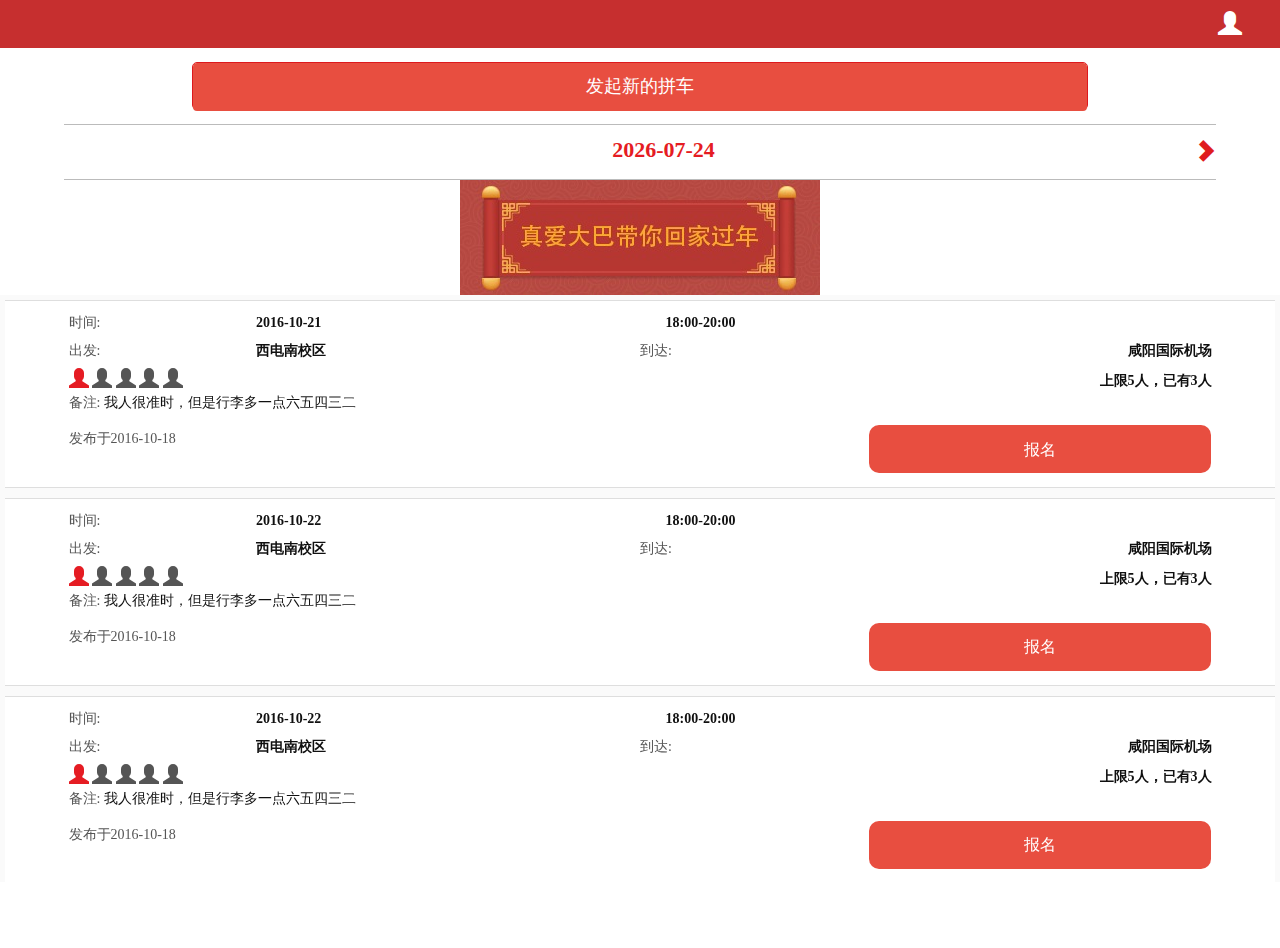
==== YiYeXiaoYuan/WebRoot/index.html @ 7920f0e4 "实现服务层部分代码" ====
<!DOCTYPE html>
<html>
<head>
    <meta charset="utf-8">
    <meta name="viewport" content="width=device-width,initial-scale=1.0, maximum-scale=1.0, user-scalable=no" />
    <title>一页校园</title>
    <link href="css/bootstrap.min.css" rel="stylesheet"/>
    <link href="css/navbar.css" rel="stylesheet"/>
    <link href="css/pullToRefresh.css" rel="stylesheet"/>
    <link href="http://cdn.amazeui.org/amazeui/2.7.2/css/amazeui.min.css" rel="stylesheet" />
    <script src="js/jquery-2.1.0.js"></script>
	<script src="js/iscroll.js"></script>
    <script src="js/pullToRefresh.js"></script>
    <script src="http://cdn.amazeui.org/amazeui/2.5.0/js/amazeui.min.js"></script>
    <script src="js/bootstrap.min.js"></script>
    <script src="js/1.js"></script>

</head>
<body>
<div class="navigation1">
    <span class="glyphicon glyphicon-user" id="user1"></span>
</div>
<div class="one-inner">

    <div class="one-faqi">
        <a href="发起新拼车.html" role="button" class="btn btn-block">发起新的拼车</a>
    </div>
    <div class="one-datechoose">
        <label class="one-choose" for="rili-date"><span  class="glyphicon glyphicon-chevron-right"></span></label>
        <input type="text" class="one-date" id="rili-date" onchange="fresh_page()" readonly/>
    </div>

    <div  id="wrapper">
        <ul class="list-unstyled">
        	
        		<div id="trueLove"></div>
        	
            <li>
                <div class="one-information">
                    <div class="information-time">
                        <span>时间:</span>
                        <span class="time-date startDate">2016-10-21</span>
                        <span class="time-time startTime">18:00-20:00</span>
                    </div>
                    <div class="information-where">
									<span>出发:
									<span class="where-start startPos">西电南校区</span>
									</span>
                        <span class="where-end">到达:</span>
                        <span class="where-finish arrivePos">咸阳国际机场</span>
                    </div>
                    <div class="information-people">
                        <span class="glyphicon glyphicon-user people-applied"></span>
                        <span class="glyphicon glyphicon-user"></span>
                        <span class="glyphicon glyphicon-user"></span>
                        <span class="glyphicon glyphicon-user"></span>
                        <span class="glyphicon glyphicon-user"></span>
                        <span class="people-number">上限<p class="maxMember" style="display: inline;">5</p>人，已有<p class="curtMember"  style="display: inline;">3</p>人</span>
                    </div>
                    <div class="information-remark">
                        <span>备注:</span>
                        <span class="remark-content message">我人很准时，但是行李多一点六五四三二</span>
                    </div>
                    <div class="information-issue">
                        发布于<span class="issue-date pubtime">2016-10-18</span>
                    </div>
                    <div class="information-button">
                        <button href="#" role=button class="issue-btn btn btn-block sign-btn" id="">报名</button>
                    </div>
                </div><!--拼车数据1-->
            </li>
            <li>
                <div class="one-information">
                    <div class="information-time">
                        <span>时间:</span>
                        <span class="time-date startTime_date">2016-10-22</span>
                        <span class="time-time startTime_time">18:00-20:00</span>
                    </div>
                    <div class="information-where">
									<span>出发:
									<span class="where-start startPos">西电南校区</span>
									</span>
                        <span class="where-end">到达:</span>
                        <span class="where-finish arrivePos">咸阳国际机场</span>
                    </div>
                    <div class="information-people">
                        <span class="glyphicon glyphicon-user people-applied"></span>
                        <span class="glyphicon glyphicon-user"></span>
                        <span class="glyphicon glyphicon-user"></span>
                        <span class="glyphicon glyphicon-user"></span>
                        <span class="glyphicon glyphicon-user"></span>
                        <span class="people-number">上限<p class="maxMember" style="display: inline;">5</p>人，已有<p class="curtMember"  style="display: inline;">3</p>人</span>
                    </div>
                    <div class="information-remark">
                        <span>备注:</span>
                        <span class="remark-content message">我人很准时，但是行李多一点六五四三二</span>
                    </div>
                    <div class="information-issue">
                        发布于<span class="issue-date pubtime">2016-10-18</span>
                    </div>
                    <div class="information-button">
                        <a href="#" role=button class="issue-btn btn btn-block sign-btn" id="" >报名</a>
                    </div>
                </div><!--拼车数据2-->
            </li>
            <li>
                <div class="one-information">
                    <div class="information-time">
                        <span>时间:</span>
                        <span class="time-date startTime_date">2016-10-22</span>
                        <span class="time-time startTime_time">18:00-20:00</span>
                    </div>
                    <div class="information-where">
									<span>出发:
									<span class="where-start startPos">西电南校区</span>
									</span>
                        <span class="where-end">到达:</span>
                        <span class="where-finish arrivePos">咸阳国际机场</span>
                    </div>
                    <div class="information-people">
                        <span class="glyphicon glyphicon-user people-applied"></span>
                        <span class="glyphicon glyphicon-user"></span>
                        <span class="glyphicon glyphicon-user"></span>
                        <span class="glyphicon glyphicon-user"></span>
                        <span class="glyphicon glyphicon-user"></span>
                        <span class="people-number">上限<p class="maxMember" style="display: inline;">5</p>人，已有<p class="curtMember"  style="display: inline;">3</p>人</span>
                    </div>
                    <div class="information-remark">
                        <span>备注:</span>
                        <span class="remark-content message">我人很准时，但是行李多一点六五四三二</span>
                    </div>
                    <div class="information-issue">
                        发布于<span class="issue-date pubtime">2016-10-18</span>
                    </div>
                    <div class="information-button">
                        <a href="#" role=button class="issue-btn btn btn-block sign-btn" id="">报名</a>
                    </div>
                </div><!--拼车数据3-->
            </li>
        </ul>


    </div>
    <div class="one-dialog" id="dialog-confirm">
        <div class="dialog-inner">
            <span>确定报名？</span>
        </div>
        <div class="dialog-btn btn-group">
            <a class="btn" role="button">是</a>
            <a class="btn" role="button">否</a>
        </div>
    </div><!--弹窗 是否确认报名-->
    <div class="one-dialog" id="dialog-login">
        <p>请先登录您的账号</p>
        <p>正在跳转至登录界面</p>
        <img src="img/loading.gif"/>
    </div><!--未登录弹窗-->
    <div class="one-dialog" id="dialog-success">
        <div class="dialog-inner">
            <span>报名成功。</span>
            <span>在我的行程查看拼车信息</span><br>
            <img src="img/loading.gif"/>
        </div>
    </div><!--弹窗报名成功-->
    <div class="one-dialog" id="dialog-error">
        <div class="dialog-inner">
            <span>开始新的拼车前请取消已有拼车</span>
        </div>
    </div><!--弹窗报名之前请取消已有报名-->
    <div class="one-dialog" id="dialog-error2">
        <div class="dialog-inner">
            <span>没有更多拼车数据了</span>
        </div>
    </div><!--没有更多数据-->
    <div  id="dialog-love">
            <span>取消</span>
            <span>进入</span>
    </div>
</div>
<script>
    var ticker=0;//计算完整循环复制次数
    var ticker2=0;//阻止多次刷新
    refresher.init({
        id:"wrapper",//<------------------------------------------------------------------------------------┐
        pullDownAction:Refresh,
        pullUpAction:Load

    });
    function Refresh() {
        setTimeout(function () {	// <-- Simulate network congestion, remove setTimeout from production!
            //上拉刷新
            $.ajax({
                type:'get',
                url:'servlet/IndexServlet',
                data:{'status':'1'},
                success:function(){
                    window.location.reload();
                    return true;
                },
                error:function () {
                    console.log('net wrong');
                }
            });
            wrapper.refresh();/****remember to refresh after  action completed！ ---yourId.refresh(); ----| ****/

        }, 1000);

    }

    function Load() {
        setTimeout(function () {// <-- Simulate network congestion, remove setTimeout from production!
            //上拉加载更多数据
            //函数写这里
            var length=16;
            for(var i=0;i<=9;i++) {
                if(ticker*10+i+4>length||ticker2==1){
                    //没有更多数据
                    $('#dialog-error2').fadeIn(300);
                    setTimeout(function () {
                        $('#dialog-error2').fadeOut(300);
                    },2000);
                    ticker2=1;
                    wrapper.refresh();
                    return false;
                }else {
                    $('.list-unstyled').append($('.list-unstyled>li:eq(0)').clone(true));
                }
            }
            ticker+=1;
            wrapper.refresh();
            /****remember to refresh after action completed！！！   ---id.refresh(); --- ****/

        }, 0);

    }


</script>
</body>
</html>
---- YiYeXiaoYuan/WebRoot/css/navbar.css ----
/*common*/
html,body{
 font-family: "微软雅黑";
 width: 100%;
 height: 100%;
}
a{color: #000;}
.navigation1{
	position: fixed;
	width: 100%;
	height: 48px;
	background-color: #c62f2f;
	z-index: 999;
}
#user1{
	position: relative;
	right: 3%;
	float: right;
	font-size: 24px;
	line-height: 44px;
	color: #fff;	
}
.people-applied{
	color: rgb(229,28,35);
}
.one-inner{
	position: absolute;
	top: 48px;
	width: 100%;
	height: 100%;
}
.one-inner-2{
	background-color: #f0edf0;
	position: absolute;
	top: 48px;
	width: 100%;

}
#start_txt{
	text-align: center;
	color: #c62f2f;
	font-size: 1em;
}
::-webkit-input-placeholder { color:#bbb; }
::-moz-placeholder { color:#bbb; } /* firefox 19+ */
:-ms-input-placeholder { color:#bbb; } /* ie */
input:-moz-placeholder { color:#bbb; }
/*弹窗*/
.one-dialog{
	z-index: 2;
	position: fixed;
	top: 40%;
	left: 25%;
	width: 50%;
	height: auto;
	background-color: #fff;
	border: 1px solid #c62f2f;
	border-radius: 6px;
	text-align: center;
	display: none;
}
#dialog-infor{
	height: 15%;
	width: 50%;
}
#dialog-infor>span{
	position: relative;
	top: 20%;
	width: 80%;
}
.dialog-inner{
	line-height: 24px;
	margin: 12px 0;
}
#dialog-love{
	z-index: 2;
	position: fixed;
	top: 40%;
	left:50%;
	width: 330px;
	height: 165px;
	display: none;
	border-radius: 5px;
	margin-left:-165px ;
	background-image: url(../img/新年图2标.jpg);
	background-position: center;
	background-repeat: no-repeat;
	box-shadow: 0px 0px 0px 10000px rgba(0,0,0,.6);
}
#dialog-love>span{
	position: absolute;
	top: 115px;
	height: 48px;
	width: 165px;
	font-size: 24px;
	line-height: 48px;
	color: rgb(237,156,26);
	text-align: center;
	border: 1px solid rgb(237,156,26);
	border-bottom: 0;
}
#dialog-love>span:nth-child(1){
	border-left: 0;
}
#dialog-love>span:nth-child(2){
	left:165px ;
	border-right: 0;
}
#dialog-login{
	height: 96px;
}
#dialog-login p{
    margin:0 0 0 0 ;
}
#dialog-login img{
	margin: 0 0 0 0 ;
}
.dialog-btn{
	width: 100%;
}
.dialog-btn>a{
	width: 50%;
	border: 0;
	border-top: 1px solid rgb(199,51,51);
	border-top-left-radius: 0;
	border-top-right-radius: 0;
	color: #000;
}
.dialog-btn>a:last-child{
	border-left:1px solid rgb(199,51,51);
}

/*index*/
.one-faqi{
	position: relative;
	width: 70%;
	height:48px;
	left: 15%;
	right: 15%;
	color: #fff;
	margin-top: 14px;
	margin-bottom: 14px;
	border: 1px solid #dd191d;
	border-radius:5px;
}
.one-faqi>a{
	background-color: #e84e40;
	color: #fff;
	height: 48px;
	font-size: 18px;
	line-height: 33px;
}
input#rili-date{
	width: 200px;
}
.one-date{
	position: relative;
	left: 3%;
	border: 0;
	text-align: center;
}
#rili-date::-webkit-input-placeholder { color:rgb(229,28,35); }
#rili-date::-moz-placeholder { color:rgb(229,28,35); } /* firefox 19+ */
#rili-date:-ms-input-placeholder { color:rgb(229,28,35); } /* ie */
#rili-date>input:-moz-placeholder { color:rgb(229,28,35); }
.one-datechoose{
	position: relative;
	left: 5%;
	right: 5%;
	width:90%;
	height: 56px;
	border: 1px solid #bbb;
	border-right: 0px;
	border-left: 0px;
	font-size: 22px;
	text-align: center;
	line-height: 48px;
	color: rgb(223,28,30);
	font-weight: bold;
}
.one-choose{
	float: right;
	line-height: 56px;
}
.one-information{
	width: 100%;
	height: auto;
	border: 1px solid rgb(222,222,222);
	border-right: 0;
	border-left: 0;
	padding-left: 5%;
	padding-right: 5%;
	background-color: #fff;
	color: #555;
	z-index: 100;
}
.information-time{
	margin-top: 12px;
	margin-bottom:8px;
}
.time-date,.where-start{
	position: absolute;
	left: 20%;
}
.time-time{
	position: absolute;
	left: 52%;
}

.where-end{
	position: absolute;
	left: 50%;
}
.where-finish{
	float: right;
}
.information-people{
	margin-top: 10px;
}
.information-people>.glyphicon{
	font-size: 20px;
	line-height: 12px;
}
.add-color{
	color: #e84e40 ;
}
.people-number{
	float: right;
}
.remark-content{
	color: #101010;
}
.information-issue{
	margin-top: 16px;
}
.sign-btn{
	position:relative;
	top: -24px;
	left: 70%;
	width: 30%;
	height: 48px;
	border-radius: 10px;
	margin-bottom: -10px;
	background-color: #e84e40;
	color: #fff;
	font-size: 16px;
	line-height: 33px;
}
.time-date,.time-time,.where-finish,.where-start,.people-number{
	color: #101010;
	font-weight: bold;
}



/*发起新拼车*/
.one-left{
	float: left;
	margin-left: 10px;
	color: #fff;
	font-size: 18px;
	line-height: 42px;
}
.form1{
	padding: 10px 0;
	border-bottom: 10px solid rgb(240,237,240);
}
.information-form-fache{
	width: 100%;
	height: 100%;
	background-color: #fff;
}
.form-fache-peo,.form-fache-time,.form-fache-where,.fache-beizhu{
	background-color: #fff;
	position: relative;
	left: 2%;
	width: 96%;
	height: 100%;
}
.form-fache-where{
	height: 32px;
}
.fache-start,.fache-end{
	border: 0;
	font-weight: bold;
	color: #101010;
	border-bottom: 1px solid #555555;
	width: 40%;
	height: 32px;
	border-radius: 0;
	background-color: #fff;
}
.fache-start{
	left: 5%;
	float: left;
	text-align: left;
}
.fache-end{
	float:right;
	text-align: right;
}
.fache-replace{
	position: absolute;
	left: 45%;
	color: #ff5722;
	font-size: xx-large;
}
.form-datechoose{
	position: relative;
	left: 2%;
	width: 96%;
	text-align: center;
}
#one-date{
	position: relative;
	left: 8%;
	width: 85%;
	border: 0;
	text-align: center;
	font-weight: bold;
	margin-top: 14px;
	background-color: #fff;
	color: #000;
}

.form-datechoose>input{
	border: 0;
	text-align: center;
	margin-top: 14px;
}
.form-choose{
	z-index:100;
	float: right;
	line-height:16px;
	margin-top: 10px;
}
.form-fache-time{
	margin-top: 14px;
	text-align: center;
}
.form-fache-time>input[type="number"],.form-fache-peo>input[type="number"]{
	width: 42px;
	height: 42px;
	border: 1px solid rgb(201,201,201);
	border-radius:100%;
	text-align: center;
	}
.form-fache-peo{
	margin-top: 14px;
	text-align: center;
}
input::-webkit-outer-spin-button,
input::-webkit-inner-spin-button{
    -webkit-appearance: none !important;
    margin: 0; 
}
input[type="number"]{-moz-appearance:textfield;}
.fache-beizhu>input{
	border: 0;
	width: 100%;
	height: 32px;
	margin: 14px 0px;
}
.fache-beizhu>input::-webkit-input-placeholder { color:#bbb;text-align: center;font-size: 12px; }
.fache-beizhu>input::-moz-placeholder { color:#bbb;text-align: center;font-size: 12px; } /* firefox 19+ */
.fache-beizhu>input:-ms-input-placeholder { color:#bbb;text-align: center;font-size: 12px; } /* ie */


.fache-submit{
	position: relative;
	left: 12.5%;
	width: 75%;
	height: auto;
	padding-top: 10px;
}
.fache-submit>input{
	background-color: rgb(323,78,64);
	color: #fff;
	height: 48px;
	border: 1px solid #dd191d;
	border-radius:5px;
}




/*placechoose*/
.form2{
	width: 100%;
	background-color: #fff;
}
.choose-where{
	position: relative;
	left: 10%;
	width: 90%;
	background-color: #fff;
	text-align:center;
}
.choose-where>div:nth-child(odd){
	border-right: 2px solid rgb(240,237,240);
}
.choose-where>div:nth-child(1),.choose-where>div:nth-child(2){
	margin-top: 8px;
	border-bottom: 2px solid rgb(240,237,240);
}
.choose-where>div:nth-child(3),.choose-where>div:nth-child(4){
	border-bottom: 8px;
	border-bottom: 2px solid rgb(240,237,240);
}
.choose-where>div:nth-child(5),.choose-where>div:nth-child(6){
	//padding-top: 8px;
	border-bottom: 2px solid rgb(240,237,240);
}
.choose-where>div>a{
	color: #000000;
	font-size: 15px;
}
.set-where{
	border-top: 2px solid rgb(245,245,245);
}
#input-where-end,#input-where-start{
	position: relative;
	top: 28px;
	left: 25%;
	background-color: #fff;
	width: 50%;
	height: 32px;
	text-align: center;
	margin-bottom: 12px;
	border-radius: 4px;
	border: 1px solid rgb(211,211,211);
}
#set-button{
	position: relative;
	top: 28px;
	left: 17%;
	width: 66%;
	height: 48px;
	background-color: rgb(232,78,64);
	color: #fff;
	font-weight: bold;
}
/*登陆，注册*/
.navigation-title{
	position: relative;
	top: 20%;
	left: 32.5%;
	color: #fff;
	font-size: 18px;
}
.form-login{
	width: 100%;
	height: 100%;
}
#login-submit{
	margin-top: 30px;
}
.login-title{
	line-height: 24px;
	height: 28px;
	background-color: #fff;
	color: rgb(231,98,91);
	text-align: center;
	margin-bottom: 10px;
}
.login-text{
	background-color: #fff;
	margin-bottom: 10px;
}
.login-text>input{
	border: 0;
	height: 42px;
	position: relative;
	left: 7%;
	width: 86%;
}
#text-first{
	position: relative;
	width: 100%;
	left: 0;
	height: 10px;
	background-color: #f0edf0;
}
.login-text>div{
	position: relative;
	width: 90%;
	left: 5%;
	border: 1px solid rgb(222,222,222);
}
.login-test{
	background-color: #fff;
	height: 55px;
	margin: 10px 0;
}
.login-get{
	background-color: #fff;
	height: 52px;
}
.login-test>input[type="text"]{
	margin-top: 5px;
	padding: 0;
	position: relative;
	left: 5%;
	width: 43%;
	height: 42px;
	border: 1px solid rgb(222,222,222);
	border-radius: 4px;
	text-align: center;
}
.login-test>img{
	position: relative;
	top: -6px;
	left:7%;
	width: 43%;
	height: 42px;
	margin-top: 5px;
}
.login-test>input[type="button"]{
	position: relative;
	left: 7%;top: -2.5px;
	height: 42px;
	width: 43%;
	background-color: rgb(232,78,64);
	color: #fff;
}
#zhuce-submit,#login-submit{
	position: relative;
	left: 5%;
	top: 5px;
	height: 42px;
	width: 90%;
	background-color: rgb(232,78,64);
	color: #fff;
}
.login-other>a{
	color: rgb(231,98,91);
}
.login-other>a:first-child{
	margin-left: 5%;
	float: left;
}
.login-other>a:last-child{
	margin-right: 5%;
	float: right;
}
.login-prompt{
	height: 21px;
	text-align: center;
	background-color: rgb(220,211,178);
	color: rgb(206,110,84);
	display: none;
}
#login-fengexian{
	position: relative;
	width: 100%;
	left: 0;
	border: 1px solid rgb(222,222,222);
}


/*myRoute*/
.peo-infor,.peo-route{
	height:80px;
	background-color: #fff ;
	margin-bottom: 20px;
}
.infor-pic{
	margin:10px 5px 0 20px ;
	width: 60px;
	height: 60px;
	border-radius: 60px;
}
#peo-user{
	position: relative;
	top: 5px;
	margin: 0;
	border:0;
	text-align: center;
}
.peo-infor>a{
	position: relative;
	top: 14px;
	float: right;
	margin-right: 20px;
	font-size: 24px;
	font-weight: bold;
	color: #000;
}
.peo-route>a>img{
	margin-top: 20px;
	margin-left: 40px;
}
.peo-route>p{
	margin-top: -8px;
	margin-left: 32px;
	font-size: 12px;
}

/*inforChange*/
.one-change{
	background-color: #fff;
	height: auto;
	width: 100%;
	border-bottom: 2px solid  rgb(190,190,190);
}
.one-change>div{
	position: relative;
	width: 90%;
	height: 48px;
	left: 5%;
	line-height: 48px;
	border-bottom: 2px solid  rgb(190,190,190);
}
.change-QQ{
	border: 0 !important;
}
.one-change>div>img{
	margin-right: 5px;
}
.change-right{
	position: relative;
	right: 5%;
	float: right;
	font-size: 24px;
	font-weight: bold;
	color: #000;
}
#userTel{
	margin-left: 42px;
}
#userQQ{
	margin-left: 60px;
}
#left-login{
	position: relative;
	width: 80%;
	height: 42px;
	line-height: 28px;
	left: 10%;
	color: #fff;
	background-color: rgb(232,78,64);
	border-radius: 5px;
	margin-top: 20px;
}

/*setQQ，setUsername*/
#input-QQ,#input-name{
	width: 100%;
	height: 48px;
	border: 0;
	border-bottom: 2px solid rgb(200,200,200);
	padding-left: 20px;
}
#input-QQ::-webkit-input-placeholder,#input-name::-webkit-input-placeholder { padding-left: 20px; }
#input-QQ::-moz-placeholder,#input-name::-moz-placeholder { padding-left: 20px; } /* firefox 19+ */
#input-QQ:-ms-input-placeholder,#input-name:-ms-input-placeholder { padding-left: 20px; } /* ie */
#input-QQ>input:-moz-placeholder,#input-name>input:-moz-placeholder { padding-left: 20px; }

#form-QQ>input[type="submit"],#form-name>input[type="submit"]{
	position: relative;
	width: 80%;
	height: 42px;
	line-height: 28px;
	left: 10%;
	color: #fff;
	background-color: rgb(232,78,64);
	border-radius: 5px;
}
#form-QQ>input[type="submit"]{
	margin-top: 50px;
}
#form-name>input[type="submit"]{
	
}
#form-name>p{
	text-align: center;
}
.red{
	color: red;
	margin-top: -10px;
}


/*pull down/up section*/

#pullDown, #pullUp {
	background:#fff;
	height:40px;
	line-height:40px;
	padding:5px 10px;
	border-bottom:1px solid #ccc;
	font-weight:bold;
	font-size:14px;
	color:#e84e40;
	text-align: center;
}
#pullDown .pullDownIcon, #pullUp .pullUpIcon  {
	display:block; float:left;
	width:40px; height:40px;
	background:url("../img/pull-icon@2x.png") 0 0 no-repeat;
	-webkit-background-size:40px 80px; background-size:40px 80px;
	-webkit-transition-property:-webkit-transform;
	-webkit-transition-duration:250ms;
}
#pullDown .pullDownIcon {
	-webkit-transform:rotate(0deg) translateZ(0);
}
#pullUp .pullUpIcon  {
	-webkit-transform:rotate(-180deg) translateZ(0);
}

#pullDown.flip .pullDownIcon {
	-webkit-transform:rotate(-180deg) translateZ(0);
}

#pullUp.flip .pullUpIcon {
	-webkit-transform:rotate(0deg) translateZ(0);
}

#pullDown.loading .pullDownIcon, #pullUp.loading .pullUpIcon {
	background-position:0 100%;
	-webkit-transform:rotate(0deg) translateZ(0);
	-webkit-transition-duration:0ms;

	-webkit-animation-name:loading;
	-webkit-animation-duration:2s;
	-webkit-animation-iteration-count:infinite;
	-webkit-animation-timing-function:linear;
}

@-webkit-keyframes loading {
	from { -webkit-transform:rotate(0deg) translateZ(0); }
	to { -webkit-transform:rotate(360deg) translateZ(0); }
}
.pullDownLabel .pullUpLabel{
	text-align: center;
}
#scroller{

}

/*mypinche*/
.one-information{
	width: 100%;
}
.btn-see{
	position:relative;
	top: -16px;
	left: 43%;
	width: 40%;
	height: 48px;
	border-radius: 10px;
	background-color: #e84e40;
	color: #fff;
	text-align: center;
	font-size: 16px;
	line-height: 33px;
}
.btn-quxiao{
	position:relative;
	top: -20px;
	left: 42%;
	width: 20%;
	height: 48px;
	border: 1px solid rgb(188,188,188);
	border-radius: 10px;
	margin-bottom: -10px;
	background-color: #fff;
	color: #000;
	font-size: 16px;
	line-height: 33px;
}
.btn-fankui{
	position:relative;
	top: -16px;
	left: 71%;
	width: 33%;
	height: 48px;
	border-radius: 10px;
	background-color: #e84e40;
	color: #fff;
	text-align: center;
	font-size: 16px;
	line-height: 33px;
	display: none;
	z-index: 101;
}
.overlay{
		position: absolute;
		left: 0; right: 0;
		width: 100%;
		height: 195px;
		background-color: rgba(0,0,0,.6) ;
		z-index: 100;
		display: none;
}
.peoTel{
	background-color: #fff;
	display: none;
}
.peoTel>ul>li,.peofankui>ul>li{
	border-bottom: 2px solid rgb(222,222,222);
}
.peoTel>ul>li>p,.peofankui>ul>li>p{
	margin:0 0 5px 50px;
}
.peoTel>ul>li>p:nth-child(1),.peoTel>ul>li:first-child>p:nth-child(2),.peofankui>ul>li>p:nth-child(1),.peofankui>ul>li:first-child>p:nth-child(2){
	padding-top:10px ;
}
.peoTel>ul>li>span,.peofankui>ul>li>span{
	position:relative;
	float: left;
	top: 10px;
	left: 5%;
	font-size: 18px;
}

/*fankui*/
.peofankui>ul>li{
	background-color: #fff;
	height: 90px;
}
.peofankui>ul>li>select{
	position: relative;
	left: 76%;
	top: -50px;
	border: 0;
}
.peofankui>ul>li>select>option{
	border-radius: 2px;
}
.is-success{
	position: relative;
	top: 20px;
	text-align: center;
	height: 40px;
	width: 100%;
}
.is-success>span:nth-child(1){
	position: absolute;
	left: 22%;
	width: 40%;
	height:48px;
	line-height: 32px;
	padding: 8px 0px;
	border: 1px solid rgb(187,187,187);
	border-radius:4px;
	margin: 0;
	color: rgb(115,115,115);
}
#pc-success{
	position: absolute;
	left: 60%;
	width: 22%;
	height:48px;
	line-height: 32px;
	padding: 8px 10px;
	border: 1px solid rgb(232,78,64);
	border-radius:4px;
	margin: 0;
	text-align: center;
	color: #fff;
	background-color:rgb(232,78,64) ;
	z-index: 1;
}
#pc-caret{
	position: absolute;
	left: 75%;top: 60%;
	color: #fff;
	z-index: 2;
}
#pc-fail{
	position: absolute;
	left: 60%;
	top: 44px;
	width: 22%;
	height:48px;
	line-height: 32px;
	padding: 8px 10px;
	border: 1px solid rgb(232,78,64);
	border-radius:4px;
	margin: 0;
	z-index: 2;
	background-color: #fff;
	text-align: center;
	display: none;
}
#pc-infor{
	position: relative;
	top: 44px;
	left: 1%;
	width: 98%;
}
#pc-infor::-webkit-input-placeholder { color:rgb(135,135,135); }
#pc-infor::-moz-placeholder { color:rgb(135,135,135); } /* firefox 19+ */
#pc-infor:-ms-input-placeholder { color:rgb(135,135,135); } /* ie */
#pc-infor>input:-moz-placeholder { color:rgb(135,135,135); }
#pc-submit{
	position: relative;
	top: 50px;
	left: 17%;
	width: 66%;
	height: 48px;
	color: #fff;
	background-color: rgb(232,78,64);
	border: 0;
	border-radius: 5px;
}

/*真爱大巴*/
#trueLove{
	position: relative;
	left: 50%;
	margin-left:-180px;
	width: 360px;
	height: 115px;
	background-image: url(../img/truelove1.jpg);
	background-size:cover;
}

/*trueLove-bus*/
#love-form>div{
	position: relative;
	left: 6%;
	width: 88%;
	border-bottom: 2px solid rgb(180,180,180);
}
#love-form>div:last-child{
	border: 0;
}
#love-form>div>p{
	position: relative;
	left: 6%;
	margin-top: 14px;
}
.love-where input,.love-date>p:nth-child(2)>input:last-child,.love-date>p:nth-child(3)>input:last-child,.love-time>p:nth-child(2)>input:last-child,.love-time>p:nth-child(3)>input:last-child{
	position: relative;
	left: -15%;
	float: right;
}
.love-where span{
	position: absolute;
	color: orangered;
}
.love-where>p:nth-child(2)>span{
	left: 48%;
}
.love-where>p:nth-child(3)>span{
	left: 48%;
}
.love-date>p:nth-child(2)>span:nth-child(3),.love-date>p:nth-child(3)>span:nth-child(3){
	position: absolute;
	left: 48%;
}
.love-time>p:nth-child(2)>span:nth-child(3),.love-time>p:nth-child(3)>span:nth-child(3){
	position: absolute;
	left: 48%;	
}
.love-date>p:nth-child(2)>input:nth-child(2),.love-date>p:nth-child(3)>input:nth-child(2),.love-time>p:nth-child(2)>input:nth-child(2),.love-time>p:nth-child(3)>input:nth-child(2){
	position: absolute;
	left: 30%;	
}
.love-text{
	width: 100% !important;
	left: 0!important;
	height: auto;
}
#love-name{
	position: relative;
	top: 12px;
	left: 15%;
	width: 70%;
	height: 32px;
	border: 1px solid rgb(189,189,189);
	border-top-left-radius: 3px;
	border-top-right-radius: 3px;
	background-image:  url(../img/user.png);
	background-position: 8px;
	background-repeat: no-repeat;
	text-align: center;
}
#love-sushe{
	position: relative;
	top: 11px;
	left: 15%;
	width: 70%;
	height: 32px;
	border: 1px solid rgb(189,189,189);
	border-bottom-left-radius: 3px;
	border-bottom-right-radius: 3px;
	background-image: url(../img/宿舍管理.png);
	background-position: 8px;
	background-repeat: no-repeat;
	text-align: center;
}
#love-beizhu{
	position: relative;
	top: 8px;
	color: orangered;
	text-align: center;
}
#love-sub{
	position: relative;
	top: 10px;
	left: 20%;
	width: 60%;
	height: 42px;
	border: 0;
	border-radius: 4px;
	color: #fff;
	background-color:rgb(232,78,64) ;
}
#love-name::-webkit-input-placeholder,#love-sushe::-webkit-input-placeholder {text-align: center; }
#love-name::-moz-placeholder,#love-sushe::-moz-placeholder { text-align: center; } /* firefox 19+ */
#love-name:-ms-input-placeholder,#love-sushe:-ms-input-placeholder { text-align: center; } /* ie */

input[type=radio]{
	width: 16px;
	height: 16px;
}
.love-pinche{
	margin-top: 10px;
}
.love-pinche>span{
	display: block;
}
.love-pinche>span:nth-child(1){
	margin-top: 15px;
}
.love-pinche>span:nth-child(2){
	margin-top: 10px;
}
.love-pinche>span:nth-child(3),.love-pinche>span:nth-child(4){
	position: relative;
	width: 100%;
}
.love-pinche>span:nth-child(4){
	margin-bottom: 30px;
}
.love-pinche b{
	color: #000;
}
---- YiYeXiaoYuan/WebRoot/css/pullToRefresh.css ----
@charset "utf-8";
/*!
 * pull to refresh v2.0
 *author:wallace
 *2015-7-22
 */
#wrapper {
	position: absolute;
	z-index: 1;
	height: 78%;
	width: 100%;
}
.scroller {
	position: absolute;
	z-index: 1;
	/*	-webkit-touch-callout:none;*/
	-webkit-tap-highlight-color: rgba(0,0,0,0);
	width: 100%;
	padding: 0;
}
.scroller ul {
	list-style: none;
	padding: 0;
	margin: 0;
	width: 100%;
	text-align: left;
}
.scroller li {
	min-height:70px;
	background-color: #fafafa;
	font-size: 14px;
	padding:5px;
}
.pullDown, .pullUp {
	text-align: center;
	height: 40px;
	line-height: 40px;
	font-size: 12px;
	color: #888;
	font-family: Arial, Microsoft YaHei;
} .pullUp{ display:block;}
.loader {
	display: inline-block;
	font-size: 0px;
	padding: 0px;
	display: none;
}
.loader span {
	vertical-align: middle;
	border-radius: 100%;
	display: inline-block;
	width: 10px;
	height: 10px;
	margin: 0 2px;
	-webkit-animation: loader 0.8s linear infinite alternate;
	animation: loader 0.8s linear infinite alternate;
}
.loader span:nth-child(1) {
	-webkit-animation-delay: -1s;
	animation-delay: -1s;
	background: rgba(245, 103, 115,0.6);
}
.loader span:nth-child(2) {
	-webkit-animation-delay: -0.8s;
	animation-delay: -0.8s;
	background: rgba(245, 103, 115,0.8);
}
.loader span:nth-child(3) {
	-webkit-animation-delay: -0.26666s;
	animation-delay: -0.26666s;
	background: rgba(245, 103, 115,1);
}
.loader span:nth-child(4) {
	-webkit-animation-delay: -0.8s;
	animation-delay: -0.8s;
	background: rgba(245, 103, 115,0.8);
}
.loader span:nth-child(5) {
	-webkit-animation-delay: -1s;
	animation-delay: -1s;
	background: rgba(245, 103, 115,0.4);
}
 @keyframes loader {
 from {
transform: scale(0, 0);
}
to {
	transform: scale(1, 1);
}
}
@-webkit-keyframes loader {
 from {
-webkit-transform: scale(0, 0);
}
to {
	-webkit-transform: scale(1, 1);
}
}
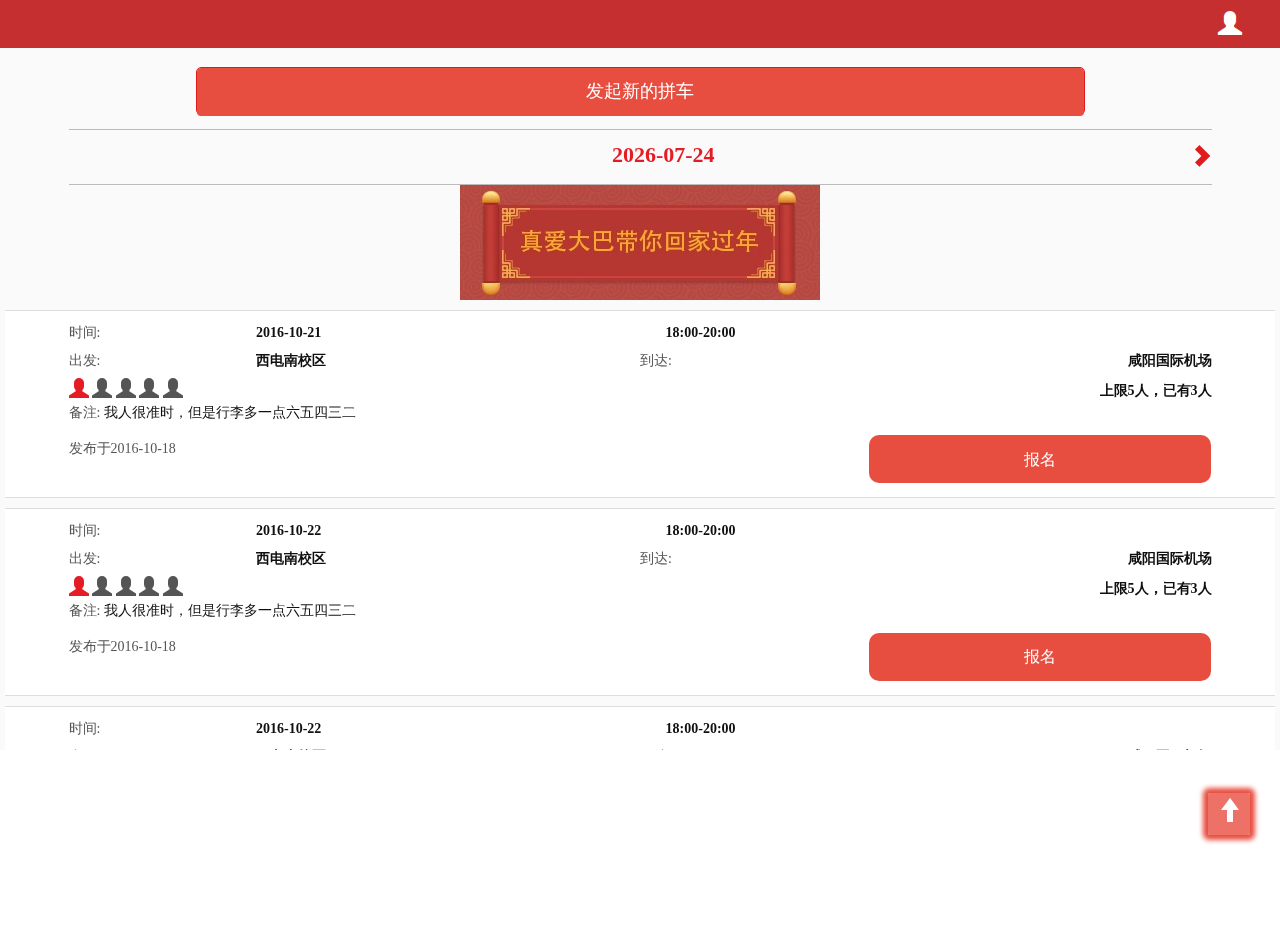
==== commit 9cab7e27: "部分前后端合并,以及修改样式" ====
--- a/YiYeXiaoYuan/WebRoot/index.html
+++ b/YiYeXiaoYuan/WebRoot/index.html
@@ -20,21 +20,20 @@
 <div class="navigation1">
     <span class="glyphicon glyphicon-user" id="user1"></span>
 </div>
+<div id="goTop"><span class="glyphicon glyphicon-arrow-up"></span></div>
 <div class="one-inner">
-
-    <div class="one-faqi">
-        <a href="发起新拼车.html" role="button" class="btn btn-block">发起新的拼车</a>
-    </div>
-    <div class="one-datechoose">
-        <label class="one-choose" for="rili-date"><span  class="glyphicon glyphicon-chevron-right"></span></label>
-        <input type="text" class="one-date" id="rili-date" onchange="fresh_page()" readonly/>
-    </div>
-
     <div  id="wrapper">
         <ul class="list-unstyled">
-        	
-        		<div id="trueLove"></div>
-        	
+        	<li>
+        	<div class="one-faqi" id="one-faqi">
+   			     <a href="newCar.html" role="button" class="btn btn-block">发起新的拼车</a>
+    		</div>
+  			<div class="one-datechoose">
+		        <label class="one-choose" for="rili-date"><span  class="glyphicon glyphicon-chevron-right"></span></label>
+		        <input type="text" class="one-date" id="rili-date" onchange="fresh_page()" readonly/>
+		    </div>
+        	<div id="trueLove"></div>
+        	</li>
             <li>
                 <div class="one-information">
                     <div class="information-time">
@@ -236,5 +235,6 @@
 
 
 </script>
+
 </body>
 </html>--- a/YiYeXiaoYuan/WebRoot/css/navbar.css
+++ b/YiYeXiaoYuan/WebRoot/css/navbar.css
@@ -34,6 +34,7 @@
 	position: absolute;
 	top: 48px;
 	width: 100%;
+	height: 100%;
 
 }
 #start_txt{
@@ -82,7 +83,7 @@
 	display: none;
 	border-radius: 5px;
 	margin-left:-165px ;
-	background-image: url(../img/新年图2标.jpg);
+	background-image: url(../img/truelove2.jpg);
 	background-position: center;
 	background-repeat: no-repeat;
 	box-shadow: 0px 0px 0px 10000px rgba(0,0,0,.6);
@@ -150,8 +151,9 @@
 	font-size: 18px;
 	line-height: 33px;
 }
-input#rili-date{
+#rili-date{
 	width: 200px;
+	background-color: rgb(250,250,250);
 }
 .one-date{
 	position: relative;
@@ -254,6 +256,9 @@
 
 
 /*发起新拼车*/
+.chooseDd1,.chooseDd2{
+	display: none;
+}
 .one-left{
 	float: left;
 	margin-left: 10px;
@@ -389,33 +394,33 @@
 	width: 100%;
 	background-color: #fff;
 }
-.choose-where{
+.choose-where1,.choose-where2{
 	position: relative;
 	left: 10%;
 	width: 90%;
 	background-color: #fff;
 	text-align:center;
 }
-.choose-where>div:nth-child(odd){
+.choose-where1>div:nth-child(odd),.choose-where2>div:nth-child(odd){
 	border-right: 2px solid rgb(240,237,240);
 }
-.choose-where>div:nth-child(1),.choose-where>div:nth-child(2){
+.choose-where1>div:nth-child(1),.choose-where1>div:nth-child(2),.choose-where2>div:nth-child(1),.choose-where2>div:nth-child(2){
 	margin-top: 8px;
 	border-bottom: 2px solid rgb(240,237,240);
 }
-.choose-where>div:nth-child(3),.choose-where>div:nth-child(4){
+.choose-where1>div:nth-child(3),.choose-where1>div:nth-child(4),.choose-where2>div:nth-child(3),.choose-where2>div:nth-child(4){
 	border-bottom: 8px;
 	border-bottom: 2px solid rgb(240,237,240);
 }
-.choose-where>div:nth-child(5),.choose-where>div:nth-child(6){
+.choose-where1>div:nth-child(5),.choose-where1>div:nth-child(6),.choose-where2>div:nth-child(5),.choose-where2>div:nth-child(6){
 	//padding-top: 8px;
 	border-bottom: 2px solid rgb(240,237,240);
 }
-.choose-where>div>a{
+.choose-where1>div>a,.choose-where2>div>a{
 	color: #000000;
 	font-size: 15px;
 }
-.set-where{
+.set-where1,.set-where2{
 	border-top: 2px solid rgb(245,245,245);
 }
 #input-where-end,#input-where-start{
@@ -430,7 +435,7 @@
 	border-radius: 4px;
 	border: 1px solid rgb(211,211,211);
 }
-#set-button{
+#set-button1,#set-button2{
 	position: relative;
 	top: 28px;
 	left: 17%;
@@ -523,7 +528,7 @@
 	background-color: rgb(232,78,64);
 	color: #fff;
 }
-#zhuce-submit,#login-submit{
+#zhuce-submit,#login-submit,#login-get{
 	position: relative;
 	left: 5%;
 	top: 5px;
@@ -923,6 +928,7 @@
 	position: relative;
 	left: 6%;
 	width: 88%;
+	padding-bottom:20px ;
 	border-bottom: 2px solid rgb(180,180,180);
 }
 #love-form>div:last-child{
@@ -933,7 +939,7 @@
 	left: 6%;
 	margin-top: 14px;
 }
-.love-where input,.love-date>p:nth-child(2)>input:last-child,.love-date>p:nth-child(3)>input:last-child,.love-time>p:nth-child(2)>input:last-child,.love-time>p:nth-child(3)>input:last-child{
+.love-where input,.love-date>p:nth-child(2)>input:nth-child(5),.love-date>p:nth-child(3)>input:nth-child(5),.love-time>p:nth-child(2)>input:nth-child(5),.love-time>p:nth-child(3)>input:nth-child(5){
 	position: relative;
 	left: -15%;
 	float: right;
@@ -948,22 +954,67 @@
 .love-where>p:nth-child(3)>span{
 	left: 48%;
 }
-.love-date>p:nth-child(2)>span:nth-child(3),.love-date>p:nth-child(3)>span:nth-child(3){
+.love-date>p:nth-child(2)>span:nth-child(4),.love-date>p:nth-child(3)>span:nth-child(4){
 	position: absolute;
 	left: 48%;
 }
-.love-time>p:nth-child(2)>span:nth-child(3),.love-time>p:nth-child(3)>span:nth-child(3){
+.love-time>p:nth-child(2)>span:nth-child(4),.love-time>p:nth-child(3)>span:nth-child(4){
 	position: absolute;
 	left: 48%;	
 }
 .love-date>p:nth-child(2)>input:nth-child(2),.love-date>p:nth-child(3)>input:nth-child(2),.love-time>p:nth-child(2)>input:nth-child(2),.love-time>p:nth-child(3)>input:nth-child(2){
 	position: absolute;
 	left: 30%;	
+}
+/*radio*/
+input[type="radio"]{
+	display: none;
+}
+.love-where label,.love-date>p:nth-child(2)>label:last-child,.love-date>p:nth-child(3)>label:last-child,.love-time>p:nth-child(2)>label:last-child,.love-time>p:nth-child(3)>label:last-child{
+	position: relative;
+	left: -15%;
+	float: right;
+}
+.love-date>p:nth-child(2)>label:nth-child(3),.love-date>p:nth-child(3)>label:nth-child(3),.love-time>p:nth-child(2)>label:nth-child(3),.love-time>p:nth-child(3)>label:nth-child(3){
+	position: absolute;
+	left: 30%;
+}
+label.checked{
+	background: url(../img/gou.svg);
+}
+.love-time{
+	border: 0!important;
 }
 .love-text{
 	width: 100% !important;
 	left: 0!important;
 	height: auto;
+	border-top: 2px solid rgb(180,180,180)!important;
+	padding-top: 100px;
+	margin-bottom: 90px;
+}
+.chooseNumber{
+	height: 100px;
+	text-align: center;
+	margin-bottom: 60px;
+}
+#numb{
+margin: 10px 40px 0 40px;
+}
+#numb1{
+	border: 0;
+	height: 40px;
+	width: 40px;
+	text-align: center;
+	font-size: 24px;
+}
+#tuan{
+	margin: 20px 0;
+	font-size: 16px;
+}
+#tuan>span{
+	position: relative;
+	top: 2px;
 }
 #love-name{
 	position: relative;
@@ -988,7 +1039,7 @@
 	border: 1px solid rgb(189,189,189);
 	border-bottom-left-radius: 3px;
 	border-bottom-right-radius: 3px;
-	background-image: url(../img/宿舍管理.png);
+	background-image: url(../img/sushe.png);
 	background-position: 8px;
 	background-repeat: no-repeat;
 	text-align: center;
@@ -1040,3 +1091,24 @@
 .love-pinche b{
 	color: #000;
 }
+/*回到顶部*/
+#goTop{
+	position: fixed;
+	right: 30px;
+	bottom: 65px;
+	width: 42px;
+	height: 42px;
+	color: #fff;
+	font-size: 24px;
+	line-height: 40px;
+	text-align: center;
+	border: 0;
+	margin: 0;
+	padding: 0;
+	border-radius: 2px;
+	background: rgba(232,78,64,.8);
+	box-shadow: 0px 0px 5px 5px rgba(232,78,64,1);
+	z-index: 999;
+/*	display: none;*/
+	transition:all ease-in-out .3s;
+}
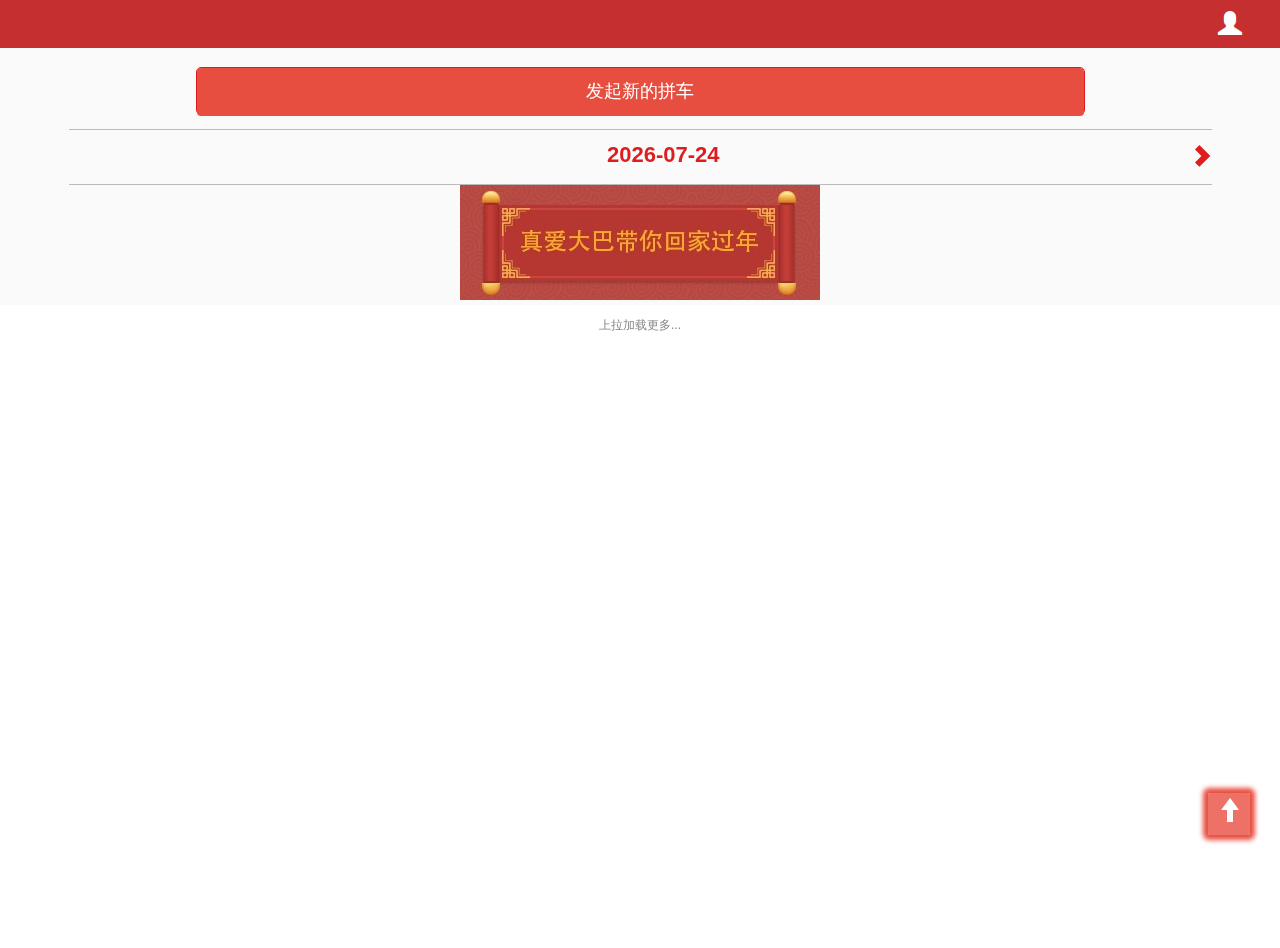
==== commit 15e33268: "修复若干bug" ====
--- a/YiYeXiaoYuan/WebRoot/index.html
+++ b/YiYeXiaoYuan/WebRoot/index.html
@@ -2,139 +2,41 @@
 <html>
 <head>
     <meta charset="utf-8">
-    <meta name="viewport" content="width=device-width,initial-scale=1.0, maximum-scale=1.0, user-scalable=no" />
+    <meta name="viewport"
+          content="width=device-width,initial-scale=1.0, maximum-scale=1.0, user-scalable=no"/>
     <title>一页校园</title>
     <link href="css/bootstrap.min.css" rel="stylesheet"/>
     <link href="css/navbar.css" rel="stylesheet"/>
     <link href="css/pullToRefresh.css" rel="stylesheet"/>
-    <link href="http://cdn.amazeui.org/amazeui/2.7.2/css/amazeui.min.css" rel="stylesheet" />
+    <link href="css/amazeui.min.css" rel="stylesheet"/>
     <script src="js/jquery-2.1.0.js"></script>
-	<script src="js/iscroll.js"></script>
+    <script src="js/iscroll.js"></script>
     <script src="js/pullToRefresh.js"></script>
-    <script src="http://cdn.amazeui.org/amazeui/2.5.0/js/amazeui.min.js"></script>
+    <script src="js/amazeui.min.js"></script>
     <script src="js/bootstrap.min.js"></script>
-    <script src="js/1.js"></script>
 
 </head>
 <body>
 <div class="navigation1">
     <span class="glyphicon glyphicon-user" id="user1"></span>
 </div>
-<div id="goTop"><span class="glyphicon glyphicon-arrow-up"></span></div>
+<div id="goTop">
+    <span class="glyphicon glyphicon-arrow-up"></span>
+</div>
 <div class="one-inner">
-    <div  id="wrapper">
-        <ul class="list-unstyled">
-        	<li>
-        	<div class="one-faqi" id="one-faqi">
-   			     <a href="newCar.html" role="button" class="btn btn-block">发起新的拼车</a>
-    		</div>
-  			<div class="one-datechoose">
-		        <label class="one-choose" for="rili-date"><span  class="glyphicon glyphicon-chevron-right"></span></label>
-		        <input type="text" class="one-date" id="rili-date" onchange="fresh_page()" readonly/>
-		    </div>
-        	<div id="trueLove"></div>
-        	</li>
+    <div id="wrapper">
+        <ul id="dataUl" class="list-unstyled">
             <li>
-                <div class="one-information">
-                    <div class="information-time">
-                        <span>时间:</span>
-                        <span class="time-date startDate">2016-10-21</span>
-                        <span class="time-time startTime">18:00-20:00</span>
-                    </div>
-                    <div class="information-where">
-									<span>出发:
-									<span class="where-start startPos">西电南校区</span>
-									</span>
-                        <span class="where-end">到达:</span>
-                        <span class="where-finish arrivePos">咸阳国际机场</span>
-                    </div>
-                    <div class="information-people">
-                        <span class="glyphicon glyphicon-user people-applied"></span>
-                        <span class="glyphicon glyphicon-user"></span>
-                        <span class="glyphicon glyphicon-user"></span>
-                        <span class="glyphicon glyphicon-user"></span>
-                        <span class="glyphicon glyphicon-user"></span>
-                        <span class="people-number">上限<p class="maxMember" style="display: inline;">5</p>人，已有<p class="curtMember"  style="display: inline;">3</p>人</span>
-                    </div>
-                    <div class="information-remark">
-                        <span>备注:</span>
-                        <span class="remark-content message">我人很准时，但是行李多一点六五四三二</span>
-                    </div>
-                    <div class="information-issue">
-                        发布于<span class="issue-date pubtime">2016-10-18</span>
-                    </div>
-                    <div class="information-button">
-                        <button href="#" role=button class="issue-btn btn btn-block sign-btn" id="">报名</button>
-                    </div>
-                </div><!--拼车数据1-->
-            </li>
-            <li>
-                <div class="one-information">
-                    <div class="information-time">
-                        <span>时间:</span>
-                        <span class="time-date startTime_date">2016-10-22</span>
-                        <span class="time-time startTime_time">18:00-20:00</span>
-                    </div>
-                    <div class="information-where">
-									<span>出发:
-									<span class="where-start startPos">西电南校区</span>
-									</span>
-                        <span class="where-end">到达:</span>
-                        <span class="where-finish arrivePos">咸阳国际机场</span>
-                    </div>
-                    <div class="information-people">
-                        <span class="glyphicon glyphicon-user people-applied"></span>
-                        <span class="glyphicon glyphicon-user"></span>
-                        <span class="glyphicon glyphicon-user"></span>
-                        <span class="glyphicon glyphicon-user"></span>
-                        <span class="glyphicon glyphicon-user"></span>
-                        <span class="people-number">上限<p class="maxMember" style="display: inline;">5</p>人，已有<p class="curtMember"  style="display: inline;">3</p>人</span>
-                    </div>
-                    <div class="information-remark">
-                        <span>备注:</span>
-                        <span class="remark-content message">我人很准时，但是行李多一点六五四三二</span>
-                    </div>
-                    <div class="information-issue">
-                        发布于<span class="issue-date pubtime">2016-10-18</span>
-                    </div>
-                    <div class="information-button">
-                        <a href="#" role=button class="issue-btn btn btn-block sign-btn" id="" >报名</a>
-                    </div>
-                </div><!--拼车数据2-->
-            </li>
-            <li>
-                <div class="one-information">
-                    <div class="information-time">
-                        <span>时间:</span>
-                        <span class="time-date startTime_date">2016-10-22</span>
-                        <span class="time-time startTime_time">18:00-20:00</span>
-                    </div>
-                    <div class="information-where">
-									<span>出发:
-									<span class="where-start startPos">西电南校区</span>
-									</span>
-                        <span class="where-end">到达:</span>
-                        <span class="where-finish arrivePos">咸阳国际机场</span>
-                    </div>
-                    <div class="information-people">
-                        <span class="glyphicon glyphicon-user people-applied"></span>
-                        <span class="glyphicon glyphicon-user"></span>
-                        <span class="glyphicon glyphicon-user"></span>
-                        <span class="glyphicon glyphicon-user"></span>
-                        <span class="glyphicon glyphicon-user"></span>
-                        <span class="people-number">上限<p class="maxMember" style="display: inline;">5</p>人，已有<p class="curtMember"  style="display: inline;">3</p>人</span>
-                    </div>
-                    <div class="information-remark">
-                        <span>备注:</span>
-                        <span class="remark-content message">我人很准时，但是行李多一点六五四三二</span>
-                    </div>
-                    <div class="information-issue">
-                        发布于<span class="issue-date pubtime">2016-10-18</span>
-                    </div>
-                    <div class="information-button">
-                        <a href="#" role=button class="issue-btn btn btn-block sign-btn" id="">报名</a>
-                    </div>
-                </div><!--拼车数据3-->
+                <div class="one-faqi" id="one-faqi">
+                    <a href="newCar.html" role="button" class="btn btn-block">发起新的拼车</a>
+                </div>
+                <div class="one-datechoose">
+                    <label class="one-choose" for="rili-date"><span
+                            class="glyphicon glyphicon-chevron-right"></span> </label> <input
+                        type="text" class="one-date" id="rili-date"
+                         readonly/>
+                </div>
+                <div id="trueLove"></div>
             </li>
         </ul>
 
@@ -145,95 +47,290 @@
             <span>确定报名？</span>
         </div>
         <div class="dialog-btn btn-group">
-            <a class="btn" role="button">是</a>
-            <a class="btn" role="button">否</a>
-        </div>
-    </div><!--弹窗 是否确认报名-->
+            <a class="btn" role="button">是</a> <a class="btn" role="button">否</a>
+        </div>
+    </div>
+    <!--弹窗 是否确认报名-->
     <div class="one-dialog" id="dialog-login">
         <p>请先登录您的账号</p>
         <p>正在跳转至登录界面</p>
         <img src="img/loading.gif"/>
-    </div><!--未登录弹窗-->
+    </div>
+    <!--未登录弹窗-->
     <div class="one-dialog" id="dialog-success">
         <div class="dialog-inner">
-            <span>报名成功。</span>
-            <span>在我的行程查看拼车信息</span><br>
-            <img src="img/loading.gif"/>
-        </div>
-    </div><!--弹窗报名成功-->
+            <span>报名成功。</span> <span>在我的行程查看拼车信息</span><br> <img
+                src="img/loading.gif"/>
+        </div>
+    </div>
+    <!--弹窗报名成功-->
     <div class="one-dialog" id="dialog-error">
         <div class="dialog-inner">
             <span>开始新的拼车前请取消已有拼车</span>
         </div>
-    </div><!--弹窗报名之前请取消已有报名-->
+    </div>
+    <!--弹窗报名之前请取消已有报名-->
     <div class="one-dialog" id="dialog-error2">
         <div class="dialog-inner">
             <span>没有更多拼车数据了</span>
         </div>
-    </div><!--没有更多数据-->
-    <div  id="dialog-love">
-            <span>取消</span>
-            <span>进入</span>
+    </div>
+    <div class="one-dialog" id="dialog-error3">
+        <div class="dialog-inner">
+            <span>已报过该行程，请勿重复报名</span>
+        </div>
+    </div>
+    <!--yi'bao'ming-->
+    <div id="dialog-love">
+        <span>取消</span> <span>进入</span>
     </div>
 </div>
+<script  src="js/1.js"></script>
 <script>
-    var ticker=0;//计算完整循环复制次数
-    var ticker2=0;//阻止多次刷新
+    console.log('y');
+    var $self;
+    var carData1;//全局变量
+    var ticker = 0;//计算完整循环复制次数
+    var ticker2 = 0;//阻止重复刷新
+    var ticker3=0;//第一次加载时移除前两个数据
+    var addperson = function (num, $this1) {
+        for (var i = 0; i < num; i++) {
+            $this1.find('.information-people>span:eq(' + i + ')').addClass(
+                'glyphicon glyphicon-user');
+        }
+    };// 添加拼车总人数
+    var addcolor = function (num, $this1) {
+        for (var i = 0; i < num; i++) {
+            $this1.find('.information-people>span:eq(' + i + ')').addClass(
+                'add-color');
+        }
+    };//  添加加入人数
+    var disBtn = function ($this) {
+        $this.find('.issue-btn').
+        css("background-color", "#000000").
+        attr('disabled', 'disabled').
+        html('人数已满');
+    };
+    var fresh_page = function () {
+        $.ajax({
+                method: 'post',
+                url: 'servlet/StartDateServlet',
+                dataType: 'json',
+                data:{
+                  'startDate':$('#rili-date').val()
+                },
+                async: false,
+                success: function (data) {
+                    ticker2=0;
+                    ticker3=0;
+                    var carData = data;
+                    for (var i = 0; i < 2; i++) {	
+                       $('#dataUl')
+                                .append(
+                                    '<li class="child"><div class="one-information"><div class="information-time"><span>时间:</span><span class="time-date startDate">'
+                                    + carData[i].startDate
+                                    + '</span><span class="time-time startTime">'
+                                    + carData[i].startTime_min_hour
+                                    + ':'
+                                    + carData[i].startTime_min_min
+                                    + '-'
+                                    + carData[i].startTime_max_hour
+                                    + ':'
+                                    + carData[i].startTime_max_min
+                                    + '</span></div><div class="information-where"><span>出发:<span class="where-start startPos">'
+                                    + carData[i].startPos
+                                    + '</span></span><span class="where-end">到达:</span><span class="where-finish arrivePos">'
+                                    + carData[i].arrivePos
+                                    + '</span></div><div class="information-people"><span class=""></span><span class=""></span><span class=""></span><span class=""></span><span class=""></span><span class=""></span><span class="people-number">上限<p class="maxMember" style="display: inline;">'
+                                    + carData[i].maxMember
+                                    + '</p>人，已有<p class="curtMember"  style="display: inline;">'
+                                    + carData[i].curtMember
+                                    + '</p>人</span></div><div class="information-remark"><span>备注:</span><span class="remark-content message">'
+                                    + carData[i].message
+                                    + '</span></div><div class="information-issue">发布于<span class="issue-date pubtime">'
+                                    + carData[i].pubTime
+                                    + '</span></div><div class="information-button"><button href="#" role=button class="issue-btn btn btn-block sign-btn" id="">报名<p  id="carId" hidden>' + carData[i].id + '</p></button></div></div></li>'
+                                ); 
+//                            console.log('1');
+                        var m = i + 1;
+                        $self = $('.list-unstyled li:eq(' + m + ')');
+                        if(data[i].maxMember==data[i].curtMember){
+                            disBtn($self);
+                        }
+                        addperson(carData[i].maxMember, $self);
+                        addcolor(carData[i].curtMember, $self);
+                    }
+                    carData1 = carData;
+//                    $.getScript('js/btn.js');//重加载js
+                    
+                    return true;
+                },
+            error:function () {
+                alert('net wrong');
+            }
+
+            });
+
+    };//首次进入的刷新
+    fresh_page();
+    sessionStorage.setItem("timer", true);//真爱大巴引导判断
+    $("#rili-date").change(function () {
+        $('.list-unstyled').children('.child').remove();
+
+        fresh_page();
+
+        $.getScript('js/btn.js');//重加载js
+        var $date = $('#rili-date').val();
+        var $arr = ['2017-01-13', '2017-01-14', '2017-01-15',
+            '2017-01-16'];
+        var timer = sessionStorage.getItem('timer');
+        for (var i = 0; i < $arr.length; ++i) {
+            if (($arr[i] == $date) && (timer == "true")) {
+                $('#dialog-love').fadeIn(300);
+                sessionStorage.setItem("timer", false)
+            }
+        }
+    });//选择日期刷新
     refresher.init({
-        id:"wrapper",//<------------------------------------------------------------------------------------┐
-        pullDownAction:Refresh,
-        pullUpAction:Load
+        id: "wrapper",//<------------------------------------------------------------------------------------┐
+        pullDownAction: Refresh,
+        pullUpAction: Load
 
     });
     function Refresh() {
-        setTimeout(function () {	// <-- Simulate network congestion, remove setTimeout from production!
-            //上拉刷新
-            $.ajax({
-                type:'get',
-                url:'servlet/IndexServlet',
-                data:{'status':'1'},
-                success:function(){
-                    window.location.reload();
-                    return true;
-                },
-                error:function () {
-                    console.log('net wrong');
-                }
-            });
-            wrapper.refresh();/****remember to refresh after  action completed！ ---yourId.refresh(); ----| ****/
-
-        }, 1000);
-
-    }
-
+        setTimeout(
+            function () { // <-- Simulate network congestion, remove setTimeout from production!
+                //上拉刷新
+                $.ajax({
+                    type: 'post',
+                    url: 'servlet/StartDateServlet',
+                    dataType: 'json',
+                    data:{
+                      'startDate':$('#rili-date').val()
+                    },
+                    success: function (data) {
+                        //alert(data[1].message);
+//                        $('body').append("<script src='js/1.js'><\/script>");
+                        ticker2=0;
+                        ticker3=0;
+                        var carData = data;
+                         $.getScript('js/btn.js');//重加载js
+                        $('.list-unstyled').children('.child').remove();//remove function!!!!
+                        for (var i = 0; i < 2; i++) {
+                            $('#dataUl')
+                                .append(
+                                    '<li class="child"><div class="one-information"><div class="information-time"><span>时间:</span><span class="time-date startDate">'
+                                    + carData[i].startDate
+                                    + '</span><span class="time-time startTime">'
+                                    + carData[i].startTime_min_hour
+                                    + ':'
+                                    + carData[i].startTime_min_min
+                                    + '-'
+                                    + carData[i].startTime_max_hour
+                                    + ':'
+                                    + carData[i].startTime_max_min
+                                    + '</span></div><div class="information-where"><span>出发:<span class="where-start startPos">'
+                                    + carData[i].startPos
+                                    + '</span></span><span class="where-end">到达:</span><span class="where-finish arrivePos">'
+                                    + carData[i].arrivePos
+                                    + '</span></div><div class="information-people"><span class=""></span><span class=""></span><span class=""></span><span class=""></span><span class=""></span><span class=""></span><span class="people-number">上限<p class="maxMember" style="display: inline;">'
+                                    + carData[i].maxMember
+                                    + '</p>人，已有<p class="curtMember"  style="display: inline;">'
+                                    + carData[i].curtMember
+                                    + '</p>人</span></div><div class="information-remark"><span>备注:</span><span class="remark-content message">'
+                                    + carData[i].message
+                                    + '</span></div><div class="information-issue">发布于<span class="issue-date pubtime">'
+                                    + carData[i].pubTime
+                                    + '</span></div><div class="information-button"><button href="#" role=button class="issue-btn btn btn-block sign-btn" id="">报名<p  id="carId" hidden>' + carData[i].id + '</p></button></div></div></li>'
+                                );
+                            var m = i + 1;
+                            $self = $('.list-unstyled li:eq(' + m + ')');
+                            if(data[i].maxMember==data[i].curtMember){
+                                disBtn($self);
+                            }
+                            addperson(carData[i].maxMember, $self);
+                            addcolor(carData[i].curtMember, $self);
+  //                          $.getScript('js/btn.js');//重加载js
+                        }
+                        carData1=carData;//返回新数据
+
+                    },
+                    error: function () {
+                        alert('net wrong');
+                    }
+                });
+                
+                wrapper.refresh();
+                /****remember to refresh after  action completed！ ---yourId.refresh(); ----| ****/
+            }, 1000);
+
+    }//刷新函数
     function Load() {
         setTimeout(function () {// <-- Simulate network congestion, remove setTimeout from production!
             //上拉加载更多数据
-            //函数写这里
-            var length=16;
-            for(var i=0;i<=9;i++) {
-                if(ticker*10+i+4>length||ticker2==1){
+            //函数写这
+//            alert(carData1.length);
+			//重加载js
+            if(ticker3==0){
+                $('.list-unstyled').children('.child').remove();//remove function!!!!
+                ticker3=1;
+            }
+            var length = carData1.length -1;
+            for (var i = 0; i <= 9; i++) {
+                if (ticker * 10 + i > length || ticker2 == 1) {
                     //没有更多数据
                     $('#dialog-error2').fadeIn(300);
                     setTimeout(function () {
                         $('#dialog-error2').fadeOut(300);
-                    },2000);
-                    ticker2=1;
+                    }, 2000);
+                    ticker2 = 1;
                     wrapper.refresh();
                     return false;
-                }else {
-                    $('.list-unstyled').append($('.list-unstyled>li:eq(0)').clone(true));
+                } else {
+                    $('#dataUl')
+                        .append(
+                            '<li class="child"><div class="one-information"><div class="information-time"><span>时间:</span><span class="time-date startDate">'
+                            + carData1[i].startDate
+                            + '</span><span class="time-time startTime">'
+                            + carData1[i].startTime_min_hour
+                            + ':'
+                            + carData1[i].startTime_min_min
+                            + '-'
+                            + carData1[i].startTime_max_hour
+                            + ':'
+                            + carData1[i].startTime_max_min
+                            + '</span></div><div class="information-where"><span>出发:<span class="where-start startPos">'
+                            + carData1[i].startPos
+                            + '</span></span><span class="where-end">到达:</span><span class="where-finish arrivePos">'
+                            + carData1[i].arrivePos
+                            + '</span></div><div class="information-people"><span class=""></span><span class=""></span><span class=""></span><span class=""></span><span class=""></span><span class=""></span><span class="people-number">上限<p class="maxMember" style="display: inline;">'
+                            + carData1[i].maxMember
+                            + '</p>人，已有<p class="curtMember"  style="display: inline;">'
+                            + carData1[i].curtMember
+                            + '</p>人</span></div><div class="information-remark"><span>备注:</span><span class="remark-content message">'
+                            + carData1[i].message
+                            + '</span></div><div class="information-issue">发布于<span class="issue-date pubtime">'
+                            + carData1[i].pubTime
+                            + '</span></div><div class="information-button"><button href="#" role=button class="issue-btn btn btn-block sign-btn" id="">报名<p  id="carId" hidden>' + carData1[i].id + '</p></button></div></div></li>'
+                        );
+                    var m = i + 1;
+                    $self = $('.list-unstyled li:eq(' + m + ')');
+                    if(data[i].maxMember==data[i].curtMember){
+                        disBtn($self);
+                    }
+                    addperson(carData1[i].maxMember, $self);
+                    addcolor(carData1[i].curtMember, $self);
                 }
             }
-            ticker+=1;
+            
+            ticker += 1;
             wrapper.refresh();
             /****remember to refresh after action completed！！！   ---id.refresh(); --- ****/
 
         }, 0);
 
-    }
-
-
+    }//加载函数
+    $.getScript('js/btn.js');
 </script>
 
 </body>
--- a/YiYeXiaoYuan/WebRoot/css/amazeui.min.css
+++ b/YiYeXiaoYuan/WebRoot/css/amazeui.min.css
@@ -0,0 +1 @@
+/*! Amaze UI v2.7.2 | by Amaze UI Team | (c) 2016 AllMobilize, Inc. | Licensed under MIT | 2016-08-17T16:17:24+0800 */*,:after,:before{-webkit-box-sizing:border-box;box-sizing:border-box}body,html{min-height:100%}html{-ms-text-size-adjust:100%;-webkit-text-size-adjust:100%}body{margin:0}article,aside,details,figcaption,figure,footer,header,hgroup,main,menu,nav,section,summary{display:block}audio,canvas,progress,video{display:inline-block;vertical-align:baseline}audio:not([controls]){display:none;height:0}[hidden],script,template{display:none}a{background-color:transparent}a:focus{outline:thin dotted}a:active,a:hover{outline:0}a,ins{text-decoration:none}abbr[title]{border-bottom:1px dotted}b,strong{font-weight:700}pre{white-space:pre-wrap}q{quotes:"\201C" "\201D" "\2018" "\2019"}small{font-size:80%}sub,sup{font-size:75%;line-height:0;position:relative;vertical-align:baseline}sup{top:-.5em}sub{bottom:-.25em}img{-webkit-box-sizing:border-box;box-sizing:border-box;vertical-align:middle;border:0}svg:not(:root){overflow:hidden}figure{margin:0}code,kbd,pre,samp{font-family:Monaco,Menlo,Consolas,"Courier New",FontAwesome,monospace;font-size:1em}fieldset{border:1px solid silver;margin:0 2px;padding:.35em .625em .75em}legend{border:0;padding:0}button,input,optgroup,select,textarea{color:inherit;font:inherit;margin:0}button{overflow:visible}button,input{line-height:normal}button,select{text-transform:none}button,html input[type=button],input[type=reset],input[type=submit]{-webkit-appearance:button;cursor:pointer}input[type=checkbox],input[type=radio]{cursor:pointer;padding:0;-webkit-box-sizing:border-box;box-sizing:border-box}button[disabled],html input[disabled]{cursor:default}button::-moz-focus-inner,input::-moz-focus-inner{border:0;padding:0}input[type=number]::-webkit-inner-spin-button,input[type=number]::-webkit-outer-spin-button{height:auto}input[type=search]{-webkit-appearance:textfield;-webkit-box-sizing:content-box;box-sizing:content-box}input[type=search]::-webkit-search-cancel-button,input[type=search]::-webkit-search-decoration{-webkit-appearance:none}textarea{overflow:auto;vertical-align:top;resize:vertical}optgroup{font-weight:700}table{border-collapse:collapse;border-spacing:0}td,th{padding:0}html{font-size:10px;-webkit-tap-highlight-color:rgba(0,0,0,0)}body{position:relative;background:#fff;font-family:"Segoe UI","Lucida Grande",Helvetica,Arial,"Microsoft YaHei",FreeSans,Arimo,"Droid Sans","wenquanyi micro hei","Hiragino Sans GB","Hiragino Sans GB W3",FontAwesome,sans-serif;font-weight:400;line-height:1.6;color:#333;font-size:1.6rem}body,button,input,select,textarea{text-rendering:optimizeLegibility;-webkit-font-smoothing:antialiased;-moz-osx-font-smoothing:grayscale;-moz-font-feature-settings:"liga","kern"}@media only screen and (max-width:640px){body{word-wrap:break-word;-webkit-hyphens:auto;-ms-hyphens:auto;-moz-hyphens:auto;hyphens:auto}}a{color:#0e90d2}a:focus,a:hover{color:#095f8a}a:focus{outline:thin dotted;outline:1px auto -webkit-focus-ring-color;outline-offset:-2px}ins{background:#ffa;color:#333}mark{background:#ffa;color:#333}abbr[title],dfn[title]{cursor:help}dfn[title]{border-bottom:1px dotted;font-style:normal}address,blockquote,dl,fieldset,figure,hr,ol,p,pre,ul{margin:0 0 1.6rem 0}*+address,*+blockquote,*+dl,*+fieldset,*+figure,*+hr,*+ol,*+p,*+pre,*+ul{margin-top:1.6rem}h1,h2,h3,h4,h5,h6{margin:0 0 1.6rem 0;font-weight:600;font-size:100%}h1{font-size:1.5em}h2{font-size:1.25em}*+h1,*+h2,*+h3,*+h4,*+h5,*+h6{margin-top:2em}ol,ul{padding-left:2em}ol>li>ol,ol>li>ul,ul>li>ol,ul>li>ul{margin:1em 0}dt{font-weight:700}dt+dd{margin-top:.5em}dd{margin-left:0}dd+dt{margin-top:1em}hr{display:block;padding:0;border:0;height:0;border-top:1px solid #eee;-webkit-box-sizing:content-box;box-sizing:content-box}address{font-style:normal}blockquote{padding-top:5px;padding-bottom:5px;padding-left:15px;border-left:4px solid #ddd;font-family:Georgia,"Times New Roman",Times,Kai,"Kaiti SC",KaiTi,BiauKai,FontAwesome,serif}blockquote small{display:block;color:#999;font-family:"Segoe UI","Lucida Grande",Helvetica,Arial,"Microsoft YaHei",FreeSans,Arimo,"Droid Sans","wenquanyi micro hei","Hiragino Sans GB","Hiragino Sans GB W3",FontAwesome,sans-serif;text-align:right}blockquote p:last-of-type{margin-bottom:0}iframe{border:0}button,input:not([type=radio]):not([type=checkbox]),select{vertical-align:middle}.am-scrollbar-measure{width:100px;height:100px;overflow:scroll;position:absolute;top:-9999px}.am-container{-webkit-box-sizing:border-box;box-sizing:border-box;margin-left:auto;margin-right:auto;padding-left:1rem;padding-right:1rem;width:100%;max-width:1000px}.am-container:after,.am-container:before{content:" ";display:table}.am-container:after{clear:both}@media only screen and (min-width:641px){.am-container{padding-left:1.5rem;padding-right:1.5rem}}.am-container>.am-g{width:auto;margin-left:-1rem;margin-right:-1rem}@media only screen and (min-width:641px){.am-container>.am-g{margin-left:-1.5rem;margin-right:-1.5rem}}.am-g{margin:0 auto;width:100%}.am-g:after,.am-g:before{content:" ";display:table}.am-g:after{clear:both}.am-g .am-g{margin-left:-1rem;margin-right:-1rem;width:auto}.am-g .am-g.am-g-collapse{margin-left:0;margin-right:0;width:auto}@media only screen and (min-width:641px){.am-g .am-g{margin-left:-1.5rem;margin-right:-1.5rem}}.am-g.am-g-collapse .am-g{margin-left:0;margin-right:0}.am-g-collapse [class*=am-u-]{padding-left:0;padding-right:0}.am-g-fixed{max-width:1000px}[class*=am-u-]{width:100%;padding-left:1rem;padding-right:1rem;float:left;position:relative}[class*=am-u-]+[class*=am-u-]:last-child{float:right}[class*=am-u-]+[class*=am-u-].am-u-end{float:left}@media only screen and (min-width:641px){[class*=am-u-]{padding-left:1.5rem;padding-right:1.5rem}}[class*=am-u-pull-]{left:auto}[class*=am-u-push-]{right:auto}@media only screen{.am-u-sm-1{width:8.33333333%}.am-u-sm-2{width:16.66666667%}.am-u-sm-3{width:25%}.am-u-sm-4{width:33.33333333%}.am-u-sm-5{width:41.66666667%}.am-u-sm-6{width:50%}.am-u-sm-7{width:58.33333333%}.am-u-sm-8{width:66.66666667%}.am-u-sm-9{width:75%}.am-u-sm-10{width:83.33333333%}.am-u-sm-11{width:91.66666667%}.am-u-sm-12{width:100%}.am-u-sm-pull-0{right:0}.am-u-sm-pull-1{right:8.33333333%}.am-u-sm-pull-2{right:16.66666667%}.am-u-sm-pull-3{right:25%}.am-u-sm-pull-4{right:33.33333333%}.am-u-sm-pull-5{right:41.66666667%}.am-u-sm-pull-6{right:50%}.am-u-sm-pull-7{right:58.33333333%}.am-u-sm-pull-8{right:66.66666667%}.am-u-sm-pull-9{right:75%}.am-u-sm-pull-10{right:83.33333333%}.am-u-sm-pull-11{right:91.66666667%}.am-u-sm-push-0{left:0}.am-u-sm-push-1{left:8.33333333%}.am-u-sm-push-2{left:16.66666667%}.am-u-sm-push-3{left:25%}.am-u-sm-push-4{left:33.33333333%}.am-u-sm-push-5{left:41.66666667%}.am-u-sm-push-6{left:50%}.am-u-sm-push-7{left:58.33333333%}.am-u-sm-push-8{left:66.66666667%}.am-u-sm-push-9{left:75%}.am-u-sm-push-10{left:83.33333333%}.am-u-sm-push-11{left:91.66666667%}.am-u-sm-offset-0{margin-left:0}.am-u-sm-offset-1{margin-left:8.33333333%}.am-u-sm-offset-2{margin-left:16.66666667%}.am-u-sm-offset-3{margin-left:25%}.am-u-sm-offset-4{margin-left:33.33333333%}.am-u-sm-offset-5{margin-left:41.66666667%}.am-u-sm-offset-6{margin-left:50%}.am-u-sm-offset-7{margin-left:58.33333333%}.am-u-sm-offset-8{margin-left:66.66666667%}.am-u-sm-offset-9{margin-left:75%}.am-u-sm-offset-10{margin-left:83.33333333%}.am-u-sm-offset-11{margin-left:91.66666667%}.am-u-sm-reset-order{margin-left:0;margin-right:0;left:auto;right:auto;float:left}[class*=am-u-].am-u-sm-centered{margin-left:auto;margin-right:auto;float:none}[class*=am-u-].am-u-sm-centered:last-child{float:none}[class*=am-u-].am-u-sm-uncentered{margin-left:0;margin-right:0;float:left}[class*=am-u-].am-u-sm-uncentered:last-child{float:left}}@media only screen and (min-width:641px){.am-u-md-1{width:8.33333333%}.am-u-md-2{width:16.66666667%}.am-u-md-3{width:25%}.am-u-md-4{width:33.33333333%}.am-u-md-5{width:41.66666667%}.am-u-md-6{width:50%}.am-u-md-7{width:58.33333333%}.am-u-md-8{width:66.66666667%}.am-u-md-9{width:75%}.am-u-md-10{width:83.33333333%}.am-u-md-11{width:91.66666667%}.am-u-md-12{width:100%}.am-u-md-pull-0{right:0}.am-u-md-pull-1{right:8.33333333%}.am-u-md-pull-2{right:16.66666667%}.am-u-md-pull-3{right:25%}.am-u-md-pull-4{right:33.33333333%}.am-u-md-pull-5{right:41.66666667%}.am-u-md-pull-6{right:50%}.am-u-md-pull-7{right:58.33333333%}.am-u-md-pull-8{right:66.66666667%}.am-u-md-pull-9{right:75%}.am-u-md-pull-10{right:83.33333333%}.am-u-md-pull-11{right:91.66666667%}.am-u-md-push-0{left:0}.am-u-md-push-1{left:8.33333333%}.am-u-md-push-2{left:16.66666667%}.am-u-md-push-3{left:25%}.am-u-md-push-4{left:33.33333333%}.am-u-md-push-5{left:41.66666667%}.am-u-md-push-6{left:50%}.am-u-md-push-7{left:58.33333333%}.am-u-md-push-8{left:66.66666667%}.am-u-md-push-9{left:75%}.am-u-md-push-10{left:83.33333333%}.am-u-md-push-11{left:91.66666667%}.am-u-md-offset-0{margin-left:0}.am-u-md-offset-1{margin-left:8.33333333%}.am-u-md-offset-2{margin-left:16.66666667%}.am-u-md-offset-3{margin-left:25%}.am-u-md-offset-4{margin-left:33.33333333%}.am-u-md-offset-5{margin-left:41.66666667%}.am-u-md-offset-6{margin-left:50%}.am-u-md-offset-7{margin-left:58.33333333%}.am-u-md-offset-8{margin-left:66.66666667%}.am-u-md-offset-9{margin-left:75%}.am-u-md-offset-10{margin-left:83.33333333%}.am-u-md-offset-11{margin-left:91.66666667%}.am-u-md-reset-order{margin-left:0;margin-right:0;left:auto;right:auto;float:left}[class*=am-u-].am-u-md-centered{margin-left:auto;margin-right:auto;float:none}[class*=am-u-].am-u-md-centered:last-child{float:none}[class*=am-u-].am-u-md-uncentered{margin-left:0;margin-right:0;float:left}[class*=am-u-].am-u-md-uncentered:last-child{float:left}}@media only screen and (min-width:1025px){.am-u-lg-1{width:8.33333333%}.am-u-lg-2{width:16.66666667%}.am-u-lg-3{width:25%}.am-u-lg-4{width:33.33333333%}.am-u-lg-5{width:41.66666667%}.am-u-lg-6{width:50%}.am-u-lg-7{width:58.33333333%}.am-u-lg-8{width:66.66666667%}.am-u-lg-9{width:75%}.am-u-lg-10{width:83.33333333%}.am-u-lg-11{width:91.66666667%}.am-u-lg-12{width:100%}.am-u-lg-pull-0{right:0}.am-u-lg-pull-1{right:8.33333333%}.am-u-lg-pull-2{right:16.66666667%}.am-u-lg-pull-3{right:25%}.am-u-lg-pull-4{right:33.33333333%}.am-u-lg-pull-5{right:41.66666667%}.am-u-lg-pull-6{right:50%}.am-u-lg-pull-7{right:58.33333333%}.am-u-lg-pull-8{right:66.66666667%}.am-u-lg-pull-9{right:75%}.am-u-lg-pull-10{right:83.33333333%}.am-u-lg-pull-11{right:91.66666667%}.am-u-lg-push-0{left:0}.am-u-lg-push-1{left:8.33333333%}.am-u-lg-push-2{left:16.66666667%}.am-u-lg-push-3{left:25%}.am-u-lg-push-4{left:33.33333333%}.am-u-lg-push-5{left:41.66666667%}.am-u-lg-push-6{left:50%}.am-u-lg-push-7{left:58.33333333%}.am-u-lg-push-8{left:66.66666667%}.am-u-lg-push-9{left:75%}.am-u-lg-push-10{left:83.33333333%}.am-u-lg-push-11{left:91.66666667%}.am-u-lg-offset-0{margin-left:0}.am-u-lg-offset-1{margin-left:8.33333333%}.am-u-lg-offset-2{margin-left:16.66666667%}.am-u-lg-offset-3{margin-left:25%}.am-u-lg-offset-4{margin-left:33.33333333%}.am-u-lg-offset-5{margin-left:41.66666667%}.am-u-lg-offset-6{margin-left:50%}.am-u-lg-offset-7{margin-left:58.33333333%}.am-u-lg-offset-8{margin-left:66.66666667%}.am-u-lg-offset-9{margin-left:75%}.am-u-lg-offset-10{margin-left:83.33333333%}.am-u-lg-offset-11{margin-left:91.66666667%}.am-u-lg-reset-order{margin-left:0;margin-right:0;left:auto;right:auto;float:left}[class*=am-u-].am-u-lg-centered{margin-left:auto;margin-right:auto;float:none}[class*=am-u-].am-u-lg-centered:last-child{float:none}[class*=am-u-].am-u-lg-uncentered{margin-left:0;margin-right:0;float:left}[class*=am-u-].am-u-lg-uncentered:last-child{float:left}}[class*=am-avg-]{display:block;padding:0;margin:0;list-style:none}[class*=am-avg-]:after,[class*=am-avg-]:before{content:" ";display:table}[class*=am-avg-]:after{clear:both}[class*=am-avg-]>li{display:block;height:auto;float:left}@media only screen{.am-avg-sm-1>li{width:100%}.am-avg-sm-1>li:nth-of-type(n){clear:none}.am-avg-sm-1>li:nth-of-type(1n+1){clear:both}.am-avg-sm-2>li{width:50%}.am-avg-sm-2>li:nth-of-type(n){clear:none}.am-avg-sm-2>li:nth-of-type(2n+1){clear:both}.am-avg-sm-3>li{width:33.33333333%}.am-avg-sm-3>li:nth-of-type(n){clear:none}.am-avg-sm-3>li:nth-of-type(3n+1){clear:both}.am-avg-sm-4>li{width:25%}.am-avg-sm-4>li:nth-of-type(n){clear:none}.am-avg-sm-4>li:nth-of-type(4n+1){clear:both}.am-avg-sm-5>li{width:20%}.am-avg-sm-5>li:nth-of-type(n){clear:none}.am-avg-sm-5>li:nth-of-type(5n+1){clear:both}.am-avg-sm-6>li{width:16.66666667%}.am-avg-sm-6>li:nth-of-type(n){clear:none}.am-avg-sm-6>li:nth-of-type(6n+1){clear:both}.am-avg-sm-7>li{width:14.28571429%}.am-avg-sm-7>li:nth-of-type(n){clear:none}.am-avg-sm-7>li:nth-of-type(7n+1){clear:both}.am-avg-sm-8>li{width:12.5%}.am-avg-sm-8>li:nth-of-type(n){clear:none}.am-avg-sm-8>li:nth-of-type(8n+1){clear:both}.am-avg-sm-9>li{width:11.11111111%}.am-avg-sm-9>li:nth-of-type(n){clear:none}.am-avg-sm-9>li:nth-of-type(9n+1){clear:both}.am-avg-sm-10>li{width:10%}.am-avg-sm-10>li:nth-of-type(n){clear:none}.am-avg-sm-10>li:nth-of-type(10n+1){clear:both}.am-avg-sm-11>li{width:9.09090909%}.am-avg-sm-11>li:nth-of-type(n){clear:none}.am-avg-sm-11>li:nth-of-type(11n+1){clear:both}.am-avg-sm-12>li{width:8.33333333%}.am-avg-sm-12>li:nth-of-type(n){clear:none}.am-avg-sm-12>li:nth-of-type(12n+1){clear:both}}@media only screen and (min-width:641px){.am-avg-md-1>li{width:100%}.am-avg-md-1>li:nth-of-type(n){clear:none}.am-avg-md-1>li:nth-of-type(1n+1){clear:both}.am-avg-md-2>li{width:50%}.am-avg-md-2>li:nth-of-type(n){clear:none}.am-avg-md-2>li:nth-of-type(2n+1){clear:both}.am-avg-md-3>li{width:33.33333333%}.am-avg-md-3>li:nth-of-type(n){clear:none}.am-avg-md-3>li:nth-of-type(3n+1){clear:both}.am-avg-md-4>li{width:25%}.am-avg-md-4>li:nth-of-type(n){clear:none}.am-avg-md-4>li:nth-of-type(4n+1){clear:both}.am-avg-md-5>li{width:20%}.am-avg-md-5>li:nth-of-type(n){clear:none}.am-avg-md-5>li:nth-of-type(5n+1){clear:both}.am-avg-md-6>li{width:16.66666667%}.am-avg-md-6>li:nth-of-type(n){clear:none}.am-avg-md-6>li:nth-of-type(6n+1){clear:both}.am-avg-md-7>li{width:14.28571429%}.am-avg-md-7>li:nth-of-type(n){clear:none}.am-avg-md-7>li:nth-of-type(7n+1){clear:both}.am-avg-md-8>li{width:12.5%}.am-avg-md-8>li:nth-of-type(n){clear:none}.am-avg-md-8>li:nth-of-type(8n+1){clear:both}.am-avg-md-9>li{width:11.11111111%}.am-avg-md-9>li:nth-of-type(n){clear:none}.am-avg-md-9>li:nth-of-type(9n+1){clear:both}.am-avg-md-10>li{width:10%}.am-avg-md-10>li:nth-of-type(n){clear:none}.am-avg-md-10>li:nth-of-type(10n+1){clear:both}.am-avg-md-11>li{width:9.09090909%}.am-avg-md-11>li:nth-of-type(n){clear:none}.am-avg-md-11>li:nth-of-type(11n+1){clear:both}.am-avg-md-12>li{width:8.33333333%}.am-avg-md-12>li:nth-of-type(n){clear:none}.am-avg-md-12>li:nth-of-type(12n+1){clear:both}}@media only screen and (min-width:1025px){.am-avg-lg-1>li{width:100%}.am-avg-lg-1>li:nth-of-type(n){clear:none}.am-avg-lg-1>li:nth-of-type(1n+1){clear:both}.am-avg-lg-2>li{width:50%}.am-avg-lg-2>li:nth-of-type(n){clear:none}.am-avg-lg-2>li:nth-of-type(2n+1){clear:both}.am-avg-lg-3>li{width:33.33333333%}.am-avg-lg-3>li:nth-of-type(n){clear:none}.am-avg-lg-3>li:nth-of-type(3n+1){clear:both}.am-avg-lg-4>li{width:25%}.am-avg-lg-4>li:nth-of-type(n){clear:none}.am-avg-lg-4>li:nth-of-type(4n+1){clear:both}.am-avg-lg-5>li{width:20%}.am-avg-lg-5>li:nth-of-type(n){clear:none}.am-avg-lg-5>li:nth-of-type(5n+1){clear:both}.am-avg-lg-6>li{width:16.66666667%}.am-avg-lg-6>li:nth-of-type(n){clear:none}.am-avg-lg-6>li:nth-of-type(6n+1){clear:both}.am-avg-lg-7>li{width:14.28571429%}.am-avg-lg-7>li:nth-of-type(n){clear:none}.am-avg-lg-7>li:nth-of-type(7n+1){clear:both}.am-avg-lg-8>li{width:12.5%}.am-avg-lg-8>li:nth-of-type(n){clear:none}.am-avg-lg-8>li:nth-of-type(8n+1){clear:both}.am-avg-lg-9>li{width:11.11111111%}.am-avg-lg-9>li:nth-of-type(n){clear:none}.am-avg-lg-9>li:nth-of-type(9n+1){clear:both}.am-avg-lg-10>li{width:10%}.am-avg-lg-10>li:nth-of-type(n){clear:none}.am-avg-lg-10>li:nth-of-type(10n+1){clear:both}.am-avg-lg-11>li{width:9.09090909%}.am-avg-lg-11>li:nth-of-type(n){clear:none}.am-avg-lg-11>li:nth-of-type(11n+1){clear:both}.am-avg-lg-12>li{width:8.33333333%}.am-avg-lg-12>li:nth-of-type(n){clear:none}.am-avg-lg-12>li:nth-of-type(12n+1){clear:both}}code,kbd,pre,samp{font-family:Monaco,Menlo,Consolas,"Courier New",FontAwesome,monospace}code{padding:2px 4px;font-size:1.3rem;color:#c7254e;background-color:#f8f8f8;white-space:nowrap;border-radius:0}pre{display:block;padding:1rem;margin:1rem 0;font-size:1.3rem;line-height:1.6;word-break:break-all;word-wrap:break-word;color:#555;background-color:#f8f8f8;border:1px solid #dedede;border-radius:0}pre code{padding:0;font-size:inherit;color:inherit;white-space:pre-wrap;background-color:transparent;border-radius:0}.am-pre-scrollable{max-height:24rem;overflow-y:scroll}.am-btn{display:inline-block;margin-bottom:0;padding:.5em 1em;vertical-align:middle;font-size:1.6rem;font-weight:400;line-height:1.2;text-align:center;white-space:nowrap;background-image:none;border:1px solid transparent;border-radius:0;cursor:pointer;outline:0;-webkit-appearance:none;-webkit-user-select:none;-moz-user-select:none;-ms-user-select:none;user-select:none;-webkit-transition:background-color .3s ease-out,border-color .3s ease-out;transition:background-color .3s ease-out,border-color .3s ease-out}.am-btn:active:focus,.am-btn:focus{outline:thin dotted;outline:1px auto -webkit-focus-ring-color;outline-offset:-2px}.am-btn:focus,.am-btn:hover{color:#444;text-decoration:none}.am-btn.am-active,.am-btn:active{background-image:none;-webkit-box-shadow:inset 0 3px 5px rgba(0,0,0,.15);box-shadow:inset 0 3px 5px rgba(0,0,0,.15)}.am-btn.am-disabled,.am-btn[disabled],fieldset[disabled] .am-btn{pointer-events:none;border-color:transparent;cursor:not-allowed;opacity:.45;-webkit-box-shadow:none;box-shadow:none}.am-btn.am-round{border-radius:1000px}.am-btn.am-radius{border-radius:2px}.am-btn-default{color:#444;background-color:#e6e6e6;border-color:#e6e6e6}a.am-btn-default:visited{color:#444}.am-btn-default.am-active,.am-btn-default:active,.am-btn-default:focus,.am-btn-default:hover,.am-dropdown.am-active .am-btn-default.am-dropdown-toggle{color:#444;border-color:#c7c7c7}.am-btn-default:focus,.am-btn-default:hover{background-color:#d4d4d4}.am-btn-default.am-active,.am-btn-default:active,.am-dropdown.am-active .am-btn-default.am-dropdown-toggle{background-image:none;background-color:#c2c2c2}.am-btn-default.am-disabled,.am-btn-default.am-disabled.am-active,.am-btn-default.am-disabled:active,.am-btn-default.am-disabled:focus,.am-btn-default.am-disabled:hover,.am-btn-default[disabled],.am-btn-default[disabled].am-active,.am-btn-default[disabled]:active,.am-btn-default[disabled]:focus,.am-btn-default[disabled]:hover,fieldset[disabled] .am-btn-default,fieldset[disabled] .am-btn-default.am-active,fieldset[disabled] .am-btn-default:active,fieldset[disabled] .am-btn-default:focus,fieldset[disabled] .am-btn-default:hover{background-color:#e6e6e6;border-color:#e6e6e6}.am-btn-group .am-btn-default,.am-btn-group-stacked .am-btn-default{border-color:#d9d9d9}.am-btn-primary{color:#fff;background-color:#0e90d2;border-color:#0e90d2}a.am-btn-primary:visited{color:#fff}.am-btn-primary.am-active,.am-btn-primary:active,.am-btn-primary:focus,.am-btn-primary:hover,.am-dropdown.am-active .am-btn-primary.am-dropdown-toggle{color:#fff;border-color:#0a6999}.am-btn-primary:focus,.am-btn-primary:hover{background-color:#0c79b1}.am-btn-primary.am-active,.am-btn-primary:active,.am-dropdown.am-active .am-btn-primary.am-dropdown-toggle{background-image:none;background-color:#0a628f}.am-btn-primary.am-disabled,.am-btn-primary.am-disabled.am-active,.am-btn-primary.am-disabled:active,.am-btn-primary.am-disabled:focus,.am-btn-primary.am-disabled:hover,.am-btn-primary[disabled],.am-btn-primary[disabled].am-active,.am-btn-primary[disabled]:active,.am-btn-primary[disabled]:focus,.am-btn-primary[disabled]:hover,fieldset[disabled] .am-btn-primary,fieldset[disabled] .am-btn-primary.am-active,fieldset[disabled] .am-btn-primary:active,fieldset[disabled] .am-btn-primary:focus,fieldset[disabled] .am-btn-primary:hover{background-color:#0e90d2;border-color:#0e90d2}.am-btn-group .am-btn-primary,.am-btn-group-stacked .am-btn-primary{border-color:#0c80ba}.am-btn-secondary{color:#fff;background-color:#3bb4f2;border-color:#3bb4f2}a.am-btn-secondary:visited{color:#fff}.am-btn-secondary.am-active,.am-btn-secondary:active,.am-btn-secondary:focus,.am-btn-secondary:hover,.am-dropdown.am-active .am-btn-secondary.am-dropdown-toggle{color:#fff;border-color:#0f9ae0}.am-btn-secondary:focus,.am-btn-secondary:hover{background-color:#19a7f0}.am-btn-secondary.am-active,.am-btn-secondary:active,.am-dropdown.am-active .am-btn-secondary.am-dropdown-toggle{background-image:none;background-color:#0e93d7}.am-btn-secondary.am-disabled,.am-btn-secondary.am-disabled.am-active,.am-btn-secondary.am-disabled:active,.am-btn-secondary.am-disabled:focus,.am-btn-secondary.am-disabled:hover,.am-btn-secondary[disabled],.am-btn-secondary[disabled].am-active,.am-btn-secondary[disabled]:active,.am-btn-secondary[disabled]:focus,.am-btn-secondary[disabled]:hover,fieldset[disabled] .am-btn-secondary,fieldset[disabled] .am-btn-secondary.am-active,fieldset[disabled] .am-btn-secondary:active,fieldset[disabled] .am-btn-secondary:focus,fieldset[disabled] .am-btn-secondary:hover{background-color:#3bb4f2;border-color:#3bb4f2}.am-btn-group .am-btn-secondary,.am-btn-group-stacked .am-btn-secondary{border-color:#23abf0}.am-btn-warning{color:#fff;background-color:#F37B1D;border-color:#F37B1D}a.am-btn-warning:visited{color:#fff}.am-btn-warning.am-active,.am-btn-warning:active,.am-btn-warning:focus,.am-btn-warning:hover,.am-dropdown.am-active .am-btn-warning.am-dropdown-toggle{color:#fff;border-color:#c85e0b}.am-btn-warning:focus,.am-btn-warning:hover{background-color:#e0690c}.am-btn-warning.am-active,.am-btn-warning:active,.am-dropdown.am-active .am-btn-warning.am-dropdown-toggle{background-image:none;background-color:#be590a}.am-btn-warning.am-disabled,.am-btn-warning.am-disabled.am-active,.am-btn-warning.am-disabled:active,.am-btn-warning.am-disabled:focus,.am-btn-warning.am-disabled:hover,.am-btn-warning[disabled],.am-btn-warning[disabled].am-active,.am-btn-warning[disabled]:active,.am-btn-warning[disabled]:focus,.am-btn-warning[disabled]:hover,fieldset[disabled] .am-btn-warning,fieldset[disabled] .am-btn-warning.am-active,fieldset[disabled] .am-btn-warning:active,fieldset[disabled] .am-btn-warning:focus,fieldset[disabled] .am-btn-warning:hover{background-color:#F37B1D;border-color:#F37B1D}.am-btn-group .am-btn-warning,.am-btn-group-stacked .am-btn-warning{border-color:#ea6e0c}.am-btn-danger{color:#fff;background-color:#dd514c;border-color:#dd514c}a.am-btn-danger:visited{color:#fff}.am-btn-danger.am-active,.am-btn-danger:active,.am-btn-danger:focus,.am-btn-danger:hover,.am-dropdown.am-active .am-btn-danger.am-dropdown-toggle{color:#fff;border-color:#c62b26}.am-btn-danger:focus,.am-btn-danger:hover{background-color:#d7342e}.am-btn-danger.am-active,.am-btn-danger:active,.am-dropdown.am-active .am-btn-danger.am-dropdown-toggle{background-image:none;background-color:#be2924}.am-btn-danger.am-disabled,.am-btn-danger.am-disabled.am-active,.am-btn-danger.am-disabled:active,.am-btn-danger.am-disabled:focus,.am-btn-danger.am-disabled:hover,.am-btn-danger[disabled],.am-btn-danger[disabled].am-active,.am-btn-danger[disabled]:active,.am-btn-danger[disabled]:focus,.am-btn-danger[disabled]:hover,fieldset[disabled] .am-btn-danger,fieldset[disabled] .am-btn-danger.am-active,fieldset[disabled] .am-btn-danger:active,fieldset[disabled] .am-btn-danger:focus,fieldset[disabled] .am-btn-danger:hover{background-color:#dd514c;border-color:#dd514c}.am-btn-group .am-btn-danger,.am-btn-group-stacked .am-btn-danger{border-color:#d93c37}.am-btn-success{color:#fff;background-color:#5eb95e;border-color:#5eb95e}a.am-btn-success:visited{color:#fff}.am-btn-success.am-active,.am-btn-success:active,.am-btn-success:focus,.am-btn-success:hover,.am-dropdown.am-active .am-btn-success.am-dropdown-toggle{color:#fff;border-color:#429842}.am-btn-success:focus,.am-btn-success:hover{background-color:#4aaa4a}.am-btn-success.am-active,.am-btn-success:active,.am-dropdown.am-active .am-btn-success.am-dropdown-toggle{background-image:none;background-color:#3f913f}.am-btn-success.am-disabled,.am-btn-success.am-disabled.am-active,.am-btn-success.am-disabled:active,.am-btn-success.am-disabled:focus,.am-btn-success.am-disabled:hover,.am-btn-success[disabled],.am-btn-success[disabled].am-active,.am-btn-success[disabled]:active,.am-btn-success[disabled]:focus,.am-btn-success[disabled]:hover,fieldset[disabled] .am-btn-success,fieldset[disabled] .am-btn-success.am-active,fieldset[disabled] .am-btn-success:active,fieldset[disabled] .am-btn-success:focus,fieldset[disabled] .am-btn-success:hover{background-color:#5eb95e;border-color:#5eb95e}.am-btn-group .am-btn-success,.am-btn-group-stacked .am-btn-success{border-color:#4db14d}.am-btn-link{color:#0e90d2;font-weight:400;cursor:pointer;border-radius:0}.am-btn-link,.am-btn-link:active,.am-btn-link[disabled],fieldset[disabled] .am-btn-link{background-color:transparent;-webkit-box-shadow:none;box-shadow:none}.am-btn-link,.am-btn-link:active,.am-btn-link:focus,.am-btn-link:hover{border-color:transparent}.am-btn-link:focus,.am-btn-link:hover{color:#095f8a;text-decoration:underline;background-color:transparent}.am-btn-link[disabled]:focus,.am-btn-link[disabled]:hover,fieldset[disabled] .am-btn-link:focus,fieldset[disabled] .am-btn-link:hover{color:#999;text-decoration:none}.am-btn-xs{font-size:1.2rem}.am-btn-sm{font-size:1.4rem}.am-btn-lg{font-size:1.8rem}.am-btn-xl{font-size:2rem}.am-btn-block{display:block;width:100%;padding-left:0;padding-right:0}.am-btn-block+.am-btn-block{margin-top:5px}input[type=button].am-btn-block,input[type=reset].am-btn-block,input[type=submit].am-btn-block{width:100%}.am-btn.am-btn-loading .am-icon-spin{margin-right:5px}table{max-width:100%;background-color:transparent;empty-cells:show}table code{white-space:normal}th{text-align:left}.am-table{width:100%;margin-bottom:1.6rem;border-spacing:0;border-collapse:separate}.am-table>tbody>tr>td,.am-table>tbody>tr>th,.am-table>tfoot>tr>td,.am-table>tfoot>tr>th,.am-table>thead>tr>td,.am-table>thead>tr>th{padding:.7rem;line-height:1.6;vertical-align:top;border-top:1px solid #ddd}.am-table>thead>tr>th{vertical-align:bottom;border-bottom:1px solid #ddd}.am-table>caption+thead>tr:first-child>td,.am-table>caption+thead>tr:first-child>th,.am-table>colgroup+thead>tr:first-child>td,.am-table>colgroup+thead>tr:first-child>th,.am-table>thead:first-child>tr:first-child>td,.am-table>thead:first-child>tr:first-child>th{border-top:0}.am-table>tbody+tbody tr:first-child td{border-top:2px solid #ddd}.am-table-bordered{border:1px solid #ddd;border-left:none}.am-table-bordered>tbody>tr>td,.am-table-bordered>tbody>tr>th,.am-table-bordered>tfoot>tr>td,.am-table-bordered>tfoot>tr>th,.am-table-bordered>thead>tr>td,.am-table-bordered>thead>tr>th{border-left:1px solid #ddd}.am-table-bordered>tbody>tr:first-child>td,.am-table-bordered>tbody>tr:first-child>th{border-top:none}.am-table-bordered>thead+tbody>tr:first-child>td,.am-table-bordered>thead+tbody>tr:first-child>th{border-top:1px solid #ddd}.am-table-radius{border:1px solid #ddd;border-radius:2px}.am-table-radius>thead>tr:first-child>td:first-child,.am-table-radius>thead>tr:first-child>th:first-child{border-top-left-radius:2px;border-left:none}.am-table-radius>thead>tr:first-child>td:last-child,.am-table-radius>thead>tr:first-child>th:last-child{border-top-right-radius:2px;border-right:none}.am-table-radius>tbody>tr>td:first-child,.am-table-radius>tbody>tr>th:first-child{border-left:none}.am-table-radius>tbody>tr>td:last-child,.am-table-radius>tbody>tr>th:last-child{border-right:none}.am-table-radius>tbody>tr:last-child>td,.am-table-radius>tbody>tr:last-child>th{border-bottom:none}.am-table-radius>tbody>tr:last-child>td:first-child,.am-table-radius>tbody>tr:last-child>th:first-child{border-bottom-left-radius:2px}.am-table-radius>tbody>tr:last-child>td:last-child,.am-table-radius>tbody>tr:last-child>th:last-child{border-bottom-right-radius:2px}.am-table-striped>tbody>tr:nth-child(odd)>td,.am-table-striped>tbody>tr:nth-child(odd)>th{background-color:#f9f9f9}.am-table-hover>tbody>tr:hover>td,.am-table-hover>tbody>tr:hover>th{background-color:#e9e9e9}.am-table-compact>tbody>tr>td,.am-table-compact>tbody>tr>th,.am-table-compact>tfoot>tr>td,.am-table-compact>tfoot>tr>th,.am-table-compact>thead>tr>td,.am-table-compact>thead>tr>th{padding:.4rem}.am-table-centered>tbody>tr>td,.am-table-centered>tbody>tr>th,.am-table-centered>tfoot>tr>td,.am-table-centered>tfoot>tr>th,.am-table-centered>thead>tr>td,.am-table-centered>thead>tr>th{text-align:center}.am-table>tbody>tr.am-active>td,.am-table>tbody>tr.am-active>th,.am-table>tbody>tr>td.am-active,.am-table>tbody>tr>th.am-active,.am-table>tfoot>tr.am-active>td,.am-table>tfoot>tr.am-active>th,.am-table>tfoot>tr>td.am-active,.am-table>tfoot>tr>th.am-active,.am-table>thead>tr.am-active>td,.am-table>thead>tr.am-active>th,.am-table>thead>tr>td.am-active,.am-table>thead>tr>th.am-active{background-color:#ffd}.am-table>tbody>tr.am-disabled>td,.am-table>tbody>tr.am-disabled>th,.am-table>tbody>tr>td.am-disabled,.am-table>tbody>tr>th.am-disabled,.am-table>tfoot>tr.am-disabled>td,.am-table>tfoot>tr.am-disabled>th,.am-table>tfoot>tr>td.am-disabled,.am-table>tfoot>tr>th.am-disabled,.am-table>thead>tr.am-disabled>td,.am-table>thead>tr.am-disabled>th,.am-table>thead>tr>td.am-disabled,.am-table>thead>tr>th.am-disabled{color:#999}.am-table>tbody>tr.am-primary>td,.am-table>tbody>tr.am-primary>th,.am-table>tbody>tr>td.am-primary,.am-table>tbody>tr>th.am-primary,.am-table>tfoot>tr.am-primary>td,.am-table>tfoot>tr.am-primary>th,.am-table>tfoot>tr>td.am-primary,.am-table>tfoot>tr>th.am-primary,.am-table>thead>tr.am-primary>td,.am-table>thead>tr.am-primary>th,.am-table>thead>tr>td.am-primary,.am-table>thead>tr>th.am-primary{color:#0b76ac;background-color:rgba(14,144,210,.115)}.am-table>tbody>tr.am-success>td,.am-table>tbody>tr.am-success>th,.am-table>tbody>tr>td.am-success,.am-table>tbody>tr>th.am-success,.am-table>tfoot>tr.am-success>td,.am-table>tfoot>tr.am-success>th,.am-table>tfoot>tr>td.am-success,.am-table>tfoot>tr>th.am-success,.am-table>thead>tr.am-success>td,.am-table>thead>tr.am-success>th,.am-table>thead>tr>td.am-success,.am-table>thead>tr>th.am-success{color:#5eb95e;background-color:rgba(94,185,94,.115)}.am-table>tbody>tr.am-warning>td,.am-table>tbody>tr.am-warning>th,.am-table>tbody>tr>td.am-warning,.am-table>tbody>tr>th.am-warning,.am-table>tfoot>tr.am-warning>td,.am-table>tfoot>tr.am-warning>th,.am-table>tfoot>tr>td.am-warning,.am-table>tfoot>tr>th.am-warning,.am-table>thead>tr.am-warning>td,.am-table>thead>tr.am-warning>th,.am-table>thead>tr>td.am-warning,.am-table>thead>tr>th.am-warning{color:#F37B1D;background-color:rgba(243,123,29,.115)}.am-table>tbody>tr.am-danger>td,.am-table>tbody>tr.am-danger>th,.am-table>tbody>tr>td.am-danger,.am-table>tbody>tr>th.am-danger,.am-table>tfoot>tr.am-danger>td,.am-table>tfoot>tr.am-danger>th,.am-table>tfoot>tr>td.am-danger,.am-table>tfoot>tr>th.am-danger,.am-table>thead>tr.am-danger>td,.am-table>thead>tr.am-danger>th,.am-table>thead>tr>td.am-danger,.am-table>thead>tr>th.am-danger{color:#dd514c;background-color:rgba(221,81,76,.115)}fieldset{border:none}legend{display:block;width:100%;margin-bottom:2rem;font-size:2rem;line-height:inherit;color:#333;border-bottom:1px solid #e5e5e5;padding-bottom:.5rem}label{display:inline-block;margin-bottom:5px;font-weight:700}input[type=search]{-webkit-box-sizing:border-box;box-sizing:border-box}input[type=checkbox],input[type=radio]{margin:4px 0 0;margin-top:1px\9;line-height:normal}input[type=file]{display:block}select[multiple],select[size]{height:auto}select optgroup{font-size:inherit;font-style:inherit;font-family:inherit}input[type=checkbox]:focus,input[type=file]:focus,input[type=radio]:focus{outline:thin dotted;outline:1px auto -webkit-focus-ring-color;outline-offset:-2px}input[type=number]::-webkit-inner-spin-button,input[type=number]::-webkit-outer-spin-button{height:auto}output{display:block;padding-top:1.6rem;font-size:1.6rem;line-height:1.6;color:#555;vertical-align:middle}.am-form input[type=number],.am-form input[type=search],.am-form input[type=text],.am-form input[type=password],.am-form input[type=datetime],.am-form input[type=datetime-local],.am-form input[type=date],.am-form input[type=month],.am-form input[type=time],.am-form input[type=week],.am-form input[type=email],.am-form input[type=url],.am-form input[type=tel],.am-form input[type=color],.am-form select,.am-form textarea,.am-form-field{display:block;width:100%;padding:.5em;font-size:1.6rem;line-height:1.2;color:#555;vertical-align:middle;background-color:#fff;background-image:none;border:1px solid #ccc;border-radius:0;-webkit-appearance:none;-webkit-transition:border-color .15s ease-in-out,-webkit-box-shadow .15s ease-in-out;transition:border-color .15s ease-in-out,-webkit-box-shadow .15s ease-in-out;transition:border-color .15s ease-in-out,box-shadow .15s ease-in-out;transition:border-color .15s ease-in-out,box-shadow .15s ease-in-out,-webkit-box-shadow .15s ease-in-out}.am-form input[type=number]:focus,.am-form input[type=search]:focus,.am-form input[type=text]:focus,.am-form input[type=password]:focus,.am-form input[type=datetime]:focus,.am-form input[type=datetime-local]:focus,.am-form input[type=date]:focus,.am-form input[type=month]:focus,.am-form input[type=time]:focus,.am-form input[type=week]:focus,.am-form input[type=email]:focus,.am-form input[type=url]:focus,.am-form input[type=tel]:focus,.am-form input[type=color]:focus,.am-form select:focus,.am-form textarea:focus,.am-form-field:focus{outline:0}.am-form input[type=number]:focus,.am-form input[type=search]:focus,.am-form input[type=text]:focus,.am-form input[type=password]:focus,.am-form input[type=datetime]:focus,.am-form input[type=datetime-local]:focus,.am-form input[type=date]:focus,.am-form input[type=month]:focus,.am-form input[type=time]:focus,.am-form input[type=week]:focus,.am-form input[type=email]:focus,.am-form input[type=url]:focus,.am-form input[type=tel]:focus,.am-form input[type=color]:focus,.am-form select:focus,.am-form textarea:focus,.am-form-field:focus{background-color:#fefffe;border-color:#3bb4f2;outline:0;-webkit-box-shadow:inset 0 1px 1px rgba(0,0,0,.075),0 0 5px rgba(59,180,242,.3);box-shadow:inset 0 1px 1px rgba(0,0,0,.075),0 0 5px rgba(59,180,242,.3)}.am-form input[type=number]::-webkit-input-placeholder,.am-form input[type=search]::-webkit-input-placeholder,.am-form input[type=text]::-webkit-input-placeholder,.am-form input[type=password]::-webkit-input-placeholder,.am-form input[type=datetime]::-webkit-input-placeholder,.am-form input[type=datetime-local]::-webkit-input-placeholder,.am-form input[type=date]::-webkit-input-placeholder,.am-form input[type=month]::-webkit-input-placeholder,.am-form input[type=time]::-webkit-input-placeholder,.am-form input[type=week]::-webkit-input-placeholder,.am-form input[type=email]::-webkit-input-placeholder,.am-form input[type=url]::-webkit-input-placeholder,.am-form input[type=tel]::-webkit-input-placeholder,.am-form input[type=color]::-webkit-input-placeholder,.am-form select::-webkit-input-placeholder,.am-form textarea::-webkit-input-placeholder,.am-form-field::-webkit-input-placeholder{color:#999}.am-form input[type=number]::-moz-placeholder,.am-form input[type=search]::-moz-placeholder,.am-form input[type=text]::-moz-placeholder,.am-form input[type=password]::-moz-placeholder,.am-form input[type=datetime]::-moz-placeholder,.am-form input[type=datetime-local]::-moz-placeholder,.am-form input[type=date]::-moz-placeholder,.am-form input[type=month]::-moz-placeholder,.am-form input[type=time]::-moz-placeholder,.am-form input[type=week]::-moz-placeholder,.am-form input[type=email]::-moz-placeholder,.am-form input[type=url]::-moz-placeholder,.am-form input[type=tel]::-moz-placeholder,.am-form input[type=color]::-moz-placeholder,.am-form select::-moz-placeholder,.am-form textarea::-moz-placeholder,.am-form-field::-moz-placeholder{color:#999}.am-form input[type=number]:-ms-input-placeholder,.am-form input[type=search]:-ms-input-placeholder,.am-form input[type=text]:-ms-input-placeholder,.am-form input[type=password]:-ms-input-placeholder,.am-form input[type=datetime]:-ms-input-placeholder,.am-form input[type=datetime-local]:-ms-input-placeholder,.am-form input[type=date]:-ms-input-placeholder,.am-form input[type=month]:-ms-input-placeholder,.am-form input[type=time]:-ms-input-placeholder,.am-form input[type=week]:-ms-input-placeholder,.am-form input[type=email]:-ms-input-placeholder,.am-form input[type=url]:-ms-input-placeholder,.am-form input[type=tel]:-ms-input-placeholder,.am-form input[type=color]:-ms-input-placeholder,.am-form select:-ms-input-placeholder,.am-form textarea:-ms-input-placeholder,.am-form-field:-ms-input-placeholder{color:#999}.am-form input[type=number]::placeholder,.am-form input[type=search]::placeholder,.am-form input[type=text]::placeholder,.am-form input[type=password]::placeholder,.am-form input[type=datetime]::placeholder,.am-form input[type=datetime-local]::placeholder,.am-form input[type=date]::placeholder,.am-form input[type=month]::placeholder,.am-form input[type=time]::placeholder,.am-form input[type=week]::placeholder,.am-form input[type=email]::placeholder,.am-form input[type=url]::placeholder,.am-form input[type=tel]::placeholder,.am-form input[type=color]::placeholder,.am-form select::placeholder,.am-form textarea::placeholder,.am-form-field::placeholder{color:#999}.am-form input[type=number]::-moz-placeholder,.am-form input[type=search]::-moz-placeholder,.am-form input[type=text]::-moz-placeholder,.am-form input[type=password]::-moz-placeholder,.am-form input[type=datetime]::-moz-placeholder,.am-form input[type=datetime-local]::-moz-placeholder,.am-form input[type=date]::-moz-placeholder,.am-form input[type=month]::-moz-placeholder,.am-form input[type=time]::-moz-placeholder,.am-form input[type=week]::-moz-placeholder,.am-form input[type=email]::-moz-placeholder,.am-form input[type=url]::-moz-placeholder,.am-form input[type=tel]::-moz-placeholder,.am-form input[type=color]::-moz-placeholder,.am-form select::-moz-placeholder,.am-form textarea::-moz-placeholder,.am-form-field::-moz-placeholder{opacity:1}.am-form input[type=number][disabled],.am-form input[type=number][readonly],.am-form input[type=search][disabled],.am-form input[type=search][readonly],.am-form input[type=text][disabled],.am-form input[type=text][readonly],.am-form input[type=password][disabled],.am-form input[type=password][readonly],.am-form input[type=datetime][disabled],.am-form input[type=datetime][readonly],.am-form input[type=datetime-local][disabled],.am-form input[type=datetime-local][readonly],.am-form input[type=date][disabled],.am-form input[type=date][readonly],.am-form input[type=month][disabled],.am-form input[type=month][readonly],.am-form input[type=time][disabled],.am-form input[type=time][readonly],.am-form input[type=week][disabled],.am-form input[type=week][readonly],.am-form input[type=email][disabled],.am-form input[type=email][readonly],.am-form input[type=url][disabled],.am-form input[type=url][readonly],.am-form input[type=tel][disabled],.am-form input[type=tel][readonly],.am-form input[type=color][disabled],.am-form input[type=color][readonly],.am-form select[disabled],.am-form select[readonly],.am-form textarea[disabled],.am-form textarea[readonly],.am-form-field[disabled],.am-form-field[readonly],fieldset[disabled] .am-form input[type=number],fieldset[disabled] .am-form input[type=search],fieldset[disabled] .am-form input[type=text],fieldset[disabled] .am-form input[type=password],fieldset[disabled] .am-form input[type=datetime],fieldset[disabled] .am-form input[type=datetime-local],fieldset[disabled] .am-form input[type=date],fieldset[disabled] .am-form input[type=month],fieldset[disabled] .am-form input[type=time],fieldset[disabled] .am-form input[type=week],fieldset[disabled] .am-form input[type=email],fieldset[disabled] .am-form input[type=url],fieldset[disabled] .am-form input[type=tel],fieldset[disabled] .am-form input[type=color],fieldset[disabled] .am-form select,fieldset[disabled] .am-form textarea,fieldset[disabled] .am-form-field{cursor:not-allowed;background-color:#eee}.am-form input[type=number].am-radius,.am-form input[type=search].am-radius,.am-form input[type=text].am-radius,.am-form input[type=password].am-radius,.am-form input[type=datetime].am-radius,.am-form input[type=datetime-local].am-radius,.am-form input[type=date].am-radius,.am-form input[type=month].am-radius,.am-form input[type=time].am-radius,.am-form input[type=week].am-radius,.am-form input[type=email].am-radius,.am-form input[type=url].am-radius,.am-form input[type=tel].am-radius,.am-form input[type=color].am-radius,.am-form select.am-radius,.am-form textarea.am-radius,.am-form-field.am-radius{border-radius:2px}.am-form input[type=number].am-round,.am-form input[type=search].am-round,.am-form input[type=text].am-round,.am-form input[type=password].am-round,.am-form input[type=datetime].am-round,.am-form input[type=datetime-local].am-round,.am-form input[type=date].am-round,.am-form input[type=month].am-round,.am-form input[type=time].am-round,.am-form input[type=week].am-round,.am-form input[type=email].am-round,.am-form input[type=url].am-round,.am-form input[type=tel].am-round,.am-form input[type=color].am-round,.am-form select.am-round,.am-form textarea.am-round,.am-form-field.am-round{border-radius:1000px}.am-form select[multiple],.am-form select[size],.am-form textarea{height:auto}.am-form select{-webkit-appearance:none!important;-moz-appearance:none!important;-webkit-border-radius:0;background:#fff url([data-uri]) no-repeat 100% center}.am-form select[multiple=multiple]{background-image:none}.am-form input[type=datetime-local],.am-form input[type=date],input[type=datetime-local].am-form-field,input[type=date].am-form-field{height:37px}.am-form input[type=datetime-local].am-input-sm,.am-form input[type=date].am-input-sm,input[type=datetime-local].am-form-field.am-input-sm,input[type=date].am-form-field.am-input-sm{height:32px}.am-form input[type=datetime-local] .am-input-lg,.am-form input[type=date] .am-input-lg,input[type=datetime-local].am-form-field .am-input-lg,input[type=date].am-form-field .am-input-lg{height:41px}.am-form-help{display:block;margin-top:5px;margin-bottom:10px;color:#999;font-size:1.3rem}.am-form-group{margin-bottom:1.5rem}.am-form-file{position:relative;overflow:hidden}.am-form-file input[type=file]{position:absolute;left:0;top:0;z-index:1;width:100%;opacity:0;cursor:pointer;font-size:50rem}.am-checkbox,.am-radio{display:block;min-height:1.92rem;margin-top:10px;margin-bottom:10px;padding-left:20px;vertical-align:middle}.am-checkbox label,.am-radio label{display:inline;margin-bottom:0;font-weight:400;cursor:pointer}.am-checkbox input[type=checkbox],.am-checkbox-inline input[type=checkbox],.am-radio input[type=radio],.am-radio-inline input[type=radio]{float:left;margin-left:-20px;outline:0}.am-checkbox+.am-checkbox,.am-radio+.am-radio{margin-top:-5px}.am-checkbox-inline,.am-radio-inline{display:inline-block;padding-left:20px;margin-bottom:0;vertical-align:middle;font-weight:400;cursor:pointer}.am-checkbox-inline+.am-checkbox-inline,.am-radio-inline+.am-radio-inline{margin-top:0;margin-left:10px}.am-checkbox-inline[disabled],.am-checkbox[disabled],.am-radio-inline[disabled],.am-radio[disabled],fieldset[disabled] .am-checkbox,fieldset[disabled] .am-checkbox-inline,fieldset[disabled] .am-radio,fieldset[disabled] .am-radio-inline,fieldset[disabled] input[type=checkbox],fieldset[disabled] input[type=radio],input[type=checkbox][disabled],input[type=radio][disabled]{cursor:not-allowed}.am-form-warning .am-checkbox,.am-form-warning .am-checkbox-inline,.am-form-warning .am-form-help,.am-form-warning .am-form-label,.am-form-warning .am-radio,.am-form-warning .am-radio-inline,.am-form-warning label{color:#F37B1D}.am-form-warning [class*=icon-]{color:#F37B1D}.am-form-warning .am-form-field{border-color:#F37B1D!important;-webkit-box-shadow:inset 0 1px 1px rgba(0,0,0,.075);box-shadow:inset 0 1px 1px rgba(0,0,0,.075)}.am-form-warning .am-form-field:focus{background-color:#fefffe;border-color:#d2620b;-webkit-box-shadow:inset 0 1px 1px rgba(0,0,0,.075),0 0 5px #f8b47e!important;box-shadow:inset 0 1px 1px rgba(0,0,0,.075),0 0 5px #f8b47e!important}.am-form-error .am-checkbox,.am-form-error .am-checkbox-inline,.am-form-error .am-form-help,.am-form-error .am-form-label,.am-form-error .am-radio,.am-form-error .am-radio-inline,.am-form-error label{color:#dd514c}.am-form-error [class*=icon-]{color:#dd514c}.am-field-error,.am-form-error .am-form-field{border-color:#dd514c!important;-webkit-box-shadow:inset 0 1px 1px rgba(0,0,0,.075);box-shadow:inset 0 1px 1px rgba(0,0,0,.075)}.am-field-error:focus,.am-form-error .am-form-field:focus{background-color:#fefffe;border-color:#cf2d27;-webkit-box-shadow:inset 0 1px 1px rgba(0,0,0,.075),0 0 5px #eda4a2!important;box-shadow:inset 0 1px 1px rgba(0,0,0,.075),0 0 5px #eda4a2!important}.am-form-success .am-checkbox,.am-form-success .am-checkbox-inline,.am-form-success .am-form-help,.am-form-success .am-form-label,.am-form-success .am-radio,.am-form-success .am-radio-inline,.am-form-success label{color:#5eb95e}.am-form-success [class*=icon-]{color:#5eb95e}.am-field-valid,.am-form-success .am-form-field{border-color:#5eb95e!important;-webkit-box-shadow:inset 0 1px 1px rgba(0,0,0,.075);box-shadow:inset 0 1px 1px rgba(0,0,0,.075)}.am-field-valid:focus,.am-form-success .am-form-field:focus{background-color:#fefffe;border-color:#459f45;-webkit-box-shadow:inset 0 1px 1px rgba(0,0,0,.075),0 0 5px #a5d8a5!important;box-shadow:inset 0 1px 1px rgba(0,0,0,.075),0 0 5px #a5d8a5!important}.am-form-horizontal .am-checkbox,.am-form-horizontal .am-checkbox-inline,.am-form-horizontal .am-form-label,.am-form-horizontal .am-radio,.am-form-horizontal .am-radio-inline{margin-top:0;margin-bottom:0;padding-top:.6em}.am-form-horizontal .am-form-group:after,.am-form-horizontal .am-form-group:before{content:" ";display:table}.am-form-horizontal .am-form-group:after{clear:both}@media only screen and (min-width:641px){.am-form-horizontal .am-form-label{text-align:right}}@media only screen and (min-width:641px){.am-form-inline .am-form-group{display:inline-block;margin-bottom:0;vertical-align:middle}.am-form-inline .am-form-field{display:inline-block;width:auto;vertical-align:middle}.am-form-inline .am-input-group{display:inline-table;vertical-align:middle}.am-form-inline .am-input-group .am-form-label,.am-form-inline .am-input-group .am-input-group-btn,.am-form-inline .am-input-group .am-input-group-label{width:auto}.am-form-inline .am-input-group>.am-form-field{width:100%}.am-form-inline .am-form-label{margin-bottom:0;vertical-align:middle}.am-form-inline .am-checkbox,.am-form-inline .am-radio{display:inline-block;margin-top:0;margin-bottom:0;padding-left:0;vertical-align:middle}.am-form-inline .am-checkbox input[type=checkbox],.am-form-inline .am-radio input[type=radio]{float:none;margin-left:0}}.am-input-sm{font-size:1.4rem!important}.am-input-lg{font-size:1.8rem!important}.am-form-group-sm .am-checkbox,.am-form-group-sm .am-form-field,.am-form-group-sm .am-form-label,.am-form-group-sm .am-radio{font-size:1.4rem!important}.am-form-group-lg .am-checkbox,.am-form-group-lg .am-form-field,.am-form-group-lg .am-form-label,.am-form-group-lg .am-radio{font-size:1.8rem!important}.am-form-group-lg input[type=checkbox],.am-form-group-lg input[type=radio]{margin-top:7px}.am-form-icon{position:relative}.am-form-icon .am-form-field{padding-left:1.75em!important}.am-form-icon [class*=am-icon-]{position:absolute;left:.5em;top:50%;display:block;margin-top:-.5em;line-height:1;z-index:2}.am-form-icon label~[class*=am-icon-]{top:70%}.am-form-feedback{position:relative}.am-form-feedback .am-form-field{padding-left:.5em!important;padding-right:1.75em!important}.am-form-feedback [class*=am-icon-]{right:.5em;left:auto}.am-form-horizontal .am-form-feedback [class*=am-icon-]{right:1.6em}.am-form-set{margin-bottom:1.5rem;padding:0}.am-form-set>input{position:relative;top:-1px;border-radius:0!important}.am-form-set>input:focus{z-index:2}.am-form-set>input:first-child{top:1px;border-top-right-radius:0!important;border-top-left-radius:0!important}.am-form-set>input:last-child{top:-2px;border-bottom-right-radius:0!important;border-bottom-left-radius:0!important}.am-img-thumbnail{display:inline-block;max-width:100%;height:auto;padding:2px;line-height:1.6;background-color:#fff;border:1px solid #ddd;border-radius:0;-webkit-transition:all .2s ease-in-out;transition:all .2s ease-in-out}.am-img-thumbnail.am-radius{border-radius:2px}.am-img-responsive{display:block;max-width:100%;height:auto}.am-nav{margin-bottom:0;padding:0;list-style:none}.am-nav:after,.am-nav:before{content:" ";display:table}.am-nav:after{clear:both}.am-nav>li{position:relative;display:block}.am-nav>li+li{margin-top:5px}.am-nav>li+.am-nav-header{margin-top:1em}.am-nav>li>a{position:relative;display:block;padding:.4em 1em;border-radius:0}.am-nav>li>a:focus,.am-nav>li>a:hover{text-decoration:none;background-color:#eee}.am-nav>li.am-active>a,.am-nav>li.am-active>a:focus,.am-nav>li.am-active>a:hover{color:#fff;background-color:#0e90d2;cursor:default}.am-nav>li.am-disabled>a{color:#999}.am-nav>li.am-disabled>a:focus,.am-nav>li.am-disabled>a:hover{color:#999;text-decoration:none;background-color:transparent;cursor:not-allowed}.am-nav-header{padding:.4em 1em;text-transform:uppercase;font-weight:700;font-size:100%;color:#555}.am-nav-divider{margin:15px 1em!important;border-top:1px solid #ddd;-webkit-box-shadow:0 1px 0 #fff;box-shadow:0 1px 0 #fff}.am-nav-pills>li{float:left}.am-nav-pills>li+li{margin-left:5px;margin-top:0}.am-nav-tabs{border-bottom:1px solid #ddd}.am-nav-tabs>li{float:left;margin-bottom:-1px}.am-nav-tabs>li+li{margin-top:0}.am-nav-tabs>li>a{margin-right:5px;line-height:1.6;border:1px solid transparent;border-radius:0}.am-nav-tabs>li>a:hover{border-color:#eee #eee #ddd}.am-nav-tabs>li.am-active>a,.am-nav-tabs>li.am-active>a:focus,.am-nav-tabs>li.am-active>a:hover{color:#555;background-color:#fff;border:1px solid #ddd;border-bottom-color:transparent;cursor:default}.am-nav-tabs.am-nav-justify{border-bottom:0}.am-nav-tabs.am-nav-justify>li>a{margin-right:0;border-bottom:1px solid #ddd;border-radius:0}.am-nav-tabs.am-nav-justify>.am-active>a,.am-nav-tabs.am-nav-justify>.am-active>a:focus,.am-nav-tabs.am-nav-justify>.am-active>a:hover{border-bottom-color:#fff}.am-nav-justify{width:100%}.am-nav-justify>li{float:none;display:table-cell;width:1%}.am-nav-justify>li>a{text-align:center;margin-bottom:0}.lte9 .am-nav-justify>li{display:table-cell;width:1%}.am-topbar{position:relative;min-height:50px;margin-bottom:1.6rem;background:#f8f8f8;border-width:0 0 1px;border-style:solid;border-color:#ddd;color:#666}.am-topbar:after,.am-topbar:before{content:" ";display:table}.am-topbar:after{clear:both}.am-topbar a{color:#666}.am-topbar-brand{margin:0}@media only screen and (min-width:641px){.am-topbar-brand{float:left}}.am-topbar-brand a:hover{color:#4d4d4d}.am-topbar-collapse{width:100%;overflow-x:visible;padding:10px;clear:both;-webkit-overflow-scrolling:touch}.am-topbar-collapse:after,.am-topbar-collapse:before{content:" ";display:table}.am-topbar-collapse:after{clear:both}.am-topbar-collapse.am-in{overflow-y:auto}@media only screen and (min-width:641px){.am-topbar-collapse{margin-top:0;padding:0;width:auto;clear:none}.am-topbar-collapse.am-collapse{display:block!important;height:auto!important;padding:0;overflow:visible!important}.am-topbar-collapse.am-in{overflow-y:visible}}.am-topbar-brand{padding:0 10px;float:left;font-size:1.8rem;height:50px;line-height:50px}.am-topbar-toggle{position:relative;float:right;margin-right:10px}@media only screen and (min-width:641px){.am-topbar-toggle{display:none}}@media only screen and (max-width:640px){.am-topbar-nav{margin-bottom:8px}.am-topbar-nav>li{float:none}}@media only screen and (max-width:640px){.am-topbar-nav>li+li{margin-left:0;margin-top:5px}}@media only screen and (min-width:641px){.am-topbar-nav{float:left}.am-topbar-nav>li>a{position:relative;line-height:50px;padding:0 10px}.am-topbar-nav>li>a:after{position:absolute;left:50%;margin-left:-7px;bottom:-1px;content:"";display:inline-block;width:0;height:0;vertical-align:middle;border-bottom:7px solid #f8f8f8;border-right:7px solid transparent;border-left:7px solid transparent;border-top:0 dotted;-webkit-transform:rotate(360deg);-ms-transform:rotate(360deg);transform:rotate(360deg);opacity:0;-webkit-transition:opacity .1s;transition:opacity .1s}.am-topbar-nav>li>a:hover:after{opacity:1;border-bottom-color:#666}.am-topbar-nav>li.am-dropdown>a:after{display:none}.am-topbar-nav>li.am-active>a,.am-topbar-nav>li.am-active>a:focus,.am-topbar-nav>li.am-active>a:hover{border-radius:0;color:#0e90d2;background:0 0}.am-topbar-nav>li.am-active>a:after{opacity:1;border-bottom-color:#0e90d2}}@media only screen and (max-width:640px){.am-topbar-collapse .am-dropdown.am-active .am-dropdown-content{float:none;position:relative;width:100%}}@media only screen and (min-width:641px){.am-topbar-left{float:left}.am-topbar-right{float:right;margin-right:10px}}@media only screen and (max-width:640px){.am-topbar-form .am-form-group{margin-bottom:5px}}@media only screen and (min-width:641px){.am-topbar-form{padding:0 10px;margin-top:8px}.am-topbar-form .am-form-group+.am-btn{margin-left:5px}}.am-topbar-btn{margin-top:8px}@media only screen and (max-width:640px){.am-topbar-collapse .am-btn,.am-topbar-collapse .am-topbar-btn{display:block;width:100%}}.am-topbar-inverse{background-color:#0e90d2;border-color:#0b6fa2;color:#eee}.am-topbar-inverse a{color:#eee}.am-topbar-inverse .am-topbar-brand a{color:#fff}.am-topbar-inverse .am-topbar-brand a:focus,.am-topbar-inverse .am-topbar-brand a:hover{color:#fff;background-color:transparent}.am-topbar-inverse .am-topbar-nav>li>a{color:#eee}.am-topbar-inverse .am-topbar-nav>li>a:focus,.am-topbar-inverse .am-topbar-nav>li>a:hover{color:#fff;background-color:rgba(0,0,0,.05)}.am-topbar-inverse .am-topbar-nav>li>a:focus:after,.am-topbar-inverse .am-topbar-nav>li>a:hover:after{border-bottom-color:#0b6fa2}.am-topbar-inverse .am-topbar-nav>li>a:after{border-bottom-color:#0e90d2}.am-topbar-inverse .am-topbar-nav>li.am-active>a,.am-topbar-inverse .am-topbar-nav>li.am-active>a:focus,.am-topbar-inverse .am-topbar-nav>li.am-active>a:hover{color:#fff;background-color:rgba(0,0,0,.1)}.am-topbar-inverse .am-topbar-nav>li.am-active>a:after,.am-topbar-inverse .am-topbar-nav>li.am-active>a:focus:after,.am-topbar-inverse .am-topbar-nav>li.am-active>a:hover:after{border-bottom-color:#fff}.am-topbar-inverse .am-topbar-nav>li .disabled>a,.am-topbar-inverse .am-topbar-nav>li .disabled>a:focus,.am-topbar-inverse .am-topbar-nav>li .disabled>a:hover{color:#444;background-color:transparent}.am-topbar-fixed-bottom,.am-topbar-fixed-top{position:fixed;right:0;left:0;z-index:1000;-webkit-transform:translate3d(0,0,0);transform:translate3d(0,0,0)}.am-topbar-fixed-top{top:0}.am-topbar-fixed-bottom{bottom:0;margin-bottom:0;border-width:1px 0 0}.am-with-topbar-fixed-top{padding-top:51px}.am-with-topbar-fixed-bottom{padding-bottom:51px}@media only screen and (max-width:640px){.am-topbar-fixed-bottom .am-topbar-collapse{position:absolute;bottom:100%;margin-bottom:1px;background-color:#f8f8f8}.am-topbar-fixed-bottom .am-topbar-collapse .am-dropdown-content:after,.am-topbar-fixed-bottom .am-topbar-collapse .am-dropdown-content:before{display:none}.am-topbar-fixed-bottom.am-topbar-inverse .am-topbar-collapse{background-color:#0e90d2}}.am-breadcrumb{padding:.7em .5em;margin-bottom:2rem;list-style:none;background-color:transparent;border-radius:0;font-size:85%}.am-breadcrumb>li{display:inline-block}.am-breadcrumb>li [class*=am-icon-]:before{color:#999;margin-right:5px}.am-breadcrumb>li+li:before{content:"\00bb\00a0";padding:0 8px;color:#ccc}.am-breadcrumb>.am-active{color:#999}.am-breadcrumb-slash>li+li:before{content:"/\00a0"}.am-pagination{padding-left:0;margin:1.5rem 0;list-style:none;color:#999;text-align:left}.am-pagination:after,.am-pagination:before{content:" ";display:table}.am-pagination:after{clear:both}.am-pagination>li{display:inline-block}.am-pagination>li>a,.am-pagination>li>span{position:relative;display:block;padding:.5em 1em;text-decoration:none;line-height:1.2;background-color:#fff;border:1px solid #ddd;border-radius:0;margin-bottom:5px;margin-right:5px}.am-pagination>li:last-child>a,.am-pagination>li:last-child>span{margin-right:0}.am-pagination>li>a:focus,.am-pagination>li>a:hover,.am-pagination>li>span:focus,.am-pagination>li>span:hover{background-color:#eee}.am-pagination>.am-active>a,.am-pagination>.am-active>a:focus,.am-pagination>.am-active>a:hover,.am-pagination>.am-active>span,.am-pagination>.am-active>span:focus,.am-pagination>.am-active>span:hover{z-index:2;color:#fff;background-color:#0e90d2;border-color:#0e90d2;cursor:default}.am-pagination>.am-disabled>a,.am-pagination>.am-disabled>a:focus,.am-pagination>.am-disabled>a:hover,.am-pagination>.am-disabled>span,.am-pagination>.am-disabled>span:focus,.am-pagination>.am-disabled>span:hover{color:#999;background-color:#fff;border-color:#ddd;cursor:not-allowed;pointer-events:none}.am-pagination .am-pagination-prev{float:left}.am-pagination .am-pagination-prev a{border-radius:0}.am-pagination .am-pagination-next{float:right}.am-pagination .am-pagination-next a{border-radius:0}.am-pagination-centered{text-align:center}.am-pagination-right{text-align:right}[class*=am-animation-]{-webkit-animation-duration:.5s;animation-duration:.5s;-webkit-animation-timing-function:ease-out;animation-timing-function:ease-out;-webkit-animation-fill-mode:both;animation-fill-mode:both}@media screen{.cssanimations [data-am-scrollspy*=animation]{opacity:0}}.am-animation-fade{-webkit-animation-name:am-fade;animation-name:am-fade;-webkit-animation-duration:.8s;animation-duration:.8s;-webkit-animation-timing-function:linear;animation-timing-function:linear}.am-animation-scale-up{-webkit-animation-name:am-scale-up;animation-name:am-scale-up}.am-animation-scale-down{-webkit-animation-name:am-scale-down;animation-name:am-scale-down}.am-animation-slide-top{-webkit-animation-name:am-slide-top;animation-name:am-slide-top}.am-animation-slide-bottom{-webkit-animation-name:am-slide-bottom;animation-name:am-slide-bottom}.am-animation-slide-left{-webkit-animation-name:am-slide-left;animation-name:am-slide-left}.am-animation-slide-right{-webkit-animation-name:am-slide-right;animation-name:am-slide-right}.am-animation-slide-top-fixed{-webkit-animation-name:am-slide-top-fixed;animation-name:am-slide-top-fixed}.am-animation-shake{-webkit-animation-name:am-shake;animation-name:am-shake}.am-animation-spin{-webkit-animation:am-spin 2s infinite linear;animation:am-spin 2s infinite linear}.am-animation-left-spring{-webkit-animation:am-left-spring .3s ease-in-out;animation:am-left-spring .3s ease-in-out}.am-animation-right-spring{-webkit-animation:am-right-spring .3s ease-in-out;animation:am-right-spring .3s ease-in-out}.am-animation-reverse{-webkit-animation-direction:reverse;animation-direction:reverse}.am-animation-paused{-webkit-animation-play-state:paused!important;animation-play-state:paused!important}.am-animation-delay-1{-webkit-animation-delay:1s;animation-delay:1s}.am-animation-delay-2{-webkit-animation-delay:2s;animation-delay:2s}.am-animation-delay-3{-webkit-animation-delay:3s;animation-delay:3s}.am-animation-delay-4{-webkit-animation-delay:4s;animation-delay:4s}.am-animation-delay-5{-webkit-animation-delay:5s;animation-delay:5s}.am-animation-delay-6{-webkit-animation-delay:6s;animation-delay:6s}@-webkit-keyframes am-fade{0%{opacity:0}100%{opacity:1}}@keyframes am-fade{0%{opacity:0}100%{opacity:1}}@-webkit-keyframes am-scale-up{0%{opacity:0;-webkit-transform:scale(.2);transform:scale(.2)}100%{opacity:1;-webkit-transform:scale(1);transform:scale(1)}}@keyframes am-scale-up{0%{opacity:0;-webkit-transform:scale(.2);transform:scale(.2)}100%{opacity:1;-webkit-transform:scale(1);transform:scale(1)}}@-webkit-keyframes am-scale-down{0%{opacity:0;-webkit-transform:scale(1.8);transform:scale(1.8)}100%{opacity:1;-webkit-transform:scale(1);transform:scale(1)}}@keyframes am-scale-down{0%{opacity:0;-webkit-transform:scale(1.8);transform:scale(1.8)}100%{opacity:1;-webkit-transform:scale(1);transform:scale(1)}}@-webkit-keyframes am-slide-top{0%{opacity:0;-webkit-transform:translateY(-100%);transform:translateY(-100%)}100%{opacity:1;-webkit-transform:translateY(0);transform:translateY(0)}}@keyframes am-slide-top{0%{opacity:0;-webkit-transform:translateY(-100%);transform:translateY(-100%)}100%{opacity:1;-webkit-transform:translateY(0);transform:translateY(0)}}@-webkit-keyframes am-slide-bottom{0%{opacity:0;-webkit-transform:translateY(100%);transform:translateY(100%)}100%{opacity:1;-webkit-transform:translateY(0);transform:translateY(0)}}@keyframes am-slide-bottom{0%{opacity:0;-webkit-transform:translateY(100%);transform:translateY(100%)}100%{opacity:1;-webkit-transform:translateY(0);transform:translateY(0)}}@-webkit-keyframes am-slide-left{0%{opacity:0;-webkit-transform:translateX(-100%);transform:translateX(-100%)}100%{opacity:1;-webkit-transform:translateX(0);transform:translateX(0)}}@keyframes am-slide-left{0%{opacity:0;-webkit-transform:translateX(-100%);transform:translateX(-100%)}100%{opacity:1;-webkit-transform:translateX(0);transform:translateX(0)}}@-webkit-keyframes am-slide-right{0%{opacity:0;-webkit-transform:translateX(100%);transform:translateX(100%)}100%{opacity:1;-webkit-transform:translateX(0);transform:translateX(0)}}@keyframes am-slide-right{0%{opacity:0;-webkit-transform:translateX(100%);transform:translateX(100%)}100%{opacity:1;-webkit-transform:translateX(0);transform:translateX(0)}}@-webkit-keyframes am-shake{0%,100%{-webkit-transform:translateX(0);transform:translateX(0)}10%{-webkit-transform:translateX(-9px);transform:translateX(-9px)}20%{-webkit-transform:translateX(8px);transform:translateX(8px)}30%{-webkit-transform:translateX(-7px);transform:translateX(-7px)}40%{-webkit-transform:translateX(6px);transform:translateX(6px)}50%{-webkit-transform:translateX(-5px);transform:translateX(-5px)}60%{-webkit-transform:translateX(4px);transform:translateX(4px)}70%{-webkit-transform:translateX(-3px);transform:translateX(-3px)}80%{-webkit-transform:translateX(2px);transform:translateX(2px)}90%{-webkit-transform:translateX(-1px);transform:translateX(-1px)}}@keyframes am-shake{0%,100%{-webkit-transform:translateX(0);transform:translateX(0)}10%{-webkit-transform:translateX(-9px);transform:translateX(-9px)}20%{-webkit-transform:translateX(8px);transform:translateX(8px)}30%{-webkit-transform:translateX(-7px);transform:translateX(-7px)}40%{-webkit-transform:translateX(6px);transform:translateX(6px)}50%{-webkit-transform:translateX(-5px);transform:translateX(-5px)}60%{-webkit-transform:translateX(4px);transform:translateX(4px)}70%{-webkit-transform:translateX(-3px);transform:translateX(-3px)}80%{-webkit-transform:translateX(2px);transform:translateX(2px)}90%{-webkit-transform:translateX(-1px);transform:translateX(-1px)}}@-webkit-keyframes am-slide-top-fixed{0%{opacity:0;-webkit-transform:translateY(-10px);transform:translateY(-10px)}100%{opacity:1;-webkit-transform:translateY(0);transform:translateY(0)}}@keyframes am-slide-top-fixed{0%{opacity:0;-webkit-transform:translateY(-10px);transform:translateY(-10px)}100%{opacity:1;-webkit-transform:translateY(0);transform:translateY(0)}}@-webkit-keyframes am-slide-bottom-fixed{0%{opacity:0;-webkit-transform:translateY(10px);transform:translateY(10px)}100%{opacity:1;-webkit-transform:translateY(0);transform:translateY(0)}}@keyframes am-slide-bottom-fixed{0%{opacity:0;-webkit-transform:translateY(10px);transform:translateY(10px)}100%{opacity:1;-webkit-transform:translateY(0);transform:translateY(0)}}@-webkit-keyframes am-spin{0%{-webkit-transform:rotate(0);transform:rotate(0)}100%{-webkit-transform:rotate(359deg);transform:rotate(359deg)}}@keyframes am-spin{0%{-webkit-transform:rotate(0);transform:rotate(0)}100%{-webkit-transform:rotate(359deg);transform:rotate(359deg)}}@-webkit-keyframes am-right-spring{0%{-webkit-transform:translateX(0);transform:translateX(0)}50%{-webkit-transform:translateX(-20%);transform:translateX(-20%)}100%{-webkit-transform:translateX(0);transform:translateX(0)}}@keyframes am-right-spring{0%{-webkit-transform:translateX(0);transform:translateX(0)}50%{-webkit-transform:translateX(-20%);transform:translateX(-20%)}100%{-webkit-transform:translateX(0);transform:translateX(0)}}@-webkit-keyframes am-left-spring{0%{-webkit-transform:translateX(0);transform:translateX(0)}50%{-webkit-transform:translateX(20%);transform:translateX(20%)}100%{-webkit-transform:translateX(0);transform:translateX(0)}}@keyframes am-left-spring{0%{-webkit-transform:translateX(0);transform:translateX(0)}50%{-webkit-transform:translateX(20%);transform:translateX(20%)}100%{-webkit-transform:translateX(0);transform:translateX(0)}}.am-article:after,.am-article:before{content:" ";display:table}.am-article:after{clear:both}.am-article>:last-child{margin-bottom:0}.am-article+.am-article{margin-top:2.4rem}.am-article-title{font-size:2.8rem;line-height:1.15;font-weight:400}.am-article-title a{color:inherit;text-decoration:none}.am-article-meta{font-size:1.2rem;line-height:1.5;color:#999}.am-article-lead{color:#666;font-size:1.4rem;line-height:1.5;border:1px solid #dedede;border-radius:2px;background:#f9f9f9;padding:10px}.am-article-divider{margin-bottom:2.4rem;border-color:#eee}*+.am-article-divider{margin-top:2.4rem}.am-article-bd blockquote{font-family:Georgia,"Times New Roman",Times,Kai,"Kaiti SC",KaiTi,BiauKai,FontAwesome,serif}.am-article-bd img{display:block;max-width:100%}.am-badge{display:inline-block;min-width:10px;padding:.25em .625em;font-size:1.2rem;font-weight:700;color:#fff;line-height:1;vertical-align:baseline;white-space:nowrap;text-align:center;background-color:#999;border-radius:0}.am-badge:empty{display:none}.am-badge.am-square{border-radius:0}.am-badge.am-radius{border-radius:2px}.am-badge.am-round{border-radius:1000px}a.am-badge:focus,a.am-badge:hover{color:#fff;text-decoration:none;cursor:pointer}.am-badge-primary{background-color:#0e90d2}.am-badge-secondary{background-color:#3bb4f2}.am-badge-success{background-color:#5eb95e}.am-badge-warning{background-color:#F37B1D}.am-badge-danger{background-color:#dd514c}.am-comment:after,.am-comment:before{content:" ";display:table}.am-comment:after{clear:both}.am-comment-avatar{float:left;width:32px;height:32px;border-radius:50%;border:1px solid transparent}@media only screen and (min-width:641px){.am-comment-avatar{width:48px;height:48px}}.am-comment-main{position:relative;margin-left:42px;border:1px solid #dedede;border-radius:0}.am-comment-main:after,.am-comment-main:before{position:absolute;top:10px;left:-8px;right:100%;width:0;height:0;display:block;content:" ";border-color:transparent;border-style:solid solid outset;border-width:8px 8px 8px 0;pointer-events:none}.am-comment-main:before{border-right-color:#dedede;z-index:1}.am-comment-main:after{border-right-color:#f8f8f8;margin-left:1px;z-index:2}@media only screen and (min-width:641px){.am-comment-main{margin-left:63px}}.am-comment-hd{background:#f8f8f8;border-bottom:1px solid #eee;display:-webkit-box;display:-webkit-flex;display:-ms-flexbox;display:flex}.am-comment-title{margin:0 0 8px 0;font-size:1.6rem;line-height:1.2}.am-comment-meta{-webkit-box-flex:1;-webkit-flex:1;-ms-flex:1;flex:1;padding:10px 15px;font-size:13px;color:#999;line-height:1.2;white-space:nowrap;text-overflow:ellipsis;overflow:hidden}.am-comment-meta a{color:#999}.am-comment-author{font-weight:700;color:#999}.am-comment-bd{padding:15px;overflow:hidden}.am-comment-bd>:last-child{margin-bottom:0}.am-comment-footer{padding:0 15px 5px}.am-comment-footer .am-comment-actions a+a{margin-left:5px}.am-comment-actions{font-size:13px;color:#999}.am-comment-actions a{display:inline-block;padding:10px 5px;line-height:1;color:#999;opacity:.7}.am-comment-actions a:hover{color:#0e90d2;opacity:1}.am-comment-hd .am-comment-actions{padding-right:.5rem}.am-comment-flip .am-comment-avatar{float:right}.am-comment-flip .am-comment-main{margin-left:auto;margin-right:42px}@media only screen and (min-width:641px){.am-comment-flip .am-comment-main{margin-right:63px}}.am-comment-flip .am-comment-main:after,.am-comment-flip .am-comment-main:before{left:auto;right:-8px;border-width:8px 0 8px 8px}.am-comment-flip .am-comment-main:before{border-left-color:#dedede}.am-comment-flip .am-comment-main:after{border-left-color:#f8f8f8;margin-right:1px;margin-left:auto}.am-comment-primary .am-comment-avatar{border-color:#0e90d2}.am-comment-primary .am-comment-main{border-color:#0e90d2}.am-comment-primary .am-comment-main:before{border-right-color:#0e90d2}.am-comment-primary.am-comment-flip .am-comment-main:before{border-left-color:#0e90d2;border-right-color:transparent}.am-comment-primary.am-comment-flip .am-comment-main:after{border-left-color:#f8f8f8}.am-comment-highlight .am-comment-avatar,.am-comment-secondary .am-comment-avatar{border-color:#3bb4f2}.am-comment-highlight .am-comment-main,.am-comment-secondary .am-comment-main{border-color:#3bb4f2}.am-comment-highlight .am-comment-main:before,.am-comment-secondary .am-comment-main:before{border-right-color:#3bb4f2}.am-comment-highlight.am-comment-flip .am-comment-main:before,.am-comment-secondary.am-comment-flip .am-comment-main:before{border-left-color:#3bb4f2;border-right-color:transparent}.am-comment-highlight.am-comment-flip .am-comment-main:after,.am-comment-secondary.am-comment-flip .am-comment-main:after{border-left-color:#f8f8f8}.am-comment-success .am-comment-avatar{border-color:#5eb95e}.am-comment-success .am-comment-main{border-color:#5eb95e}.am-comment-success .am-comment-main:before{border-right-color:#5eb95e}.am-comment-success.am-comment-flip .am-comment-main:before{border-left-color:#5eb95e;border-right-color:transparent}.am-comment-success.am-comment-flip .am-comment-main:after{border-left-color:#f8f8f8}.am-comment-warning .am-comment-avatar{border-color:#F37B1D}.am-comment-warning .am-comment-main{border-color:#F37B1D}.am-comment-warning .am-comment-main:before{border-right-color:#F37B1D}.am-comment-warning.am-comment-flip .am-comment-main:before{border-left-color:#F37B1D;border-right-color:transparent}.am-comment-warning.am-comment-flip .am-comment-main:after{border-left-color:#f8f8f8}.am-comment-danger .am-comment-avatar{border-color:#dd514c}.am-comment-danger .am-comment-main{border-color:#dd514c}.am-comment-danger .am-comment-main:before{border-right-color:#dd514c}.am-comment-danger.am-comment-flip .am-comment-main:before{border-left-color:#dd514c;border-right-color:transparent}.am-comment-danger.am-comment-flip .am-comment-main:after{border-left-color:#f8f8f8}.am-comments-list{padding:0;list-style:none}.am-comments-list .am-comment{margin:1.6rem 0 0 0;list-style:none}@media only screen and (min-width:641px){.am-comments-list-flip .am-comment-main{margin-right:64px}.am-comments-list-flip .am-comment-flip .am-comment-main{margin-left:64px}}.am-btn-group,.am-btn-group-stacked{position:relative;display:inline-block;vertical-align:middle}.am-btn-group-stacked>.am-btn,.am-btn-group>.am-btn{position:relative;float:left}.am-btn-group-stacked>.am-btn.active,.am-btn-group-stacked>.am-btn:active,.am-btn-group-stacked>.am-btn:focus,.am-btn-group-stacked>.am-btn:hover,.am-btn-group>.am-btn.active,.am-btn-group>.am-btn:active,.am-btn-group>.am-btn:focus,.am-btn-group>.am-btn:hover{z-index:2}.am-btn-group-stacked>.am-btn:focus,.am-btn-group>.am-btn:focus{outline:0}.am-btn-group .am-btn+.am-btn,.am-btn-group .am-btn+.am-btn-group,.am-btn-group .am-btn-group+.am-btn,.am-btn-group .am-btn-group+.am-btn-group{margin-left:-1px}.am-btn-toolbar{margin-left:-5px}.am-btn-toolbar:after,.am-btn-toolbar:before{content:" ";display:table}.am-btn-toolbar:after{clear:both}.am-btn-toolbar .am-btn-group,.am-btn-toolbar .am-input-group{float:left}.am-btn-toolbar>.am-btn,.am-btn-toolbar>.am-btn-group,.am-btn-toolbar>.am-input-group{margin-left:5px}.am-btn-group>.am-btn:not(:first-child):not(:last-child):not(.am-dropdown-toggle){border-radius:0}.am-btn-group>.am-btn:first-child{margin-left:0}.am-btn-group>.am-btn:first-child:not(:last-child):not(.am-dropdown-toggle){border-bottom-right-radius:0;border-top-right-radius:0}.am-btn-group>.am-btn:last-child:not(:first-child),.am-btn-group>.am-dropdown-toggle:not(:first-child){border-bottom-left-radius:0;border-top-left-radius:0}.am-btn-group>.am-btn-group{float:left}.am-btn-group>.am-btn-group:not(:first-child):not(:last-child)>.am-btn{border-radius:0}.am-btn-group>.am-btn-group:first-child>.am-btn:last-child,.am-btn-group>.am-btn-group:first-child>.am-dropdown-toggle{border-bottom-right-radius:0;border-top-right-radius:0}.am-btn-group>.am-btn-group:last-child>.am-btn:first-child{border-bottom-left-radius:0;border-top-left-radius:0}.am-btn-group-xs>.am-btn{font-size:1.2rem}.am-btn-group-sm>.am-btn{font-size:1.4rem}.am-btn-group-lg>.am-btn{font-size:1.8rem}.am-btn-group-stacked>.am-btn,.am-btn-group-stacked>.am-btn-group,.am-btn-group-stacked>.am-btn-group>.am-btn{display:block;float:none;width:100%;max-width:100%}.am-btn-group-stacked>.am-btn-group:after,.am-btn-group-stacked>.am-btn-group:before{content:" ";display:table}.am-btn-group-stacked>.am-btn-group:after{clear:both}.am-btn-group-stacked>.am-btn-group>.am-btn{float:none}.am-btn-group-stacked>.am-btn+.am-btn,.am-btn-group-stacked>.am-btn+.am-btn-group,.am-btn-group-stacked>.am-btn-group+.am-btn,.am-btn-group-stacked>.am-btn-group+.am-btn-group{margin-top:-1px;margin-left:0}.am-btn-group-stacked>.am-btn:not(:first-child):not(:last-child){border-radius:0}.am-btn-group-stacked>.am-btn:first-child:not(:last-child){border-top-right-radius:0;border-bottom-right-radius:0;border-bottom-left-radius:0}.am-btn-group-stacked>.am-btn:last-child:not(:first-child){border-bottom-left-radius:0;border-top-right-radius:0;border-top-left-radius:0}.am-btn-group-stacked>.am-btn-group:not(:first-child):not(:last-child)>.am-btn{border-radius:0}.am-btn-group-stacked>.am-btn-group:first-child:not(:last-child)>.am-btn:last-child,.am-btn-group-stacked>.am-btn-group:first-child:not(:last-child)>.am-dropdown-toggle{border-bottom-right-radius:0;border-bottom-left-radius:0}.am-btn-group-stacked>.am-btn-group:last-child:not(:first-child)>.am-btn:first-child{border-top-right-radius:0;border-top-left-radius:0}.am-btn-group-justify{display:table;table-layout:fixed;border-collapse:separate;width:100%}.am-btn-group-justify>.am-btn,.am-btn-group-justify>.am-btn-group{float:none;display:table-cell;width:1%}.am-btn-group-justify>.am-btn-group .am-btn{width:100%}.lte9 .am-btn-group-justify{display:table;table-layout:fixed;border-collapse:separate}.lte9 .am-btn-group-justify>.am-btn,.lte9 .am-btn-group-justify>.am-btn-group{float:none;display:table-cell;width:1%}.am-btn-group .am-dropdown{float:left;margin-left:-1px}.am-btn-group .am-dropdown>.am-btn{border-bottom-left-radius:0;border-top-left-radius:0}.am-btn-group .am-active .am-dropdown-toggle{-webkit-box-shadow:inset 0 3px 5px rgba(0,0,0,.125);box-shadow:inset 0 3px 5px rgba(0,0,0,.125)}.am-btn-group .am-active .am-dropdown-toggle.am-btn-link{-webkit-box-shadow:none;box-shadow:none}.am-btn-group .am-active .am-dropdown-toggle,.am-btn-group .am-dropdown-toggle:active{outline:0}.am-btn-group-check>.am-btn>input[type=checkbox],.am-btn-group-check>.am-btn>input[type=radio],[data-am-button]>.am-btn>input[type=checkbox],[data-am-button]>.am-btn>input[type=radio]{position:absolute;z-index:-1;opacity:0}.am-close{display:inline-block;text-align:center;width:24px;font-size:20px;font-weight:700;line-height:24px;color:#000;text-shadow:0 1px 0 #fff;opacity:.2;-webkit-transition:all .3s;transition:all .3s}.am-close:focus,.am-close:hover{color:#000;text-decoration:none;cursor:pointer;opacity:.5;outline:0}.am-close[class*=am-icon-]{font-size:16px}button.am-close{padding:0;cursor:pointer;background:0 0;border:0;-webkit-appearance:none}a.am-close:hover{color:inherit;text-decoration:none;cursor:pointer}.am-close-alt{border-radius:50%;background:#eee;opacity:.7;-webkit-box-shadow:0 0 0 1px rgba(0,0,0,.25);box-shadow:0 0 0 1px rgba(0,0,0,.25)}.am-close-alt:focus,.am-close-alt:hover{opacity:1}.am-close-spin:hover{-webkit-transform:rotate(360deg);-ms-transform:rotate(360deg);transform:rotate(360deg)}@font-face{font-family:FontAwesome;src:url(../fonts/fontawesome-webfont.eot?v=4.6.3);src:url(../fonts/fontawesome-webfont.eot?#iefix&v=4.6.3) format('embedded-opentype'),url(../fonts/fontawesome-webfont.woff2?v=4.6.3) format('woff2'),url(../fonts/fontawesome-webfont.woff?v=4.6.3) format('woff'),url(../fonts/fontawesome-webfont.ttf?v=4.6.3) format('truetype');font-weight:400;font-style:normal}[class*=am-icon-]{display:inline-block;font-style:normal}[class*=am-icon-]:before{display:inline-block;font:normal normal normal 1.6rem/1 FontAwesome,sans-serif;font-size:inherit;text-rendering:auto;-webkit-font-smoothing:antialiased;-moz-osx-font-smoothing:grayscale;-webkit-transform:translate(0,0);-ms-transform:translate(0,0);transform:translate(0,0)}.am-icon-border{padding:.2em .25em .15em;border:solid .08em #eee;border-radius:.1em}[class*=am-icon-].am-fl{margin-right:.3em}[class*=am-icon-].am-fr{margin-left:.3em}.am-icon-sm:before{font-size:150%;vertical-align:-10%}.am-icon-md:before{font-size:200%;vertical-align:-16%}.am-icon-lg:before{font-size:250%;vertical-align:-22%}.am-icon-btn{-webkit-box-sizing:border-box;box-sizing:border-box;display:inline-block;width:48px;height:48px;font-size:24px;line-height:48px;border-radius:50%;background-color:#eee;color:#555;text-align:center}.am-icon-btn:focus,.am-icon-btn:hover{background-color:#f5f5f5;color:#333;text-decoration:none;outline:0}.am-icon-btn:active{background-color:#ddd;color:#333}.am-icon-btn.am-danger,.am-icon-btn.am-primary,.am-icon-btn.am-secondary,.am-icon-btn.am-success,.am-icon-btn.am-warning{color:#fff}.am-icon-btn.am-primary{background-color:#0e90d2}.am-icon-btn.am-secondary{background-color:#3bb4f2}.am-icon-btn.am-success{background-color:#5eb95e}.am-icon-btn.am-warning{background-color:#F37B1D}.am-icon-btn.am-danger{background-color:#dd514c}.am-icon-btn-sm{width:32px;height:32px;font-size:16px;line-height:32px}.am-icon-btn-lg{width:64px;height:64px;font-size:28px;line-height:64px}.am-icon-fw{width:1.25em;text-align:center}.am-icon-glass:before{content:"\f000"}.am-icon-music:before{content:"\f001"}.am-icon-search:before{content:"\f002"}.am-icon-envelope-o:before{content:"\f003"}.am-icon-heart:before{content:"\f004"}.am-icon-star:before{content:"\f005"}.am-icon-star-o:before{content:"\f006"}.am-icon-user:before{content:"\f007"}.am-icon-film:before{content:"\f008"}.am-icon-th-large:before{content:"\f009"}.am-icon-th:before{content:"\f00a"}.am-icon-th-list:before{content:"\f00b"}.am-icon-check:before{content:"\f00c"}.am-icon-close:before,.am-icon-remove:before,.am-icon-times:before{content:"\f00d"}.am-icon-search-plus:before{content:"\f00e"}.am-icon-search-minus:before{content:"\f010"}.am-icon-power-off:before{content:"\f011"}.am-icon-signal:before{content:"\f012"}.am-icon-cog:before,.am-icon-gear:before{content:"\f013"}.am-icon-trash-o:before{content:"\f014"}.am-icon-home:before{content:"\f015"}.am-icon-file-o:before{content:"\f016"}.am-icon-clock-o:before{content:"\f017"}.am-icon-road:before{content:"\f018"}.am-icon-download:before{content:"\f019"}.am-icon-arrow-circle-o-down:before{content:"\f01a"}.am-icon-arrow-circle-o-up:before{content:"\f01b"}.am-icon-inbox:before{content:"\f01c"}.am-icon-play-circle-o:before{content:"\f01d"}.am-icon-repeat:before,.am-icon-rotate-right:before{content:"\f01e"}.am-icon-refresh:before{content:"\f021"}.am-icon-list-alt:before{content:"\f022"}.am-icon-lock:before{content:"\f023"}.am-icon-flag:before{content:"\f024"}.am-icon-headphones:before{content:"\f025"}.am-icon-volume-off:before{content:"\f026"}.am-icon-volume-down:before{content:"\f027"}.am-icon-volume-up:before{content:"\f028"}.am-icon-qrcode:before{content:"\f029"}.am-icon-barcode:before{content:"\f02a"}.am-icon-tag:before{content:"\f02b"}.am-icon-tags:before{content:"\f02c"}.am-icon-book:before{content:"\f02d"}.am-icon-bookmark:before{content:"\f02e"}.am-icon-print:before{content:"\f02f"}.am-icon-camera:before{content:"\f030"}.am-icon-font:before{content:"\f031"}.am-icon-bold:before{content:"\f032"}.am-icon-italic:before{content:"\f033"}.am-icon-text-height:before{content:"\f034"}.am-icon-text-width:before{content:"\f035"}.am-icon-align-left:before{content:"\f036"}.am-icon-align-center:before{content:"\f037"}.am-icon-align-right:before{content:"\f038"}.am-icon-align-justify:before{content:"\f039"}.am-icon-list:before{content:"\f03a"}.am-icon-dedent:before,.am-icon-outdent:before{content:"\f03b"}.am-icon-indent:before{content:"\f03c"}.am-icon-video-camera:before{content:"\f03d"}.am-icon-image:before,.am-icon-photo:before,.am-icon-picture-o:before{content:"\f03e"}.am-icon-pencil:before{content:"\f040"}.am-icon-map-marker:before{content:"\f041"}.am-icon-adjust:before{content:"\f042"}.am-icon-tint:before{content:"\f043"}.am-icon-edit:before,.am-icon-pencil-square-o:before{content:"\f044"}.am-icon-share-square-o:before{content:"\f045"}.am-icon-check-square-o:before{content:"\f046"}.am-icon-arrows:before{content:"\f047"}.am-icon-step-backward:before{content:"\f048"}.am-icon-fast-backward:before{content:"\f049"}.am-icon-backward:before{content:"\f04a"}.am-icon-play:before{content:"\f04b"}.am-icon-pause:before{content:"\f04c"}.am-icon-stop:before{content:"\f04d"}.am-icon-forward:before{content:"\f04e"}.am-icon-fast-forward:before{content:"\f050"}.am-icon-step-forward:before{content:"\f051"}.am-icon-eject:before{content:"\f052"}.am-icon-chevron-left:before{content:"\f053"}.am-icon-chevron-right:before{content:"\f054"}.am-icon-plus-circle:before{content:"\f055"}.am-icon-minus-circle:before{content:"\f056"}.am-icon-times-circle:before{content:"\f057"}.am-icon-check-circle:before{content:"\f058"}.am-icon-question-circle:before{content:"\f059"}.am-icon-info-circle:before{content:"\f05a"}.am-icon-crosshairs:before{content:"\f05b"}.am-icon-times-circle-o:before{content:"\f05c"}.am-icon-check-circle-o:before{content:"\f05d"}.am-icon-ban:before{content:"\f05e"}.am-icon-arrow-left:before{content:"\f060"}.am-icon-arrow-right:before{content:"\f061"}.am-icon-arrow-up:before{content:"\f062"}.am-icon-arrow-down:before{content:"\f063"}.am-icon-mail-forward:before,.am-icon-share:before{content:"\f064"}.am-icon-expand:before{content:"\f065"}.am-icon-compress:before{content:"\f066"}.am-icon-plus:before{content:"\f067"}.am-icon-minus:before{content:"\f068"}.am-icon-asterisk:before{content:"\f069"}.am-icon-exclamation-circle:before{content:"\f06a"}.am-icon-gift:before{content:"\f06b"}.am-icon-leaf:before{content:"\f06c"}.am-icon-fire:before{content:"\f06d"}.am-icon-eye:before{content:"\f06e"}.am-icon-eye-slash:before{content:"\f070"}.am-icon-exclamation-triangle:before,.am-icon-warning:before{content:"\f071"}.am-icon-plane:before{content:"\f072"}.am-icon-calendar:before{content:"\f073"}.am-icon-random:before{content:"\f074"}.am-icon-comment:before{content:"\f075"}.am-icon-magnet:before{content:"\f076"}.am-icon-chevron-up:before{content:"\f077"}.am-icon-chevron-down:before{content:"\f078"}.am-icon-retweet:before{content:"\f079"}.am-icon-shopping-cart:before{content:"\f07a"}.am-icon-folder:before{content:"\f07b"}.am-icon-folder-open:before{content:"\f07c"}.am-icon-arrows-v:before{content:"\f07d"}.am-icon-arrows-h:before{content:"\f07e"}.am-icon-bar-chart-o:before,.am-icon-bar-chart:before{content:"\f080"}.am-icon-twitter-square:before{content:"\f081"}.am-icon-facebook-square:before{content:"\f082"}.am-icon-camera-retro:before{content:"\f083"}.am-icon-key:before{content:"\f084"}.am-icon-cogs:before,.am-icon-gears:before{content:"\f085"}.am-icon-comments:before{content:"\f086"}.am-icon-thumbs-o-up:before{content:"\f087"}.am-icon-thumbs-o-down:before{content:"\f088"}.am-icon-star-half:before{content:"\f089"}.am-icon-heart-o:before{content:"\f08a"}.am-icon-sign-out:before{content:"\f08b"}.am-icon-linkedin-square:before{content:"\f08c"}.am-icon-thumb-tack:before{content:"\f08d"}.am-icon-external-link:before{content:"\f08e"}.am-icon-sign-in:before{content:"\f090"}.am-icon-trophy:before{content:"\f091"}.am-icon-github-square:before{content:"\f092"}.am-icon-upload:before{content:"\f093"}.am-icon-lemon-o:before{content:"\f094"}.am-icon-phone:before{content:"\f095"}.am-icon-square-o:before{content:"\f096"}.am-icon-bookmark-o:before{content:"\f097"}.am-icon-phone-square:before{content:"\f098"}.am-icon-twitter:before{content:"\f099"}.am-icon-facebook-f:before,.am-icon-facebook:before{content:"\f09a"}.am-icon-github:before{content:"\f09b"}.am-icon-unlock:before{content:"\f09c"}.am-icon-credit-card:before{content:"\f09d"}.am-icon-feed:before,.am-icon-rss:before{content:"\f09e"}.am-icon-hdd-o:before{content:"\f0a0"}.am-icon-bullhorn:before{content:"\f0a1"}.am-icon-bell:before{content:"\f0f3"}.am-icon-certificate:before{content:"\f0a3"}.am-icon-hand-o-right:before{content:"\f0a4"}.am-icon-hand-o-left:before{content:"\f0a5"}.am-icon-hand-o-up:before{content:"\f0a6"}.am-icon-hand-o-down:before{content:"\f0a7"}.am-icon-arrow-circle-left:before{content:"\f0a8"}.am-icon-arrow-circle-right:before{content:"\f0a9"}.am-icon-arrow-circle-up:before{content:"\f0aa"}.am-icon-arrow-circle-down:before{content:"\f0ab"}.am-icon-globe:before{content:"\f0ac"}.am-icon-wrench:before{content:"\f0ad"}.am-icon-tasks:before{content:"\f0ae"}.am-icon-filter:before{content:"\f0b0"}.am-icon-briefcase:before{content:"\f0b1"}.am-icon-arrows-alt:before{content:"\f0b2"}.am-icon-group:before,.am-icon-users:before{content:"\f0c0"}.am-icon-chain:before,.am-icon-link:before{content:"\f0c1"}.am-icon-cloud:before{content:"\f0c2"}.am-icon-flask:before{content:"\f0c3"}.am-icon-cut:before,.am-icon-scissors:before{content:"\f0c4"}.am-icon-copy:before,.am-icon-files-o:before{content:"\f0c5"}.am-icon-paperclip:before{content:"\f0c6"}.am-icon-floppy-o:before,.am-icon-save:before{content:"\f0c7"}.am-icon-square:before{content:"\f0c8"}.am-icon-bars:before,.am-icon-navicon:before,.am-icon-reorder:before{content:"\f0c9"}.am-icon-list-ul:before{content:"\f0ca"}.am-icon-list-ol:before{content:"\f0cb"}.am-icon-strikethrough:before{content:"\f0cc"}.am-icon-underline:before{content:"\f0cd"}.am-icon-table:before{content:"\f0ce"}.am-icon-magic:before{content:"\f0d0"}.am-icon-truck:before{content:"\f0d1"}.am-icon-pinterest:before{content:"\f0d2"}.am-icon-pinterest-square:before{content:"\f0d3"}.am-icon-google-plus-square:before{content:"\f0d4"}.am-icon-google-plus:before{content:"\f0d5"}.am-icon-money:before{content:"\f0d6"}.am-icon-caret-down:before{content:"\f0d7"}.am-icon-caret-up:before{content:"\f0d8"}.am-icon-caret-left:before{content:"\f0d9"}.am-icon-caret-right:before{content:"\f0da"}.am-icon-columns:before{content:"\f0db"}.am-icon-sort:before,.am-icon-unsorted:before{content:"\f0dc"}.am-icon-sort-desc:before,.am-icon-sort-down:before{content:"\f0dd"}.am-icon-sort-asc:before,.am-icon-sort-up:before{content:"\f0de"}.am-icon-envelope:before{content:"\f0e0"}.am-icon-linkedin:before{content:"\f0e1"}.am-icon-rotate-left:before,.am-icon-undo:before{content:"\f0e2"}.am-icon-gavel:before,.am-icon-legal:before{content:"\f0e3"}.am-icon-dashboard:before,.am-icon-tachometer:before{content:"\f0e4"}.am-icon-comment-o:before{content:"\f0e5"}.am-icon-comments-o:before{content:"\f0e6"}.am-icon-bolt:before,.am-icon-flash:before{content:"\f0e7"}.am-icon-sitemap:before{content:"\f0e8"}.am-icon-umbrella:before{content:"\f0e9"}.am-icon-clipboard:before,.am-icon-paste:before{content:"\f0ea"}.am-icon-lightbulb-o:before{content:"\f0eb"}.am-icon-exchange:before{content:"\f0ec"}.am-icon-cloud-download:before{content:"\f0ed"}.am-icon-cloud-upload:before{content:"\f0ee"}.am-icon-user-md:before{content:"\f0f0"}.am-icon-stethoscope:before{content:"\f0f1"}.am-icon-suitcase:before{content:"\f0f2"}.am-icon-bell-o:before{content:"\f0a2"}.am-icon-coffee:before{content:"\f0f4"}.am-icon-cutlery:before{content:"\f0f5"}.am-icon-file-text-o:before{content:"\f0f6"}.am-icon-building-o:before{content:"\f0f7"}.am-icon-hospital-o:before{content:"\f0f8"}.am-icon-ambulance:before{content:"\f0f9"}.am-icon-medkit:before{content:"\f0fa"}.am-icon-fighter-jet:before{content:"\f0fb"}.am-icon-beer:before{content:"\f0fc"}.am-icon-h-square:before{content:"\f0fd"}.am-icon-plus-square:before{content:"\f0fe"}.am-icon-angle-double-left:before{content:"\f100"}.am-icon-angle-double-right:before{content:"\f101"}.am-icon-angle-double-up:before{content:"\f102"}.am-icon-angle-double-down:before{content:"\f103"}.am-icon-angle-left:before{content:"\f104"}.am-icon-angle-right:before{content:"\f105"}.am-icon-angle-up:before{content:"\f106"}.am-icon-angle-down:before{content:"\f107"}.am-icon-desktop:before{content:"\f108"}.am-icon-laptop:before{content:"\f109"}.am-icon-tablet:before{content:"\f10a"}.am-icon-mobile-phone:before,.am-icon-mobile:before{content:"\f10b"}.am-icon-circle-o:before{content:"\f10c"}.am-icon-quote-left:before{content:"\f10d"}.am-icon-quote-right:before{content:"\f10e"}.am-icon-spinner:before{content:"\f110"}.am-icon-circle:before{content:"\f111"}.am-icon-mail-reply:before,.am-icon-reply:before{content:"\f112"}.am-icon-github-alt:before{content:"\f113"}.am-icon-folder-o:before{content:"\f114"}.am-icon-folder-open-o:before{content:"\f115"}.am-icon-smile-o:before{content:"\f118"}.am-icon-frown-o:before{content:"\f119"}.am-icon-meh-o:before{content:"\f11a"}.am-icon-gamepad:before{content:"\f11b"}.am-icon-keyboard-o:before{content:"\f11c"}.am-icon-flag-o:before{content:"\f11d"}.am-icon-flag-checkered:before{content:"\f11e"}.am-icon-terminal:before{content:"\f120"}.am-icon-code:before{content:"\f121"}.am-icon-mail-reply-all:before,.am-icon-reply-all:before{content:"\f122"}.am-icon-star-half-empty:before,.am-icon-star-half-full:before,.am-icon-star-half-o:before{content:"\f123"}.am-icon-location-arrow:before{content:"\f124"}.am-icon-crop:before{content:"\f125"}.am-icon-code-fork:before{content:"\f126"}.am-icon-chain-broken:before,.am-icon-unlink:before{content:"\f127"}.am-icon-question:before{content:"\f128"}.am-icon-info:before{content:"\f129"}.am-icon-exclamation:before{content:"\f12a"}.am-icon-superscript:before{content:"\f12b"}.am-icon-subscript:before{content:"\f12c"}.am-icon-eraser:before{content:"\f12d"}.am-icon-puzzle-piece:before{content:"\f12e"}.am-icon-microphone:before{content:"\f130"}.am-icon-microphone-slash:before{content:"\f131"}.am-icon-shield:before{content:"\f132"}.am-icon-calendar-o:before{content:"\f133"}.am-icon-fire-extinguisher:before{content:"\f134"}.am-icon-rocket:before{content:"\f135"}.am-icon-maxcdn:before{content:"\f136"}.am-icon-chevron-circle-left:before{content:"\f137"}.am-icon-chevron-circle-right:before{content:"\f138"}.am-icon-chevron-circle-up:before{content:"\f139"}.am-icon-chevron-circle-down:before{content:"\f13a"}.am-icon-html5:before{content:"\f13b"}.am-icon-css3:before{content:"\f13c"}.am-icon-anchor:before{content:"\f13d"}.am-icon-unlock-alt:before{content:"\f13e"}.am-icon-bullseye:before{content:"\f140"}.am-icon-ellipsis-h:before{content:"\f141"}.am-icon-ellipsis-v:before{content:"\f142"}.am-icon-rss-square:before{content:"\f143"}.am-icon-play-circle:before{content:"\f144"}.am-icon-ticket:before{content:"\f145"}.am-icon-minus-square:before{content:"\f146"}.am-icon-minus-square-o:before{content:"\f147"}.am-icon-level-up:before{content:"\f148"}.am-icon-level-down:before{content:"\f149"}.am-icon-check-square:before{content:"\f14a"}.am-icon-pencil-square:before{content:"\f14b"}.am-icon-external-link-square:before{content:"\f14c"}.am-icon-share-square:before{content:"\f14d"}.am-icon-compass:before{content:"\f14e"}.am-icon-caret-square-o-down:before,.am-icon-toggle-down:before{content:"\f150"}.am-icon-caret-square-o-up:before,.am-icon-toggle-up:before{content:"\f151"}.am-icon-caret-square-o-right:before,.am-icon-toggle-right:before{content:"\f152"}.am-icon-eur:before,.am-icon-euro:before{content:"\f153"}.am-icon-gbp:before{content:"\f154"}.am-icon-dollar:before,.am-icon-usd:before{content:"\f155"}.am-icon-inr:before,.am-icon-rupee:before{content:"\f156"}.am-icon-cny:before,.am-icon-jpy:before,.am-icon-rmb:before,.am-icon-yen:before{content:"\f157"}.am-icon-rouble:before,.am-icon-rub:before,.am-icon-ruble:before{content:"\f158"}.am-icon-krw:before,.am-icon-won:before{content:"\f159"}.am-icon-bitcoin:before,.am-icon-btc:before{content:"\f15a"}.am-icon-file:before{content:"\f15b"}.am-icon-file-text:before{content:"\f15c"}.am-icon-sort-alpha-asc:before{content:"\f15d"}.am-icon-sort-alpha-desc:before{content:"\f15e"}.am-icon-sort-amount-asc:before{content:"\f160"}.am-icon-sort-amount-desc:before{content:"\f161"}.am-icon-sort-numeric-asc:before{content:"\f162"}.am-icon-sort-numeric-desc:before{content:"\f163"}.am-icon-thumbs-up:before{content:"\f164"}.am-icon-thumbs-down:before{content:"\f165"}.am-icon-youtube-square:before{content:"\f166"}.am-icon-youtube:before{content:"\f167"}.am-icon-xing:before{content:"\f168"}.am-icon-xing-square:before{content:"\f169"}.am-icon-youtube-play:before{content:"\f16a"}.am-icon-dropbox:before{content:"\f16b"}.am-icon-stack-overflow:before{content:"\f16c"}.am-icon-instagram:before{content:"\f16d"}.am-icon-flickr:before{content:"\f16e"}.am-icon-adn:before{content:"\f170"}.am-icon-bitbucket:before{content:"\f171"}.am-icon-bitbucket-square:before{content:"\f172"}.am-icon-tumblr:before{content:"\f173"}.am-icon-tumblr-square:before{content:"\f174"}.am-icon-long-arrow-down:before{content:"\f175"}.am-icon-long-arrow-up:before{content:"\f176"}.am-icon-long-arrow-left:before{content:"\f177"}.am-icon-long-arrow-right:before{content:"\f178"}.am-icon-apple:before{content:"\f179"}.am-icon-windows:before{content:"\f17a"}.am-icon-android:before{content:"\f17b"}.am-icon-linux:before{content:"\f17c"}.am-icon-dribbble:before{content:"\f17d"}.am-icon-skype:before{content:"\f17e"}.am-icon-foursquare:before{content:"\f180"}.am-icon-trello:before{content:"\f181"}.am-icon-female:before{content:"\f182"}.am-icon-male:before{content:"\f183"}.am-icon-gittip:before,.am-icon-gratipay:before{content:"\f184"}.am-icon-sun-o:before{content:"\f185"}.am-icon-moon-o:before{content:"\f186"}.am-icon-archive:before{content:"\f187"}.am-icon-bug:before{content:"\f188"}.am-icon-vk:before{content:"\f189"}.am-icon-weibo:before{content:"\f18a"}.am-icon-renren:before{content:"\f18b"}.am-icon-pagelines:before{content:"\f18c"}.am-icon-stack-exchange:before{content:"\f18d"}.am-icon-arrow-circle-o-right:before{content:"\f18e"}.am-icon-arrow-circle-o-left:before{content:"\f190"}.am-icon-caret-square-o-left:before,.am-icon-toggle-left:before{content:"\f191"}.am-icon-dot-circle-o:before{content:"\f192"}.am-icon-wheelchair:before{content:"\f193"}.am-icon-vimeo-square:before{content:"\f194"}.am-icon-try:before,.am-icon-turkish-lira:before{content:"\f195"}.am-icon-plus-square-o:before{content:"\f196"}.am-icon-space-shuttle:before{content:"\f197"}.am-icon-slack:before{content:"\f198"}.am-icon-envelope-square:before{content:"\f199"}.am-icon-wordpress:before{content:"\f19a"}.am-icon-openid:before{content:"\f19b"}.am-icon-bank:before,.am-icon-institution:before,.am-icon-university:before{content:"\f19c"}.am-icon-graduation-cap:before,.am-icon-mortar-board:before{content:"\f19d"}.am-icon-yahoo:before{content:"\f19e"}.am-icon-google:before{content:"\f1a0"}.am-icon-reddit:before{content:"\f1a1"}.am-icon-reddit-square:before{content:"\f1a2"}.am-icon-stumbleupon-circle:before{content:"\f1a3"}.am-icon-stumbleupon:before{content:"\f1a4"}.am-icon-delicious:before{content:"\f1a5"}.am-icon-digg:before{content:"\f1a6"}.am-icon-pied-piper-pp:before{content:"\f1a7"}.am-icon-pied-piper-alt:before{content:"\f1a8"}.am-icon-drupal:before{content:"\f1a9"}.am-icon-joomla:before{content:"\f1aa"}.am-icon-language:before{content:"\f1ab"}.am-icon-fax:before{content:"\f1ac"}.am-icon-building:before{content:"\f1ad"}.am-icon-child:before{content:"\f1ae"}.am-icon-paw:before{content:"\f1b0"}.am-icon-spoon:before{content:"\f1b1"}.am-icon-cube:before{content:"\f1b2"}.am-icon-cubes:before{content:"\f1b3"}.am-icon-behance:before{content:"\f1b4"}.am-icon-behance-square:before{content:"\f1b5"}.am-icon-steam:before{content:"\f1b6"}.am-icon-steam-square:before{content:"\f1b7"}.am-icon-recycle:before{content:"\f1b8"}.am-icon-automobile:before,.am-icon-car:before{content:"\f1b9"}.am-icon-cab:before,.am-icon-taxi:before{content:"\f1ba"}.am-icon-tree:before{content:"\f1bb"}.am-icon-spotify:before{content:"\f1bc"}.am-icon-deviantart:before{content:"\f1bd"}.am-icon-soundcloud:before{content:"\f1be"}.am-icon-database:before{content:"\f1c0"}.am-icon-file-pdf-o:before{content:"\f1c1"}.am-icon-file-word-o:before{content:"\f1c2"}.am-icon-file-excel-o:before{content:"\f1c3"}.am-icon-file-powerpoint-o:before{content:"\f1c4"}.am-icon-file-image-o:before,.am-icon-file-photo-o:before,.am-icon-file-picture-o:before{content:"\f1c5"}.am-icon-file-archive-o:before,.am-icon-file-zip-o:before{content:"\f1c6"}.am-icon-file-audio-o:before,.am-icon-file-sound-o:before{content:"\f1c7"}.am-icon-file-movie-o:before,.am-icon-file-video-o:before{content:"\f1c8"}.am-icon-file-code-o:before{content:"\f1c9"}.am-icon-vine:before{content:"\f1ca"}.am-icon-codepen:before{content:"\f1cb"}.am-icon-jsfiddle:before{content:"\f1cc"}.am-icon-life-bouy:before,.am-icon-life-buoy:before,.am-icon-life-ring:before,.am-icon-life-saver:before,.am-icon-support:before{content:"\f1cd"}.am-icon-circle-o-notch:before{content:"\f1ce"}.am-icon-ra:before,.am-icon-rebel:before,.am-icon-resistance:before{content:"\f1d0"}.am-icon-empire:before,.am-icon-ge:before{content:"\f1d1"}.am-icon-git-square:before{content:"\f1d2"}.am-icon-git:before{content:"\f1d3"}.am-icon-hacker-news:before,.am-icon-y-combinator-square:before,.am-icon-yc-square:before{content:"\f1d4"}.am-icon-tencent-weibo:before{content:"\f1d5"}.am-icon-qq:before{content:"\f1d6"}.am-icon-wechat:before,.am-icon-weixin:before{content:"\f1d7"}.am-icon-paper-plane:before,.am-icon-send:before{content:"\f1d8"}.am-icon-paper-plane-o:before,.am-icon-send-o:before{content:"\f1d9"}.am-icon-history:before{content:"\f1da"}.am-icon-circle-thin:before{content:"\f1db"}.am-icon-header:before{content:"\f1dc"}.am-icon-paragraph:before{content:"\f1dd"}.am-icon-sliders:before{content:"\f1de"}.am-icon-share-alt:before{content:"\f1e0"}.am-icon-share-alt-square:before{content:"\f1e1"}.am-icon-bomb:before{content:"\f1e2"}.am-icon-futbol-o:before,.am-icon-soccer-ball-o:before{content:"\f1e3"}.am-icon-tty:before{content:"\f1e4"}.am-icon-binoculars:before{content:"\f1e5"}.am-icon-plug:before{content:"\f1e6"}.am-icon-slideshare:before{content:"\f1e7"}.am-icon-twitch:before{content:"\f1e8"}.am-icon-yelp:before{content:"\f1e9"}.am-icon-newspaper-o:before{content:"\f1ea"}.am-icon-wifi:before{content:"\f1eb"}.am-icon-calculator:before{content:"\f1ec"}.am-icon-paypal:before{content:"\f1ed"}.am-icon-google-wallet:before{content:"\f1ee"}.am-icon-cc-visa:before{content:"\f1f0"}.am-icon-cc-mastercard:before{content:"\f1f1"}.am-icon-cc-discover:before{content:"\f1f2"}.am-icon-cc-amex:before{content:"\f1f3"}.am-icon-cc-paypal:before{content:"\f1f4"}.am-icon-cc-stripe:before{content:"\f1f5"}.am-icon-bell-slash:before{content:"\f1f6"}.am-icon-bell-slash-o:before{content:"\f1f7"}.am-icon-trash:before{content:"\f1f8"}.am-icon-copyright:before{content:"\f1f9"}.am-icon-at:before{content:"\f1fa"}.am-icon-eyedropper:before{content:"\f1fb"}.am-icon-paint-brush:before{content:"\f1fc"}.am-icon-birthday-cake:before{content:"\f1fd"}.am-icon-area-chart:before{content:"\f1fe"}.am-icon-pie-chart:before{content:"\f200"}.am-icon-line-chart:before{content:"\f201"}.am-icon-lastfm:before{content:"\f202"}.am-icon-lastfm-square:before{content:"\f203"}.am-icon-toggle-off:before{content:"\f204"}.am-icon-toggle-on:before{content:"\f205"}.am-icon-bicycle:before{content:"\f206"}.am-icon-bus:before{content:"\f207"}.am-icon-ioxhost:before{content:"\f208"}.am-icon-angellist:before{content:"\f209"}.am-icon-cc:before{content:"\f20a"}.am-icon-ils:before,.am-icon-shekel:before,.am-icon-sheqel:before{content:"\f20b"}.am-icon-meanpath:before{content:"\f20c"}.am-icon-buysellads:before{content:"\f20d"}.am-icon-connectdevelop:before{content:"\f20e"}.am-icon-dashcube:before{content:"\f210"}.am-icon-forumbee:before{content:"\f211"}.am-icon-leanpub:before{content:"\f212"}.am-icon-sellsy:before{content:"\f213"}.am-icon-shirtsinbulk:before{content:"\f214"}.am-icon-simplybuilt:before{content:"\f215"}.am-icon-skyatlas:before{content:"\f216"}.am-icon-cart-plus:before{content:"\f217"}.am-icon-cart-arrow-down:before{content:"\f218"}.am-icon-diamond:before{content:"\f219"}.am-icon-ship:before{content:"\f21a"}.am-icon-user-secret:before{content:"\f21b"}.am-icon-motorcycle:before{content:"\f21c"}.am-icon-street-view:before{content:"\f21d"}.am-icon-heartbeat:before{content:"\f21e"}.am-icon-venus:before{content:"\f221"}.am-icon-mars:before{content:"\f222"}.am-icon-mercury:before{content:"\f223"}.am-icon-intersex:before,.am-icon-transgender:before{content:"\f224"}.am-icon-transgender-alt:before{content:"\f225"}.am-icon-venus-double:before{content:"\f226"}.am-icon-mars-double:before{content:"\f227"}.am-icon-venus-mars:before{content:"\f228"}.am-icon-mars-stroke:before{content:"\f229"}.am-icon-mars-stroke-v:before{content:"\f22a"}.am-icon-mars-stroke-h:before{content:"\f22b"}.am-icon-neuter:before{content:"\f22c"}.am-icon-genderless:before{content:"\f22d"}.am-icon-facebook-official:before{content:"\f230"}.am-icon-pinterest-p:before{content:"\f231"}.am-icon-whatsapp:before{content:"\f232"}.am-icon-server:before{content:"\f233"}.am-icon-user-plus:before{content:"\f234"}.am-icon-user-times:before{content:"\f235"}.am-icon-bed:before,.am-icon-hotel:before{content:"\f236"}.am-icon-viacoin:before{content:"\f237"}.am-icon-train:before{content:"\f238"}.am-icon-subway:before{content:"\f239"}.am-icon-medium:before{content:"\f23a"}.am-icon-y-combinator:before,.am-icon-yc:before{content:"\f23b"}.am-icon-optin-monster:before{content:"\f23c"}.am-icon-opencart:before{content:"\f23d"}.am-icon-expeditedssl:before{content:"\f23e"}.am-icon-battery-4:before,.am-icon-battery-full:before{content:"\f240"}.am-icon-battery-3:before,.am-icon-battery-three-quarters:before{content:"\f241"}.am-icon-battery-2:before,.am-icon-battery-half:before{content:"\f242"}.am-icon-battery-1:before,.am-icon-battery-quarter:before{content:"\f243"}.am-icon-battery-0:before,.am-icon-battery-empty:before{content:"\f244"}.am-icon-mouse-pointer:before{content:"\f245"}.am-icon-i-cursor:before{content:"\f246"}.am-icon-object-group:before{content:"\f247"}.am-icon-object-ungroup:before{content:"\f248"}.am-icon-sticky-note:before{content:"\f249"}.am-icon-sticky-note-o:before{content:"\f24a"}.am-icon-cc-jcb:before{content:"\f24b"}.am-icon-cc-diners-club:before{content:"\f24c"}.am-icon-clone:before{content:"\f24d"}.am-icon-balance-scale:before{content:"\f24e"}.am-icon-hourglass-o:before{content:"\f250"}.am-icon-hourglass-1:before,.am-icon-hourglass-start:before{content:"\f251"}.am-icon-hourglass-2:before,.am-icon-hourglass-half:before{content:"\f252"}.am-icon-hourglass-3:before,.am-icon-hourglass-end:before{content:"\f253"}.am-icon-hourglass:before{content:"\f254"}.am-icon-hand-grab-o:before,.am-icon-hand-rock-o:before{content:"\f255"}.am-icon-hand-paper-o:before,.am-icon-hand-stop-o:before{content:"\f256"}.am-icon-hand-scissors-o:before{content:"\f257"}.am-icon-hand-lizard-o:before{content:"\f258"}.am-icon-hand-spock-o:before{content:"\f259"}.am-icon-hand-pointer-o:before{content:"\f25a"}.am-icon-hand-peace-o:before{content:"\f25b"}.am-icon-trademark:before{content:"\f25c"}.am-icon-registered:before{content:"\f25d"}.am-icon-creative-commons:before{content:"\f25e"}.am-icon-gg:before{content:"\f260"}.am-icon-gg-circle:before{content:"\f261"}.am-icon-tripadvisor:before{content:"\f262"}.am-icon-odnoklassniki:before{content:"\f263"}.am-icon-odnoklassniki-square:before{content:"\f264"}.am-icon-get-pocket:before{content:"\f265"}.am-icon-wikipedia-w:before{content:"\f266"}.am-icon-safari:before{content:"\f267"}.am-icon-chrome:before{content:"\f268"}.am-icon-firefox:before{content:"\f269"}.am-icon-opera:before{content:"\f26a"}.am-icon-internet-explorer:before{content:"\f26b"}.am-icon-television:before,.am-icon-tv:before{content:"\f26c"}.am-icon-contao:before{content:"\f26d"}.am-icon-500px:before{content:"\f26e"}.am-icon-amazon:before{content:"\f270"}.am-icon-calendar-plus-o:before{content:"\f271"}.am-icon-calendar-minus-o:before{content:"\f272"}.am-icon-calendar-times-o:before{content:"\f273"}.am-icon-calendar-check-o:before{content:"\f274"}.am-icon-industry:before{content:"\f275"}.am-icon-map-pin:before{content:"\f276"}.am-icon-map-signs:before{content:"\f277"}.am-icon-map-o:before{content:"\f278"}.am-icon-map:before{content:"\f279"}.am-icon-commenting:before{content:"\f27a"}.am-icon-commenting-o:before{content:"\f27b"}.am-icon-houzz:before{content:"\f27c"}.am-icon-vimeo:before{content:"\f27d"}.am-icon-black-tie:before{content:"\f27e"}.am-icon-fonticons:before{content:"\f280"}.am-icon-reddit-alien:before{content:"\f281"}.am-icon-edge:before{content:"\f282"}.am-icon-credit-card-alt:before{content:"\f283"}.am-icon-codiepie:before{content:"\f284"}.am-icon-modx:before{content:"\f285"}.am-icon-fort-awesome:before{content:"\f286"}.am-icon-usb:before{content:"\f287"}.am-icon-product-hunt:before{content:"\f288"}.am-icon-mixcloud:before{content:"\f289"}.am-icon-scribd:before{content:"\f28a"}.am-icon-pause-circle:before{content:"\f28b"}.am-icon-pause-circle-o:before{content:"\f28c"}.am-icon-stop-circle:before{content:"\f28d"}.am-icon-stop-circle-o:before{content:"\f28e"}.am-icon-shopping-bag:before{content:"\f290"}.am-icon-shopping-basket:before{content:"\f291"}.am-icon-hashtag:before{content:"\f292"}.am-icon-bluetooth:before{content:"\f293"}.am-icon-bluetooth-b:before{content:"\f294"}.am-icon-percent:before{content:"\f295"}.am-icon-gitlab:before{content:"\f296"}.am-icon-wpbeginner:before{content:"\f297"}.am-icon-wpforms:before{content:"\f298"}.am-icon-envira:before{content:"\f299"}.am-icon-universal-access:before{content:"\f29a"}.am-icon-wheelchair-alt:before{content:"\f29b"}.am-icon-question-circle-o:before{content:"\f29c"}.am-icon-blind:before{content:"\f29d"}.am-icon-audio-description:before{content:"\f29e"}.am-icon-volume-control-phone:before{content:"\f2a0"}.am-icon-braille:before{content:"\f2a1"}.am-icon-assistive-listening-systems:before{content:"\f2a2"}.am-icon-american-sign-language-interpreting:before,.am-icon-asl-interpreting:before{content:"\f2a3"}.am-icon-deaf:before,.am-icon-deafness:before,.am-icon-hard-of-hearing:before{content:"\f2a4"}.am-icon-glide:before{content:"\f2a5"}.am-icon-glide-g:before{content:"\f2a6"}.am-icon-sign-language:before,.am-icon-signing:before{content:"\f2a7"}.am-icon-low-vision:before{content:"\f2a8"}.am-icon-viadeo:before{content:"\f2a9"}.am-icon-viadeo-square:before{content:"\f2aa"}.am-icon-snapchat:before{content:"\f2ab"}.am-icon-snapchat-ghost:before{content:"\f2ac"}.am-icon-snapchat-square:before{content:"\f2ad"}.am-icon-pied-piper:before{content:"\f2ae"}.am-icon-first-order:before{content:"\f2b0"}.am-icon-yoast:before{content:"\f2b1"}.am-icon-themeisle:before{content:"\f2b2"}.am-icon-google-plus-circle:before,.am-icon-google-plus-official:before{content:"\f2b3"}.am-icon-fa:before,.am-icon-font-awesome:before{content:"\f2b4"}@-webkit-keyframes icon-spin{0%{-webkit-transform:rotate(0);transform:rotate(0)}100%{-webkit-transform:rotate(359deg);transform:rotate(359deg)}}@keyframes icon-spin{0%{-webkit-transform:rotate(0);transform:rotate(0)}100%{-webkit-transform:rotate(359deg);transform:rotate(359deg)}}.am-icon-spin{-webkit-animation:icon-spin 2s infinite linear;animation:icon-spin 2s infinite linear}.am-icon-pulse{-webkit-animation:icon-spin 1s infinite steps(8);animation:icon-spin 1s infinite steps(8)}.am-icon-ul{padding-left:0;margin-left:2.14285714em;list-style-type:none}.am-icon-ul>li{position:relative}.am-icon-li{position:absolute;left:-2.14285714em;width:2.14285714em;top:.14285714em;text-align:center}.am-input-group{position:relative;display:table;border-collapse:separate}.am-input-group .am-form-field{position:relative;z-index:2;float:left;width:100%;margin-bottom:0}.am-input-group .am-form-field,.am-input-group-btn,.am-input-group-label{display:table-cell}.am-input-group .am-form-field:not(:first-child):not(:last-child),.am-input-group-btn:not(:first-child):not(:last-child),.am-input-group-label:not(:first-child):not(:last-child){border-radius:0}.am-input-group-btn,.am-input-group-label{width:1%;white-space:nowrap;vertical-align:middle}.am-input-group-label{height:38px;padding:0 1em;font-size:1.6rem;font-weight:400;line-height:36px;color:#555;text-align:center;background-color:#eee;border:1px solid #ccc;border-radius:0}.am-input-group-label input[type=checkbox],.am-input-group-label input[type=radio]{margin-top:0}.am-input-group .am-form-field:first-child,.am-input-group-btn:first-child>.am-btn,.am-input-group-btn:first-child>.am-btn-group>.am-btn,.am-input-group-btn:first-child>.am-dropdown-toggle,.am-input-group-btn:last-child>.am-btn-group:not(:last-child)>.am-btn,.am-input-group-btn:last-child>.am-btn:not(:last-child):not(.dropdown-toggle),.am-input-group-label:first-child{border-bottom-right-radius:0;border-top-right-radius:0}.am-input-group-label:first-child{border-right:0}.am-input-group .am-form-field:last-child,.am-input-group-btn:first-child>.am-btn-group:not(:first-child)>.am-btn,.am-input-group-btn:first-child>.am-btn:not(:first-child),.am-input-group-btn:last-child>.am-btn,.am-input-group-btn:last-child>.am-btn-group>.am-btn,.am-input-group-btn:last-child>.am-dropdown-toggle,.am-input-group-label:last-child{border-bottom-left-radius:0;border-top-left-radius:0}.am-input-group-label:last-child{border-left:0}.am-input-group-btn{position:relative;font-size:0;white-space:nowrap}.am-input-group-btn>.am-btn{position:relative;border-color:#ccc}.am-input-group-btn>.am-btn+.am-btn{margin-left:-1px}.am-input-group-btn>.am-btn:active,.am-input-group-btn>.am-btn:focus,.am-input-group-btn>.am-btn:hover{z-index:2}.am-input-group-btn:first-child>.am-btn,.am-input-group-btn:first-child>.am-btn-group{margin-right:-2px}.am-input-group-btn:last-child>.am-btn,.am-input-group-btn:last-child>.am-btn-group{margin-left:-1px}.am-input-group .am-form-field,.am-input-group-btn>.am-btn{height:38px;padding-bottom:auto}.am-input-group-lg>.am-form-field,.am-input-group-lg>.am-input-group-btn>.am-btn,.am-input-group-lg>.am-input-group-label{height:42px;font-size:1.8rem!important}.am-input-group-lg>.am-input-group-label{line-height:40px}.am-input-group-sm>.am-form-field,.am-input-group-sm>.am-input-group-btn>.am-btn,.am-input-group-sm>.am-input-group-label{height:33px;font-size:1.4rem!important}.am-input-group-sm>.am-input-group-label{line-height:31px}.am-input-group-primary .am-input-group-label{background:#0e90d2;color:#fff}.am-input-group-primary .am-input-group-btn>.am-btn,.am-input-group-primary .am-input-group-label,.am-input-group-primary.am-input-group .am-form-field{border-color:#0e90d2}.am-input-group-secondary .am-input-group-label{background:#3bb4f2;color:#fff}.am-input-group-secondary .am-input-group-btn>.am-btn,.am-input-group-secondary .am-input-group-label,.am-input-group-secondary.am-input-group .am-form-field{border-color:#3bb4f2}.am-input-group-success .am-input-group-label{background:#5eb95e;color:#fff}.am-input-group-success .am-input-group-btn>.am-btn,.am-input-group-success .am-input-group-label,.am-input-group-success.am-input-group .am-form-field{border-color:#5eb95e}.am-input-group-warning .am-input-group-label{background:#F37B1D;color:#fff}.am-input-group-warning .am-input-group-btn>.am-btn,.am-input-group-warning .am-input-group-label,.am-input-group-warning.am-input-group .am-form-field{border-color:#F37B1D}.am-input-group-danger .am-input-group-label{background:#dd514c;color:#fff}.am-input-group-danger .am-input-group-btn>.am-btn,.am-input-group-danger .am-input-group-label,.am-input-group-danger.am-input-group .am-form-field{border-color:#dd514c}.am-list{margin-bottom:1.6rem;padding-left:0}.am-list>li{position:relative;display:block;margin-bottom:-1px;background-color:#fff;border:1px solid #dedede;border-width:1px 0}.am-list>li>a{display:block;padding:1rem 0}.am-list>li>a.am-active,.am-list>li>a.am-active:focus,.am-list>li>a.am-active:hover{z-index:2;color:#fff;background-color:#0e90d2;border-color:#0e90d2}.am-list>li>a.am-active .am-list-item-heading,.am-list>li>a.am-active:focus .am-list-item-heading,.am-list>li>a.am-active:hover .am-list-item-heading{color:inherit}.am-list>li>a.am-active .am-list-item-text,.am-list>li>a.am-active:focus .am-list-item-text,.am-list>li>a.am-active:hover .am-list-item-text{color:#b2e2fa}.am-list>li>.am-badge{float:right}.am-list>li>.am-badge+.am-badge{margin-right:5px}.am-list-static>li{padding:.8rem .2rem}.am-list-static.am-list-border>li{padding:1rem}.am-list-border>li,.am-list-bordered>li{border-width:1px}.am-list-border>li:first-child,.am-list-border>li:first-child>a,.am-list-bordered>li:first-child,.am-list-bordered>li:first-child>a{border-top-right-radius:0;border-top-left-radius:0}.am-list-border>li:last-child,.am-list-border>li:last-child>a,.am-list-bordered>li:last-child,.am-list-bordered>li:last-child>a{margin-bottom:0;border-bottom-right-radius:0;border-bottom-left-radius:0}.am-list-border>li>a,.am-list-bordered>li>a{padding:1rem}.am-list-border>li>a:focus,.am-list-border>li>a:hover,.am-list-bordered>li>a:focus,.am-list-bordered>li>a:hover{background-color:#f5f5f5}.am-list-striped>li:nth-of-type(even){background:#f5f5f5}.am-list-item-hd{margin-top:0}.am-list-item-text{line-height:1.4;font-size:1.3rem;color:#999;margin:0}.am-panel{margin-bottom:20px;background-color:#fff;border:1px solid transparent;border-radius:0;-webkit-box-shadow:0 1px 1px rgba(0,0,0,.05);box-shadow:0 1px 1px rgba(0,0,0,.05)}.am-panel-hd{padding:.6rem 1.25rem;border-bottom:1px solid transparent;border-top-right-radius:0;border-top-left-radius:0}.am-panel-bd{padding:1.25rem}.am-panel-title{margin:0;font-size:100%;color:inherit}.am-panel-title>a{color:inherit}.am-panel-footer{padding:.6rem 1.25rem;background-color:#f5f5f5;border-top:1px solid #ddd;border-bottom-right-radius:0;border-bottom-left-radius:0}.am-panel-default{border-color:#ddd}.am-panel-default>.am-panel-hd{color:#444;background-color:#f5f5f5;border-color:#ddd}.am-panel-default>.am-panel-hd+.am-panel-collapse>.am-panel-bd{border-top-color:#ddd}.am-panel-default>.am-panel-footer+.am-panel-collapse>.am-panel-bd{border-bottom-color:#ddd}.am-panel-primary{border-color:#10a0ea}.am-panel-primary>.am-panel-hd{color:#fff;background-color:#0e90d2;border-color:#10a0ea}.am-panel-primary>.am-panel-hd+.am-panel-collapse>.am-panel-bd{border-top-color:#10a0ea}.am-panel-primary>.am-panel-footer+.am-panel-collapse>.am-panel-bd{border-bottom-color:#10a0ea}.am-panel-secondary{border-color:#caebfb}.am-panel-secondary>.am-panel-hd{color:#14a6ef;background-color:rgba(59,180,242,.15);border-color:#caebfb}.am-panel-secondary>.am-panel-hd+.am-panel-collapse>.am-panel-bd{border-top-color:#caebfb}.am-panel-secondary>.am-panel-footer+.am-panel-collapse>.am-panel-bd{border-bottom-color:#caebfb}.am-panel-success{border-color:#c9e7c9}.am-panel-success>.am-panel-hd{color:#5eb95e;background-color:rgba(94,185,94,.15);border-color:#c9e7c9}.am-panel-success>.am-panel-hd+.am-panel-collapse>.am-panel-bd{border-top-color:#c9e7c9}.am-panel-success>.am-panel-footer+.am-panel-collapse>.am-panel-bd{border-bottom-color:#c9e7c9}.am-panel-warning{border-color:#fbd0ae}.am-panel-warning>.am-panel-hd{color:#F37B1D;background-color:rgba(243,123,29,.15);border-color:#fbd0ae}.am-panel-warning>.am-panel-hd+.am-panel-collapse>.am-panel-bd{border-top-color:#fbd0ae}.am-panel-warning>.am-panel-footer+.am-panel-collapse>.am-panel-bd{border-bottom-color:#fbd0ae}.am-panel-danger{border-color:#f5cecd}.am-panel-danger>.am-panel-hd{color:#dd514c;background-color:rgba(221,81,76,.15);border-color:#f5cecd}.am-panel-danger>.am-panel-hd+.am-panel-collapse>.am-panel-bd{border-top-color:#f5cecd}.am-panel-danger>.am-panel-footer+.am-panel-collapse>.am-panel-bd{border-bottom-color:#f5cecd}.am-panel>.am-table{margin-bottom:0}.am-panel>.am-table:first-child{border-top-right-radius:0;border-top-left-radius:0}.am-panel>.am-table:first-child>tbody:first-child>tr:first-child td:first-child,.am-panel>.am-table:first-child>tbody:first-child>tr:first-child th:first-child,.am-panel>.am-table:first-child>thead:first-child>tr:first-child td:first-child,.am-panel>.am-table:first-child>thead:first-child>tr:first-child th:first-child{border-top-left-radius:0}.am-panel>.am-table:first-child>tbody:first-child>tr:first-child td:last-child,.am-panel>.am-table:first-child>tbody:first-child>tr:first-child th:last-child,.am-panel>.am-table:first-child>thead:first-child>tr:first-child td:last-child,.am-panel>.am-table:first-child>thead:first-child>tr:first-child th:last-child{border-top-right-radius:0}.am-panel>.am-table:last-child{border-bottom-right-radius:0;border-bottom-left-radius:0}.am-panel>.am-table:last-child>tbody:last-child>tr:last-child td:first-child,.am-panel>.am-table:last-child>tbody:last-child>tr:last-child th:first-child,.am-panel>.am-table:last-child>tfoot:last-child>tr:last-child td:first-child,.am-panel>.am-table:last-child>tfoot:last-child>tr:last-child th:first-child{border-bottom-left-radius:0}.am-panel>.am-table:last-child>tbody:last-child>tr:last-child td:last-child,.am-panel>.am-table:last-child>tbody:last-child>tr:last-child th:last-child,.am-panel>.am-table:last-child>tfoot:last-child>tr:last-child td:last-child,.am-panel>.am-table:last-child>tfoot:last-child>tr:last-child th:last-child{border-bottom-right-radius:0}.am-panel>.am-panel-bd+.am-table{border-top:1px solid #ddd}.am-panel>.am-table>tbody:first-child>tr:first-child td,.am-panel>.am-table>tbody:first-child>tr:first-child th{border-top:0}.am-panel>.am-table-bd{border:0}.am-panel>.am-table-bd>tbody>tr>td:first-child,.am-panel>.am-table-bd>tbody>tr>th:first-child,.am-panel>.am-table-bd>tfoot>tr>td:first-child,.am-panel>.am-table-bd>tfoot>tr>th:first-child,.am-panel>.am-table-bd>thead>tr>td:first-child,.am-panel>.am-table-bd>thead>tr>th:first-child{border-left:0}.am-panel>.am-table-bd>tbody>tr>td:last-child,.am-panel>.am-table-bd>tbody>tr>th:last-child,.am-panel>.am-table-bd>tfoot>tr>td:last-child,.am-panel>.am-table-bd>tfoot>tr>th:last-child,.am-panel>.am-table-bd>thead>tr>td:last-child,.am-panel>.am-table-bd>thead>tr>th:last-child{border-right:0}.am-panel>.am-table-bd>tbody>tr:first-child>td,.am-panel>.am-table-bd>tbody>tr:first-child>th,.am-panel>.am-table-bd>thead>tr:first-child>td,.am-panel>.am-table-bd>thead>tr:first-child>th{border-bottom:0}.am-panel>.am-table-bd>tbody>tr:last-child>td,.am-panel>.am-table-bd>tbody>tr:last-child>th,.am-panel>.am-table-bd>tfoot>tr:last-child>td,.am-panel>.am-table-bd>tfoot>tr:last-child>th{border-bottom:0}.am-panel>.am-list{margin:0}.am-panel>.am-list>li>a{padding-left:1rem;padding-right:1rem}.am-panel>.am-list-static li{padding-left:1rem;padding-right:1rem}.am-panel-group{margin-bottom:2rem}.am-panel-group .am-panel{margin-bottom:0;border-radius:0}.am-panel-group .am-panel+.am-panel{margin-top:6px}.am-panel-group .am-panel-hd{border-bottom:0}.am-panel-group .am-panel-hd+.am-panel-collapse .am-panel-bd{border-top:1px solid #ddd}.am-panel-group .am-panel-footer{border-top:0}.am-panel-group .am-panel-footer+.am-panel-collapse .am-panel-bd{border-bottom:1px solid #ddd}@-webkit-keyframes progress-bar-stripes{from{background-position:36px 0}to{background-position:0 0}}@keyframes progress-bar-stripes{from{background-position:36px 0}to{background-position:0 0}}.am-progress{overflow:hidden;height:2rem;margin-bottom:2rem;background-color:#f5f5f5;border-radius:0;-webkit-box-shadow:inset 0 1px 2px rgba(0,0,0,.1);box-shadow:inset 0 1px 2px rgba(0,0,0,.1)}.am-progress-bar{float:left;width:0;height:100%;font-size:1.2rem;line-height:2rem;color:#fff;text-align:center;background-color:#0e90d2;-webkit-box-shadow:inset 0 -1px 0 rgba(0,0,0,.15);box-shadow:inset 0 -1px 0 rgba(0,0,0,.15);-webkit-transition:width .6s ease;transition:width .6s ease}.am-progress-striped .am-progress-bar{background-image:-webkit-gradient(linear,0 100%,100% 0,color-stop(.25,rgba(255,255,255,.15)),color-stop(.25,transparent),color-stop(.5,transparent),color-stop(.5,rgba(255,255,255,.15)),color-stop(.75,rgba(255,255,255,.15)),color-stop(.75,transparent),to(transparent));background-image:-webkit-linear-gradient(45deg,rgba(255,255,255,.15) 25%,transparent 25%,transparent 50%,rgba(255,255,255,.15) 50%,rgba(255,255,255,.15) 75%,transparent 75%,transparent);background-image:linear-gradient(45deg,rgba(255,255,255,.15) 25%,transparent 25%,transparent 50%,rgba(255,255,255,.15) 50%,rgba(255,255,255,.15) 75%,transparent 75%,transparent);-webkit-background-size:36px 36px;background-size:36px 36px}.am-progress.am-active .am-progress-bar{-webkit-animation:progress-bar-stripes 2s linear infinite;animation:progress-bar-stripes 2s linear infinite}.am-progress-bar[aria-valuenow="1"],.am-progress-bar[aria-valuenow="2"]{min-width:30px}.am-progress-bar[aria-valuenow="0"]{color:#999;min-width:30px;background:0 0;-webkit-box-shadow:none;box-shadow:none}.am-progress-bar-secondary{background-color:#3bb4f2}.am-progress-striped .am-progress-bar-secondary{background-image:-webkit-gradient(linear,0 100%,100% 0,color-stop(.25,rgba(255,255,255,.15)),color-stop(.25,transparent),color-stop(.5,transparent),color-stop(.5,rgba(255,255,255,.15)),color-stop(.75,rgba(255,255,255,.15)),color-stop(.75,transparent),to(transparent));background-image:-webkit-linear-gradient(45deg,rgba(255,255,255,.15) 25%,transparent 25%,transparent 50%,rgba(255,255,255,.15) 50%,rgba(255,255,255,.15) 75%,transparent 75%,transparent);background-image:linear-gradient(45deg,rgba(255,255,255,.15) 25%,transparent 25%,transparent 50%,rgba(255,255,255,.15) 50%,rgba(255,255,255,.15) 75%,transparent 75%,transparent)}.am-progress-bar-success{background-color:#5eb95e}.am-progress-striped .am-progress-bar-success{background-image:-webkit-gradient(linear,0 100%,100% 0,color-stop(.25,rgba(255,255,255,.15)),color-stop(.25,transparent),color-stop(.5,transparent),color-stop(.5,rgba(255,255,255,.15)),color-stop(.75,rgba(255,255,255,.15)),color-stop(.75,transparent),to(transparent));background-image:-webkit-linear-gradient(45deg,rgba(255,255,255,.15) 25%,transparent 25%,transparent 50%,rgba(255,255,255,.15) 50%,rgba(255,255,255,.15) 75%,transparent 75%,transparent);background-image:linear-gradient(45deg,rgba(255,255,255,.15) 25%,transparent 25%,transparent 50%,rgba(255,255,255,.15) 50%,rgba(255,255,255,.15) 75%,transparent 75%,transparent)}.am-progress-bar-warning{background-color:#F37B1D}.am-progress-striped .am-progress-bar-warning{background-image:-webkit-gradient(linear,0 100%,100% 0,color-stop(.25,rgba(255,255,255,.15)),color-stop(.25,transparent),color-stop(.5,transparent),color-stop(.5,rgba(255,255,255,.15)),color-stop(.75,rgba(255,255,255,.15)),color-stop(.75,transparent),to(transparent));background-image:-webkit-linear-gradient(45deg,rgba(255,255,255,.15) 25%,transparent 25%,transparent 50%,rgba(255,255,255,.15) 50%,rgba(255,255,255,.15) 75%,transparent 75%,transparent);background-image:linear-gradient(45deg,rgba(255,255,255,.15) 25%,transparent 25%,transparent 50%,rgba(255,255,255,.15) 50%,rgba(255,255,255,.15) 75%,transparent 75%,transparent)}.am-progress-bar-danger{background-color:#dd514c}.am-progress-striped .am-progress-bar-danger{background-image:-webkit-gradient(linear,0 100%,100% 0,color-stop(.25,rgba(255,255,255,.15)),color-stop(.25,transparent),color-stop(.5,transparent),color-stop(.5,rgba(255,255,255,.15)),color-stop(.75,rgba(255,255,255,.15)),color-stop(.75,transparent),to(transparent));background-image:-webkit-linear-gradient(45deg,rgba(255,255,255,.15) 25%,transparent 25%,transparent 50%,rgba(255,255,255,.15) 50%,rgba(255,255,255,.15) 75%,transparent 75%,transparent);background-image:linear-gradient(45deg,rgba(255,255,255,.15) 25%,transparent 25%,transparent 50%,rgba(255,255,255,.15) 50%,rgba(255,255,255,.15) 75%,transparent 75%,transparent)}.am-progress-xs{height:.6rem}.am-progress-sm{height:1.2rem}.am-thumbnail{display:block;padding:2px;margin-bottom:2rem;background-color:#fff;border:1px solid #ddd;border-radius:0;-webkit-transition:all .2s ease-in-out;transition:all .2s ease-in-out}.am-thumbnail a>img,.am-thumbnail>img{margin-left:auto;margin-right:auto;display:block}.am-thumbnail a.am-thumbnail.active,.am-thumbnail a.am-thumbnail:focus,.am-thumbnail a.am-thumbnail:hover{border-color:#0e90d2;background-color:#fff}.am-thumbnail a>img,.am-thumbnail>img,img.am-thumbnail{max-width:100%;height:auto}.am-thumbnail-caption{margin:0;padding:.8rem;color:#333;font-weight:400}.am-thumbnail-caption :last-child{margin-bottom:0}.am-thumbnails{margin-left:-.5rem;margin-right:-.5rem}.am-thumbnails>li{padding:0 .5rem 1rem .5rem}.am-scrollable-horizontal{width:100%;overflow-y:hidden;overflow-x:auto;-ms-overflow-style:-ms-autohiding-scrollbar;-webkit-overflow-scrolling:touch}.am-scrollable-vertical{height:240px;overflow-y:scroll;-webkit-overflow-scrolling:touch;resize:vertical}.am-square{border-radius:0}.am-radius{border-radius:2px}.am-round{border-radius:1000px}.am-circle{border-radius:50%}.am-cf:after,.am-cf:before{content:" ";display:table}.am-cf:after{clear:both}.am-fl{float:left}.am-fr{float:right}.am-nbfc{overflow:hidden}.am-center{display:block;margin-left:auto;margin-right:auto}.am-block{display:block!important}.am-inline{display:inline!important}.am-inline-block{display:inline-block!important}.am-hide{display:none!important;visibility:hidden!important}.am-vertical-align{font-size:0}.am-vertical-align:before{content:'';display:inline-block;height:100%;vertical-align:middle}.am-vertical-align-bottom,.am-vertical-align-middle{display:inline-block;font-size:1.6rem;max-width:100%}.am-vertical-align-middle{vertical-align:middle}.am-vertical-align-bottom{vertical-align:bottom}.am-responsive-width{-webkit-box-sizing:border-box;box-sizing:border-box;max-width:100%;height:auto}.am-margin{margin:1.6rem}.am-margin-0{margin:0!important}.am-margin-xs{margin:.5rem}.am-margin-sm{margin:1rem}.am-margin-lg{margin:2.4rem}.am-margin-xl{margin:3.2rem}.am-margin-horizontal{margin-left:1.6rem;margin-right:1.6rem}.am-margin-horizontal-0{margin-left:0!important;margin-right:0!important}.am-margin-horizontal-xs{margin-left:.5rem;margin-right:.5rem}.am-margin-horizontal-sm{margin-left:1rem;margin-right:1rem}.am-margin-horizontal-lg{margin-left:2.4rem;margin-right:2.4rem}.am-margin-horizontal-xl{margin-left:3.2rem;margin-right:3.2rem}.am-margin-vertical{margin-top:1.6rem;margin-bottom:1.6rem}.am-margin-vertical-0{margin-top:0!important;margin-bottom:0!important}.am-margin-vertical-xs{margin-top:.5rem;margin-bottom:.5rem}.am-margin-vertical-sm{margin-top:1rem;margin-bottom:1rem}.am-margin-vertical-lg{margin-top:2.4rem;margin-bottom:2.4rem}.am-margin-vertical-xl{margin-top:3.2rem;margin-bottom:3.2rem}.am-margin-top{margin-top:1.6rem}.am-margin-top-0{margin-top:0!important}.am-margin-top-xs{margin-top:.5rem}.am-margin-top-sm{margin-top:1rem}.am-margin-top-lg{margin-top:2.4rem}.am-margin-top-xl{margin-top:3.2rem}.am-margin-bottom{margin-bottom:1.6rem}.am-margin-bottom-0{margin-bottom:0!important}.am-margin-bottom-xs{margin-bottom:.5rem}.am-margin-bottom-sm{margin-bottom:1rem}.am-margin-bottom-lg{margin-bottom:2.4rem}.am-margin-bottom-xl{margin-bottom:3.2rem}.am-margin-left{margin-left:1.6rem}.am-margin-left-0{margin-left:0!important}.am-margin-left-xs{margin-left:.5rem}.am-margin-left-sm{margin-left:1rem}.am-margin-left-lg{margin-left:2.4rem}.am-margin-left-xl{margin-left:3.2rem}.am-margin-right{margin-right:1.6rem}.am-margin-right-0{margin-right:0!important}.am-margin-right-xs{margin-right:.5rem}.am-margin-right-sm{margin-right:1rem}.am-margin-right-lg{margin-right:2.4rem}.am-margin-right-xl{margin-right:3.2rem}.am-padding{padding:1.6rem}.am-padding-0{padding:0!important}.am-padding-xs{padding:.5rem}.am-padding-sm{padding:1rem}.am-padding-lg{padding:2.4rem}.am-padding-xl{padding:3.2rem}.am-padding-horizontal{padding-left:1.6rem;padding-right:1.6rem}.am-padding-horizontal-0{padding-left:0!important;padding-right:0!important}.am-padding-horizontal-xs{padding-left:.5rem;padding-right:.5rem}.am-padding-horizontal-sm{padding-left:1rem;padding-right:1rem}.am-padding-horizontal-lg{padding-left:2.4rem;padding-right:2.4rem}.am-padding-horizontal-xl{padding-left:3.2rem;padding-right:3.2rem}.am-padding-vertical{padding-top:1.6rem;padding-bottom:1.6rem}.am-padding-vertical-0{padding-top:0!important;padding-bottom:0!important}.am-padding-vertical-xs{padding-top:.5rem;padding-bottom:.5rem}.am-padding-vertical-sm{padding-top:1rem;padding-bottom:1rem}.am-padding-vertical-lg{padding-top:2.4rem;padding-bottom:2.4rem}.am-padding-vertical-xl{padding-top:3.2rem;padding-bottom:3.2rem}.am-padding-top{padding-top:1.6rem}.am-padding-top-0{padding-top:0!important}.am-padding-top-xs{padding-top:.5rem}.am-padding-top-sm{padding-top:1rem}.am-padding-top-lg{padding-top:2.4rem}.am-padding-top-xl{padding-top:3.2rem}.am-padding-bottom{padding-bottom:1.6rem}.am-padding-bottom-0{padding-bottom:0!important}.am-padding-bottom-xs{padding-bottom:.5rem}.am-padding-bottom-sm{padding-bottom:1rem}.am-padding-bottom-lg{padding-bottom:2.4rem}.am-padding-bottom-xl{padding-bottom:3.2rem}.am-padding-left{padding-left:1.6rem}.am-padding-left-0{padding-left:0!important}.am-padding-left-xs{padding-left:.5rem}.am-padding-left-sm{padding-left:1rem}.am-padding-left-lg{padding-left:2.4rem}.am-padding-left-xl{padding-left:3.2rem}.am-padding-right{padding-right:1.6rem}.am-padding-right-0{padding-right:0!important}.am-padding-right-xs{padding-right:.5rem}.am-padding-right-sm{padding-right:1rem}.am-padding-right-lg{padding-right:2.4rem}.am-padding-right-xl{padding-right:3.2rem}@media only screen{.am-hide-lg,.am-hide-lg-only,.am-hide-lg-up,.am-hide-md,.am-hide-md-only,.am-hide-md-up,.am-show-lg-down,.am-show-md-down,.am-show-sm,.am-show-sm-down,.am-show-sm-only,.am-show-sm-up{display:inherit!important}.am-hide-lg-down,.am-hide-md-down,.am-hide-sm,.am-hide-sm-down,.am-hide-sm-only,.am-hide-sm-up,.am-show-lg,.am-show-lg-only,.am-show-lg-up,.am-show-md,.am-show-md-only,.am-show-md-up{display:none!important}table.am-hide-lg,table.am-hide-lg-only,table.am-hide-lg-up,table.am-hide-md,table.am-hide-md-only,table.am-hide-md-up,table.am-show-lg-down,table.am-show-md-down,table.am-show-sm,table.am-show-sm-down,table.am-show-sm-only,table.am-show-sm-up{display:table!important}thead.am-hide-lg,thead.am-hide-lg-only,thead.am-hide-lg-up,thead.am-hide-md,thead.am-hide-md-only,thead.am-hide-md-up,thead.am-show-lg-down,thead.am-show-md-down,thead.am-show-sm,thead.am-show-sm-down,thead.am-show-sm-only,thead.am-show-sm-up{display:table-header-group!important}tbody.am-hide-lg,tbody.am-hide-lg-only,tbody.am-hide-lg-up,tbody.am-hide-md,tbody.am-hide-md-only,tbody.am-hide-md-up,tbody.am-show-lg-down,tbody.am-show-md-down,tbody.am-show-sm,tbody.am-show-sm-down,tbody.am-show-sm-only,tbody.am-show-sm-up{display:table-row-group!important}tr.am-hide-lg,tr.am-hide-lg-only,tr.am-hide-lg-up,tr.am-hide-md,tr.am-hide-md-only,tr.am-hide-md-up,tr.am-show-lg-down,tr.am-show-md-down,tr.am-show-sm,tr.am-show-sm-down,tr.am-show-sm-only,tr.am-show-sm-up{display:table-row!important}td.am-hide-lg,td.am-hide-lg-only,td.am-hide-lg-up,td.am-hide-md,td.am-hide-md-only,td.am-hide-md-up,td.am-show-lg-down,td.am-show-md-down,td.am-show-sm,td.am-show-sm-down,td.am-show-sm-only,td.am-show-sm-up,th.am-hide-lg,th.am-hide-lg-only,th.am-hide-lg-up,th.am-hide-md,th.am-hide-md-only,th.am-hide-md-up,th.am-show-lg-down,th.am-show-md-down,th.am-show-sm,th.am-show-sm-down,th.am-show-sm-only,th.am-show-sm-up{display:table-cell!important}}@media only screen and (min-width:641px){.am-hide-lg,.am-hide-lg-only,.am-hide-lg-up,.am-hide-sm,.am-hide-sm-down,.am-hide-sm-only,.am-show-lg-down,.am-show-md,.am-show-md-down,.am-show-md-only,.am-show-md-up,.am-show-sm-up{display:inherit!important}.am-hide-lg-down,.am-hide-md,.am-hide-md-down,.am-hide-md-only,.am-hide-md-up,.am-hide-sm-up,.am-show-lg,.am-show-lg-only,.am-show-lg-up,.am-show-sm,.am-show-sm-down,.am-show-sm-only{display:none!important}table.am-hide-lg,table.am-hide-lg-only,table.am-hide-lg-up,table.am-hide-sm,table.am-hide-sm-down,table.am-hide-sm-only,table.am-show-lg-down,table.am-show-md,table.am-show-md-down,table.am-show-md-only,table.am-show-md-up,table.am-show-sm-up{display:table!important}thead.am-hide-lg,thead.am-hide-lg-only,thead.am-hide-lg-up,thead.am-hide-sm,thead.am-hide-sm-down,thead.am-hide-sm-only,thead.am-show-lg-down,thead.am-show-md,thead.am-show-md-down,thead.am-show-md-only,thead.am-show-md-up,thead.am-show-sm-up{display:table-header-group!important}tbody.am-hide-lg,tbody.am-hide-lg-only,tbody.am-hide-lg-up,tbody.am-hide-sm,tbody.am-hide-sm-down,tbody.am-hide-sm-only,tbody.am-show-lg-down,tbody.am-show-md,tbody.am-show-md-down,tbody.am-show-md-only,tbody.am-show-md-up,tbody.am-show-sm-up{display:table-row-group!important}tr.am-hide-lg,tr.am-hide-lg-only,tr.am-hide-lg-up,tr.am-hide-sm,tr.am-hide-sm-down,tr.am-hide-sm-only,tr.am-show-lg-down,tr.am-show-md,tr.am-show-md-down,tr.am-show-md-only,tr.am-show-md-up,tr.am-show-sm-up{display:table-row!important}td.am-hide-lg,td.am-hide-lg-only,td.am-hide-lg-up,td.am-hide-sm,td.am-hide-sm-down,td.am-hide-sm-only,td.am-show-lg-down,td.am-show-md,td.am-show-md-down,td.am-show-md-only,td.am-show-md-up,td.am-show-sm-up,th.am-hide-lg,th.am-hide-lg-only,th.am-hide-lg-up,th.am-hide-sm,th.am-hide-sm-down,th.am-hide-sm-only,th.am-show-lg-down,th.am-show-md,th.am-show-md-down,th.am-show-md-only,th.am-show-md-up,th.am-show-sm-up{display:table-cell!important}}@media only screen and (min-width:1025px){.am-hide-md,.am-hide-md-down,.am-hide-md-only,.am-hide-sm,.am-hide-sm-down,.am-hide-sm-only,.am-show-lg,.am-show-lg-down,.am-show-lg-only,.am-show-lg-up,.am-show-md-up,.am-show-sm-up{display:inherit!important}.am-hide-lg,.am-hide-lg-down,.am-hide-lg-only,.am-hide-lg-up,.am-hide-md-up,.am-hide-sm-up,.am-show-md,.am-show-md-down,.am-show-md-only,.am-show-sm,.am-show-sm-down,.am-show-sm-only{display:none!important}table.am-hide-md,table.am-hide-md-down,table.am-hide-md-only,table.am-hide-sm,table.am-hide-sm-down,table.am-hide-sm-only,table.am-show-lg,table.am-show-lg-down,table.am-show-lg-only,table.am-show-lg-up,table.am-show-md-up,table.am-show-sm-up{display:table!important}thead.am-hide-md,thead.am-hide-md-down,thead.am-hide-md-only,thead.am-hide-sm,thead.am-hide-sm-down,thead.am-hide-sm-only,thead.am-show-lg,thead.am-show-lg-down,thead.am-show-lg-only,thead.am-show-lg-up,thead.am-show-md-up,thead.am-show-sm-up{display:table-header-group!important}tbody.am-hide-md,tbody.am-hide-md-down,tbody.am-hide-md-only,tbody.am-hide-sm,tbody.am-hide-sm-down,tbody.am-hide-sm-only,tbody.am-show-lg,tbody.am-show-lg-down,tbody.am-show-lg-only,tbody.am-show-lg-up,tbody.am-show-md-up,tbody.am-show-sm-up{display:table-row-group!important}tr.am-hide-md,tr.am-hide-md-down,tr.am-hide-md-only,tr.am-hide-sm,tr.am-hide-sm-down,tr.am-hide-sm-only,tr.am-show-lg,tr.am-show-lg-down,tr.am-show-lg-only,tr.am-show-lg-up,tr.am-show-md-up,tr.am-show-sm-up{display:table-row!important}td.am-hide-md,td.am-hide-md-down,td.am-hide-md-only,td.am-hide-sm,td.am-hide-sm-down,td.am-hide-sm-only,td.am-show-lg,td.am-show-lg-down,td.am-show-lg-only,td.am-show-lg-up,td.am-show-md-up,td.am-show-sm-up,th.am-hide-md,th.am-hide-md-down,th.am-hide-md-only,th.am-hide-sm,th.am-hide-sm-down,th.am-hide-sm-only,th.am-show-lg,th.am-show-lg-down,th.am-show-lg-only,th.am-show-lg-up,th.am-show-md-up,th.am-show-sm-up{display:table-cell!important}}@media only screen and (orientation:landscape){.am-hide-portrait,.am-show-landscape{display:inherit!important}.am-hide-landscape,.am-show-portrait{display:none!important}}@media only screen and (orientation:portrait){.am-hide-landscape,.am-show-portrait{display:inherit!important}.am-hide-portrait,.am-show-landscape{display:none!important}}.am-sans-serif{font-family:"Segoe UI","Lucida Grande",Helvetica,Arial,"Microsoft YaHei",FreeSans,Arimo,"Droid Sans","wenquanyi micro hei","Hiragino Sans GB","Hiragino Sans GB W3",FontAwesome,sans-serif}.am-serif{font-family:Georgia,"Times New Roman",Times,SimSun,FontAwesome,serif}.am-kai{font-family:Georgia,"Times New Roman",Times,Kai,"Kaiti SC",KaiTi,BiauKai,FontAwesome,serif}.am-monospace{font-family:Monaco,Menlo,Consolas,"Courier New",FontAwesome,monospace}.am-text-primary{color:#0e90d2}.am-text-secondary{color:#3bb4f2}.am-text-success{color:#5eb95e}.am-text-warning{color:#F37B1D}.am-text-danger{color:#dd514c}.am-link-muted{color:#666}.am-link-muted a{color:#666}.am-link-muted a:hover,.am-link-muted:hover{color:#555}.am-text-default{font-size:1.6rem}.am-text-xs{font-size:1.2rem}.am-text-sm{font-size:1.4rem}.am-text-lg{font-size:1.8rem}.am-text-xl{font-size:2.4rem}.am-text-xxl{font-size:3.2rem}.am-text-xxxl{font-size:4.2rem}.am-ellipsis,.am-text-truncate{word-wrap:normal;text-overflow:ellipsis;white-space:nowrap;overflow:hidden}.am-text-break{word-wrap:break-word;-webkit-hyphens:auto;-ms-hyphens:auto;-moz-hyphens:auto;hyphens:auto}.am-text-nowrap{white-space:nowrap}[class*=am-align-]{margin-bottom:1rem}.am-align-left{margin-right:1rem;float:left}.am-align-right{margin-left:1rem;float:right}.am-sr-only{position:absolute;width:1px;height:1px;margin:-1px;padding:0;overflow:hidden;clip:rect(0,0,0,0);border:0}.am-text-ir{font:0/0 a;color:transparent;text-shadow:none;background-color:transparent;border:0}@media only screen{.am-text-left{text-align:left!important}.am-text-right{text-align:right!important}.am-text-center{text-align:center!important}.am-text-justify{text-align:justify!important}}@media only screen and (max-width:640px){.am-sm-only-text-left{text-align:left!important}.am-sm-only-text-right{text-align:right!important}.am-sm-only-text-center{text-align:center!important}.am-sm-only-text-justify{text-align:justify!important}}@media only screen and (min-width:641px) and (max-width:1024px){.am-md-only-text-left{text-align:left!important}.am-md-only-text-right{text-align:right!important}.am-md-only-text-center{text-align:center!important}.am-md-only-text-justify{text-align:justify!important}}@media only screen and (min-width:641px){.am-md-text-left{text-align:left!important}.am-md-text-right{text-align:right!important}.am-md-text-center{text-align:center!important}.am-md-text-justify{text-align:justify!important}}@media only screen and (min-width:1025px){.am-lg-text-left{text-align:left!important}.am-lg-text-right{text-align:right!important}.am-lg-text-center{text-align:center!important}.am-lg-text-justify{text-align:justify!important}}.am-text-top{vertical-align:top!important}.am-text-middle{vertical-align:middle!important}.am-text-bottom{vertical-align:bottom!important}.am-angle{position:absolute}.am-angle:after,.am-angle:before{position:absolute;display:block;content:"";width:0;height:0;border:8px dashed transparent;z-index:1}.am-angle-up{top:0}.am-angle-up:after,.am-angle-up:before{border-bottom-style:solid;border-width:0 8px 8px}.am-angle-up:before{border-bottom-color:#ddd;bottom:0}.am-angle-up:after{border-bottom-color:#fff;bottom:-1px}.am-angle-down{bottom:-9px}.am-angle-down:after,.am-angle-down:before{border-top-style:solid;border-width:8px 8px 0}.am-angle-down:before{border-top-color:#ddd;bottom:0}.am-angle-down:after{border-top-color:#fff;bottom:1px}.am-angle-left{left:-9px}.am-angle-left:after,.am-angle-left:before{border-right-style:solid;border-width:8px 8px 8px 0}.am-angle-left:before{border-right-color:#ddd;left:0}.am-angle-left:after{border-right-color:#fff;left:1px}.am-angle-right{right:0}.am-angle-right:after,.am-angle-right:before{border-left-style:solid;border-width:8px 0 8px 8px}.am-angle-right:before{border-left-color:#ddd;left:0}.am-angle-right:after{border-left-color:#fff;left:-1px}.am-alert{margin-bottom:1em;padding:.625em;background:#0e90d2;color:#fff;border:1px solid #0c7cb5;border-radius:0}.am-alert a{color:#fff}.am-alert h1,.am-alert h2,.am-alert h3,.am-alert h4,.am-alert h5,.am-alert h6{color:inherit}.am-alert .am-close{opacity:.4}.am-alert .am-close:hover{opacity:.6}*+.am-alert{margin-top:1em}.am-alert>:last-child{margin-bottom:0}.am-form-group .am-alert{margin:5px 0 0;padding:.25em .625em;font-size:1.3rem}.am-alert>.am-close:first-child{float:right;height:auto;margin:-3px -5px auto auto}.am-alert>.am-close:first-child+*{margin-top:0}.am-alert-secondary{background-color:#eee;border-color:#dfdfdf;color:#555}.am-alert-success{background-color:#5eb95e;border-color:#4bad4b;color:#fff}.am-alert-warning{background-color:#F37B1D;border-color:#e56c0c;color:#fff}.am-alert-danger{background-color:#dd514c;border-color:#d83832;color:#fff}.am-dropdown{position:relative;display:inline-block}.am-dropdown-toggle:focus{outline:0}.am-dropdown-content{position:absolute;top:100%;left:0;z-index:1020;display:none;float:left;min-width:160px;padding:15px;margin:9px 0 0;text-align:left;line-height:1.6;background-color:#fff;border:1px solid #ddd;border-radius:0;-webkit-background-clip:padding-box;background-clip:padding-box;-webkit-animation-duration:.15s;animation-duration:.15s}.am-dropdown-content:after,.am-dropdown-content:before{position:absolute;display:block;content:"";width:0;height:0;border:8px dashed transparent;z-index:1}.am-dropdown-content:after,.am-dropdown-content:before{border-bottom-style:solid;border-width:0 8px 8px}.am-dropdown-content:before{border-bottom-color:#ddd;bottom:0}.am-dropdown-content:after{border-bottom-color:#fff;bottom:-1px}.am-dropdown-content:after,.am-dropdown-content:before{left:10px;top:-8px;pointer-events:none}.am-dropdown-content:after{top:-7px}.am-active>.am-dropdown-content{display:block}.am-dropdown-content :first-child{margin-top:0}.am-dropdown-up .am-dropdown-content{top:auto;bottom:100%;margin:0 0 9px}.am-dropdown-up .am-dropdown-content:after,.am-dropdown-up .am-dropdown-content:before{border-bottom:none;border-top:8px solid #ddd;top:auto;bottom:-8px}.am-dropdown-up .am-dropdown-content:after{bottom:-7px;border-top-color:#fff}.am-dropdown-flip .am-dropdown-content{left:auto;right:0}.am-dropdown-flip .am-dropdown-content:after,.am-dropdown-flip .am-dropdown-content:before{left:auto;right:10px}ul.am-dropdown-content{list-style:none;padding:5px 0}ul.am-dropdown-content.am-fr{right:0;left:auto}ul.am-dropdown-content .am-divider{height:1px;margin:0rem 0;overflow:hidden;background-color:#e5e5e5}ul.am-dropdown-content>li>a{display:block;padding:6px 20px;clear:both;font-weight:400;color:#333;white-space:nowrap}ul.am-dropdown-content>li>a:focus,ul.am-dropdown-content>li>a:hover{text-decoration:none;color:#262626;background-color:#f5f5f5}ul.am-dropdown-content>.am-active>a,ul.am-dropdown-content>.am-active>a:focus,ul.am-dropdown-content>.am-active>a:hover{color:#fff;text-decoration:none;outline:0;background-color:#0e90d2}ul.am-dropdown-content>.am-disabled>a,ul.am-dropdown-content>.am-disabled>a:focus,ul.am-dropdown-content>.am-disabled>a:hover{color:#999}ul.am-dropdown-content>.am-disabled>a:focus,ul.am-dropdown-content>.am-disabled>a:hover{text-decoration:none;background-color:transparent;background-image:none;filter:progid:DXImageTransform.Microsoft.gradient(enabled=false);cursor:not-allowed}.am-dropdown-header{display:block;padding:6px 20px;font-size:1.2rem;color:#999}.am-fr>.am-dropdown-content{right:0;left:auto}.am-fr>.am-dropdown-content:before{right:10px;left:auto}.am-dropdown-animation{-webkit-animation:am-dropdown-animation .15s ease-out;animation:am-dropdown-animation .15s ease-out}@-webkit-keyframes am-dropdown-animation{0%{opacity:1;-webkit-transform:translateY(0);transform:translateY(0)}100%{opacity:0;-webkit-transform:translateY(-10px);transform:translateY(-10px)}}@keyframes am-dropdown-animation{0%{opacity:1;-webkit-transform:translateY(0);transform:translateY(0)}100%{opacity:0;-webkit-transform:translateY(-10px);transform:translateY(-10px)}}.am-slider a:focus,.am-slider a:hover{outline:0}.am-control-nav,.am-direction-nav,.am-slides{margin:0;padding:0;list-style:none}.am-slider{margin:0;padding:0}.am-slider .am-slides:after,.am-slider .am-slides:before{content:" ";display:table}.am-slider .am-slides:after{clear:both}.am-slider .am-slides>li{display:none;-webkit-backface-visibility:hidden;position:relative}.no-js .am-slider .am-slides>li:first-child{display:block}.am-slider .am-slides img{width:100%;display:block}.am-pauseplay span{text-transform:capitalize}.am-slider{position:relative}.am-viewport{-webkit-transition:all 1s ease;transition:all 1s ease}.am-slider-carousel li{margin-right:5px}.am-control-nav{position:absolute}.am-control-nav li{display:inline-block}.am-control-thumbs{position:static;overflow:hidden}.am-control-thumbs img{-webkit-transition:all 1s ease;transition:all 1s ease}.am-slider-slide .am-slides>li{display:none;position:relative}@media all and (transform-3d),(-webkit-transform-3d){.am-slider-slide .am-slides>li{-webkit-transition:-webkit-transform .6s ease-in-out;transition:-webkit-transform .6s ease-in-out;transition:transform .6s ease-in-out;transition:transform .6s ease-in-out,-webkit-transform .6s ease-in-out;-webkit-backface-visibility:hidden;backface-visibility:hidden;-webkit-perspective:1000px;perspective:1000px}.am-slider-slide .am-slides>li.active.right,.am-slider-slide .am-slides>li.next{-webkit-transform:translate3d(100%,0,0);transform:translate3d(100%,0,0);left:0}.am-slider-slide .am-slides>li.active.left,.am-slider-slide .am-slides>li.prev{-webkit-transform:translate3d(-100%,0,0);transform:translate3d(-100%,0,0);left:0}.am-slider-slide .am-slides>li.active,.am-slider-slide .am-slides>li.next.left,.am-slider-slide .am-slides>li.prev.right{-webkit-transform:translate3d(0,0,0);transform:translate3d(0,0,0);left:0}}.am-slider-slide .am-slides>.active,.am-slider-slide .am-slides>.next,.am-slider-slide .am-slides>.prev{display:block}.am-slider-slide .am-slides>.active{left:0}.am-slider-slide .am-slides>.next,.am-slider-slide .am-slides>.prev{position:absolute;top:0;width:100%}.am-slider-slide .am-slides>.next{left:100%}.am-slider-slide .am-slides>.prev{left:-100%}.am-slider-slide .am-slides>.next.left,.am-slider-slide .am-slides>.prev.right{left:0}.am-slider-slide .am-slides>.active.left{left:-100%}.am-slider-slide .am-slides>.active.right{left:100%}.am-slider-default{margin:0 0 20px;background-color:#fff;border-radius:2px;-webkit-box-shadow:0 0 2px rgba(0,0,0,.15);box-shadow:0 0 2px rgba(0,0,0,.15)}.am-slider-default .am-viewport{max-height:2000px;-webkit-transition:all 1s ease;transition:all 1s ease}.loading .am-slider-default .am-viewport{max-height:300px}.am-slider-default .carousel li{margin-right:5px}.am-slider-default .am-direction-nav a{position:absolute;top:50%;z-index:10;display:block;width:36px;height:36px;margin:-18px 0 0;overflow:hidden;opacity:.45;cursor:pointer;color:rgba(0,0,0,.65);-webkit-transition:all .3s ease;transition:all .3s ease}.am-slider-default .am-direction-nav a:before{display:inline-block;font:normal normal normal 1.6rem/1 FontAwesome,sans-serif;font-size:inherit;text-rendering:auto;-webkit-font-smoothing:antialiased;-moz-osx-font-smoothing:grayscale;-webkit-transform:translate(0,0);-ms-transform:translate(0,0);transform:translate(0,0);width:100%;color:#333;content:"\f137";font-size:24px!important;text-align:center;line-height:36px!important;height:36px}.am-slider-default .am-direction-nav a.am-next:before{content:"\f138"}.am-slider-default .am-direction-nav .am-prev{left:10px}.am-slider-default .am-direction-nav .am-next{right:10px;text-align:right}.am-slider-default .am-direction-nav .am-disabled{opacity:0!important;cursor:default}.am-slider-default:hover .am-prev{opacity:.7;left:10px}.am-slider-default:hover .am-prev:hover{opacity:1}.am-slider-default:hover .am-next{opacity:.7;right:10px}.am-slider-default:hover .am-next:hover{opacity:1}.am-slider-default .am-pauseplay a{display:block;width:20px;height:20px;position:absolute;bottom:5px;left:10px;opacity:.8;z-index:10;overflow:hidden;cursor:pointer;color:#000}.am-slider-default .am-pauseplay a::before{font:normal normal normal 1.6rem/1 FontAwesome,sans-serif;font-size:inherit;text-rendering:auto;-webkit-font-smoothing:antialiased;-moz-osx-font-smoothing:grayscale;-webkit-transform:translate(0,0);-ms-transform:translate(0,0);transform:translate(0,0);font-size:20px;display:inline-block;content:"\f04c"}.am-slider-default .am-pauseplay a:hover{opacity:1}.am-slider-default .am-pauseplay a.am-play::before{content:"\f04b"}.am-slider-default .am-slider-desc{background-color:rgba(0,0,0,.7);position:absolute;bottom:0;padding:10px;width:100%;color:#fff}.am-slider-default .am-control-nav{width:100%;position:absolute;bottom:-15px;text-align:center}.am-slider-default .am-control-nav li{margin:0 6px;display:inline-block}.am-slider-default .am-control-nav li a{width:8px;height:8px;display:block;background-color:#666;background-color:rgba(0,0,0,.5);line-height:0;font-size:0;cursor:pointer;text-indent:-9999px;border-radius:20px;-webkit-box-shadow:inset 0 0 3px rgba(0,0,0,.3);box-shadow:inset 0 0 3px rgba(0,0,0,.3)}.am-slider-default .am-control-nav li a:hover{background-color:#333;background-color:rgba(0,0,0,.7)}.am-slider-default .am-control-nav li a.am-active{background-color:#000;background-color:#0e90d2;cursor:default}.am-slider-default .am-control-thumbs{margin:5px 0 0;position:static;overflow:hidden}.am-slider-default .am-control-thumbs li{width:25%;float:left;margin:0}.am-slider-default .am-control-thumbs img{width:100%;height:auto;display:block;opacity:.7;cursor:pointer}.am-slider-default .am-control-thumbs img:hover{opacity:1}.am-slider-default .am-control-thumbs .am-active{opacity:1;cursor:default}.am-slider-default .am-control-thumbs i{position:absolute}.am-modal{position:fixed;top:0;right:0;bottom:0;left:0;z-index:1110;display:none;opacity:0;outline:0;text-align:center;-webkit-transform:scale(1.185);-ms-transform:scale(1.185);transform:scale(1.185);-webkit-transition-property:opacity,-webkit-transform;transition-property:opacity,-webkit-transform;transition-property:transform,opacity;transition-property:transform,opacity,-webkit-transform;-webkit-backface-visibility:hidden;backface-visibility:hidden;-webkit-perspective:1000px;perspective:1000px}.am-modal:focus{outline:0}.am-modal.am-modal-active{opacity:1;-webkit-transition-duration:.3s;transition-duration:.3s;-webkit-transform:scale(1);-ms-transform:scale(1);transform:scale(1);overflow-x:hidden;overflow-y:auto}.am-modal.am-modal-out{opacity:0;z-index:1109;-webkit-transition-duration:.3s;transition-duration:.3s;-webkit-transform:scale(.815);-ms-transform:scale(.815);transform:scale(.815)}.am-modal:before{content:"\200B";display:inline-block;height:100%;vertical-align:middle}.am-modal-dialog{position:relative;display:inline-block;vertical-align:middle;margin-left:auto;margin-right:auto;width:270px;max-width:100%;border-radius:0;background:#f8f8f8}@media only screen and (min-width:641px){.am-modal-dialog{width:540px}}.am-modal-hd{padding:15px 10px 5px 10px;font-size:1.8rem;font-weight:500}.am-modal-hd+.am-modal-bd{padding-top:0}.am-modal-hd .am-close{position:absolute;top:4px;right:4px}.am-modal-bd{padding:15px 10px;text-align:center;border-bottom:1px solid #dedede;border-radius:2px 2px 0 0}.am-modal-bd+.am-modal-bd{margin-top:5px}.am-modal-prompt-input{display:block;margin:5px auto 0 auto;border-radius:0;padding:5px;line-height:1.8rem;width:80%;border:1px solid #dedede;-webkit-appearance:none;-moz-appearance:none;-ms-appearance:none;appearance:none}.am-modal-prompt-input:focus{outline:0;border-color:#d6d6d6}.am-modal-footer{height:44px;overflow:hidden;display:table;width:100%;border-collapse:collapse}.am-modal-btn{display:table-cell!important;padding:0 5px;height:44px;-webkit-box-sizing:border-box!important;box-sizing:border-box!important;font-size:1.6rem;line-height:44px;text-align:center;color:#0e90d2;display:block;word-wrap:normal;text-overflow:ellipsis;white-space:nowrap;overflow:hidden;cursor:pointer;border-right:1px solid #dedede}.am-modal-btn:first-child{border-radius:0}.am-modal-btn:last-child{border-right:none;border-radius:0}.am-modal-btn:first-child:last-child{border-radius:0}.am-modal-btn.am-modal-btn-bold{font-weight:500}.am-modal-btn:active{background:#d4d4d4}.am-modal-btn+.am-modal-btn{border-left:1px solid #dedede}.am-modal-no-btn .am-modal-dialog{border-radius:0;border-bottom:none}.am-modal-no-btn .am-modal-bd{border-bottom:none}.am-modal-no-btn .am-modal-footer{display:none}.am-modal-loading .am-modal-bd{border-bottom:none}.am-modal-loading .am-icon-spin{display:inline-block;font-size:2.4rem}.am-modal-loading .am-modal-footer{display:none}.am-modal-actions{position:fixed;left:0;bottom:0;z-index:1110;width:100%;max-height:100%;overflow-x:hidden;overflow-y:auto;text-align:center;border-radius:0;-webkit-transform:translateY(100%);-ms-transform:translateY(100%);transform:translateY(100%);-webkit-transition:-webkit-transform .3s;transition:-webkit-transform .3s;transition:transform .3s;transition:transform .3s,-webkit-transform .3s}.am-modal-actions.am-modal-active{-webkit-transform:translateY(0);-ms-transform:translateY(0);transform:translateY(0)}.am-modal-actions.am-modal-out{z-index:1109;-webkit-transform:translateY(100%);-ms-transform:translateY(100%);transform:translateY(100%)}.am-modal-actions-group{margin:10px}.am-modal-actions-group .am-list{margin:0;border-radius:0}.am-modal-actions-group .am-list>li{margin-bottom:0;border-bottom:none;display:block;word-wrap:normal;text-overflow:ellipsis;white-space:nowrap;overflow:hidden;-webkit-box-shadow:inset 0 1px 0 rgba(0,0,0,.015);box-shadow:inset 0 1px 0 rgba(0,0,0,.015)}.am-modal-actions-group .am-list>li>a{padding:1rem;display:block;word-wrap:normal;text-overflow:ellipsis;white-space:nowrap;overflow:hidden}.am-modal-actions-group .am-list>li:first-child{border-top:none;border-top-right-radius:0;border-top-left-radius:0}.am-modal-actions-group .am-list>li:last-child{border-bottom:none;border-bottom-right-radius:0;border-bottom-left-radius:0}.am-modal-actions-header{padding:1rem;color:#999;font-size:1.4rem}.am-modal-actions-danger{color:#dd514c}.am-modal-actions-danger a{color:inherit}.am-popup{position:fixed;left:0;top:0;width:100%;height:100%;z-index:1110;background:#fff;display:none;overflow:hidden;-webkit-transition-property:-webkit-transform;transition-property:-webkit-transform;transition-property:transform;transition-property:transform,-webkit-transform;-webkit-transform:translateY(100%);-ms-transform:translateY(100%);transform:translateY(100%)}.am-popup.am-modal-active,.am-popup.am-modal-out{-webkit-transition-duration:.3s;transition-duration:.3s}.am-popup.am-modal-active{-webkit-transform:translateY(0);-ms-transform:translateY(0);transform:translateY(0)}.am-popup.am-modal-out{-webkit-transform:translateY(100%);-ms-transform:translateY(100%);transform:translateY(100%)}@media all and (min-width:630px) and (min-height:630px){.am-popup{width:630px;height:630px;left:50%;top:50%;margin-left:-315px;margin-top:-315px;-webkit-transform:translateY(1024px);-ms-transform:translateY(1024px);transform:translateY(1024px)}.am-popup.am-modal-active{-webkit-transform:translateY(0);-ms-transform:translateY(0);transform:translateY(0)}.am-popup.am-modal-out{-webkit-transform:translateY(1024px);-ms-transform:translateY(1024px);transform:translateY(1024px)}}.am-popup-inner{padding-top:44px;height:100%;overflow:auto;-webkit-overflow-scrolling:touch}.am-popup-hd{position:absolute;top:0;z-index:1000;width:100%;height:43px;border-bottom:1px solid #dedede;background-color:#fff}.am-popup-hd .am-popup-title{font-size:1.8rem;font-weight:700;line-height:43px;text-align:center;margin:0 30px;color:#333;display:block;word-wrap:normal;text-overflow:ellipsis;white-space:nowrap;overflow:hidden}.am-popup-hd .am-close{position:absolute;right:10px;top:8px;cursor:pointer;-webkit-transition:all .3s;transition:all .3s;color:#999}.am-popup-hd .am-close:hover{-webkit-transform:rotate(360deg);-ms-transform:rotate(360deg);transform:rotate(360deg);color:#555}.am-popup-bd{padding:15px;background:#f8f8f8;color:#555}.am-offcanvas{display:none;position:fixed;top:0;right:0;bottom:0;left:0;z-index:1090;background:rgba(0,0,0,.15)}.am-offcanvas.am-active{display:block}.am-offcanvas-page{position:fixed;-webkit-transition:margin-left .3s ease-in-out;transition:margin-left .3s ease-in-out}.am-offcanvas-bar{position:fixed;top:0;bottom:0;left:0;z-index:1091;width:270px;max-width:100%;background:#333;overflow-y:auto;-webkit-overflow-scrolling:touch;-webkit-transition:-webkit-transform .3s ease-in-out;transition:-webkit-transform .3s ease-in-out;transition:transform .3s ease-in-out;transition:transform .3s ease-in-out,-webkit-transform .3s ease-in-out;-webkit-transform:translateX(-100%);-ms-transform:translateX(-100%);transform:translateX(-100%)}.am-offcanvas-bar:after{content:"";display:block;position:absolute;top:0;bottom:0;right:0;width:1px;background:#262626}.am-offcanvas.am-active .am-offcanvas-bar.am-offcanvas-bar-active{-webkit-transform:translateX(0);-ms-transform:translateX(0);transform:translateX(0)}.am-offcanvas-bar-flip{left:auto;right:0;-webkit-transform:translateX(100%);-ms-transform:translateX(100%);transform:translateX(100%)}.am-offcanvas-bar-flip:after{right:auto;left:0}.am-offcanvas-content{padding:15px;color:#999}.am-offcanvas-content a{color:#ccc}.am-popover{position:absolute;top:0;left:0;margin:0;border-radius:0;background:#333;color:#fff;border:1px solid #333;display:none;font-size:1.6rem;z-index:1150;opacity:0;-webkit-transition:opacity .3s;transition:opacity .3s}.am-popover.am-active{display:block!important;opacity:1}.am-popover-inner{position:relative;background:#333;padding:8px;z-index:110}.am-popover-caret{position:absolute;top:0;z-index:100;display:inline-block;width:0;height:0;vertical-align:middle;border-bottom:8px solid #333;border-right:8px solid transparent;border-left:8px solid transparent;border-top:0 dotted;-webkit-transform:rotate(360deg);-ms-transform:rotate(360deg);transform:rotate(360deg);overflow:hidden}.am-popover-top .am-popover-caret{top:auto;bottom:-8px;-webkit-transform:rotate(180deg);-ms-transform:rotate(180deg);transform:rotate(180deg)}.am-popover-bottom .am-popover-caret{top:-8px}.am-popover-bottom .am-popover-caret,.am-popover-top .am-popover-caret{left:50%;margin-left:-8px}.am-popover-left .am-popover-caret{top:auto;left:auto;right:-12px;-webkit-transform:rotate(90deg);-ms-transform:rotate(90deg);transform:rotate(90deg)}.am-popover-right .am-popover-caret{right:auto;left:-12px;-webkit-transform:rotate(-90deg);-ms-transform:rotate(-90deg);transform:rotate(-90deg)}.am-popover-left .am-popover-caret,.am-popover-right .am-popover-caret{top:50%;margin-top:-4px}.am-popover-sm{font-size:1.4rem}.am-popover-sm .am-popover-inner{padding:5px}.am-popover-lg{font-size:1.8rem}.am-popover-primary{border-color:#0e90d2}.am-popover-primary .am-popover-inner{background:#0e90d2}.am-popover-primary .am-popover-caret{border-bottom-color:#0e90d2}.am-popover-secondary{border-color:#3bb4f2}.am-popover-secondary .am-popover-inner{background:#3bb4f2}.am-popover-secondary .am-popover-caret{border-bottom-color:#3bb4f2}.am-popover-success{border-color:#5eb95e}.am-popover-success .am-popover-inner{background:#5eb95e}.am-popover-success .am-popover-caret{border-bottom-color:#5eb95e}.am-popover-warning{border-color:#F37B1D}.am-popover-warning .am-popover-inner{background:#F37B1D}.am-popover-warning .am-popover-caret{border-bottom-color:#F37B1D}.am-popover-danger{border-color:#dd514c}.am-popover-danger .am-popover-inner{background:#dd514c}.am-popover-danger .am-popover-caret{border-bottom-color:#dd514c}#nprogress{pointer-events:none}#nprogress .nprogress-bar{position:fixed;top:0;left:0;z-index:2000;width:100%;height:2px;background:#5eb95e}#nprogress .nprogress-peg{display:block;position:absolute;right:0;width:100px;height:100%;-webkit-box-shadow:0 0 10px #5eb95e,0 0 5px #5eb95e;box-shadow:0 0 10px #5eb95e,0 0 5px #5eb95e;opacity:1;-webkit-transform:rotate(3deg) translate(0,-4px);-ms-transform:rotate(3deg) translate(0,-4px);transform:rotate(3deg) translate(0,-4px)}#nprogress .nprogress-spinner{position:fixed;top:15px;right:15px;z-index:2000;display:block}#nprogress .nprogress-spinner-icon{width:18px;height:18px;-webkit-box-sizing:border-box;box-sizing:border-box;border:solid 2px transparent;border-top-color:#5eb95e;border-left-color:#5eb95e;border-radius:50%;-webkit-animation:nprogress-spinner .4s linear infinite;animation:nprogress-spinner .4s linear infinite}@-webkit-keyframes nprogress-spinner{0%{-webkit-transform:rotate(0);transform:rotate(0)}100%{-webkit-transform:rotate(360deg);transform:rotate(360deg)}}@keyframes nprogress-spinner{0%{-webkit-transform:rotate(0);transform:rotate(0)}100%{-webkit-transform:rotate(360deg);transform:rotate(360deg)}}.am-tabs-bd{position:relative;overflow:hidden;border:1px solid #ddd;border-top:none;z-index:100;-webkit-transition:height .3s;transition:height .3s}.am-tabs-bd:after,.am-tabs-bd:before{content:" ";display:table}.am-tabs-bd:after{clear:both}.am-tabs-bd .am-tab-panel{position:absolute;top:0;z-index:99;float:left;width:100%;padding:10px 10px 15px;visibility:hidden;-webkit-transition:-webkit-transform .3s;transition:-webkit-transform .3s;transition:transform .3s;transition:transform .3s,-webkit-transform .3s;-webkit-transform:translateX(-100%);-ms-transform:translateX(-100%);transform:translateX(-100%)}.am-tabs-bd .am-tab-panel *{-webkit-user-drag:none}.am-tabs-bd .am-tab-panel.am-active{position:relative;z-index:100;visibility:visible;-webkit-transform:translateX(0);-ms-transform:translateX(0);transform:translateX(0)}.am-tabs-bd .am-tab-panel.am-active~.am-tab-panel{-webkit-transform:translateX(100%);-ms-transform:translateX(100%);transform:translateX(100%)}.am-tabs-bd .am-tabs-bd{border:none}.am-tabs-bd-ofv{overflow:visible}.am-tabs-bd-ofv>.am-tab-panel{display:none}.am-tabs-bd-ofv>.am-tab-panel.am-active{display:block}.am-tabs-fade .am-tab-panel{opacity:0;-webkit-transition:opacity .25s linear;transition:opacity .25s linear}.am-tabs-fade .am-tab-panel.am-in{opacity:1}.am-share{font-size:14px}.am-share-title{padding:10px 0 0;margin:0 10px;font-weight:400;text-align:center;color:#555;background-color:#f8f8f8;border-bottom:1px solid #fff;border-top-right-radius:2px;border-top-left-radius:2px}.am-share-title:after{content:"";display:block;width:100%;height:0;margin-top:10px;border-bottom:1px solid #dfdfdf}.am-share-sns{margin:0 10px;padding-top:15px;background-color:#f8f8f8;border-bottom-right-radius:2px;border-bottom-left-radius:2px}.am-share-sns li{margin-bottom:15px}.am-share-sns a{display:block;color:#555}.am-share-sns span{display:block}.am-share-sns [class*=am-icon]{background-color:#3bb4f2;border-radius:50%;width:36px;height:36px;line-height:36px;color:#fff;margin-bottom:5px;font-size:18px}.am-share-sns .am-icon-weibo{background-color:#ea1328}.am-share-sns .am-icon-qq{background-color:#009cda}.am-share-sns .am-icon-star{background-color:#ffc028}.am-share-sns .am-icon-tencent-weibo{background-color:#23ccfe}.am-share-sns .am-icon-wechat,.am-share-sns .am-icon-weixin{background-color:#44b549}.am-share-sns .am-icon-renren{background-color:#105ba3}.am-share-sns .am-icon-comment{background-color:#5eb95e}.am-share-footer{margin:10px}.am-share-footer .am-btn{color:#555}.am-share-wechat-qr{font-size:14px;color:#777}.am-share-wechat-qr .am-modal-dialog{background-color:#fff;border:1px solid #dedede}.am-share-wechat-qr .am-modal-hd{padding-top:10px;text-align:left;margin-bottom:10px}.am-share-wechat-qr .am-share-wx-qr{margin-bottom:10px}.am-share-wechat-qr .am-share-wechat-tip{text-align:left}.am-share-wechat-qr .am-share-wechat-tip em{color:#dd514c;font-weight:700;font-style:normal;margin-left:3px;margin-right:3px}.am-pureview{position:fixed;left:0;top:0;bottom:0;right:0;z-index:1120;width:100%;height:100%;background:rgba(0,0,0,.95);display:none;overflow:hidden;-webkit-transition:-webkit-transform .3s;transition:-webkit-transform .3s;transition:transform .3s;transition:transform .3s,-webkit-transform .3s;-webkit-transform:translate(0,100%);-ms-transform:translate(0,100%);transform:translate(0,100%)}.am-pureview.am-active{-webkit-transform:translate(0,0);-ms-transform:translate(0,0);transform:translate(0,0)}.am-pureview ol,.am-pureview ul{list-style:none;padding:0;margin:0;width:100%}.am-pureview-slider{overflow:hidden;height:100%}.am-pureview-slider li{position:absolute;width:100%;height:100%;top:0;display:-webkit-box;display:-webkit-flex;display:-ms-flexbox;display:flex;-webkit-box-pack:center;-webkit-justify-content:center;-ms-flex-pack:center;justify-content:center;-webkit-box-align:center;-webkit-align-items:center;-ms-flex-align:center;align-items:center;vertical-align:middle;-webkit-transition:all .3s linear;transition:all .3s linear;z-index:100;visibility:hidden}.am-pureview-slider li.am-pureview-slide-prev{-webkit-transform:translate(-100%,0);-ms-transform:translate(-100%,0);transform:translate(-100%,0);z-index:109}.am-pureview-slider li.am-pureview-slide-next{-webkit-transform:translate(100%,0);-ms-transform:translate(100%,0);transform:translate(100%,0);z-index:109}.am-pureview-slider li.am-active{position:relative;z-index:110;-webkit-transform:translate(0,0);-ms-transform:translate(0,0);transform:translate(0,0);visibility:visible}.am-pureview-slider .pinch-zoom-container{width:100%;z-index:1121}.am-pureview-slider .am-pinch-zoom{position:relative;width:100%;display:-webkit-box;display:-webkit-flex;display:-ms-flexbox;display:flex;-webkit-box-pack:center;-webkit-justify-content:center;-ms-flex-pack:center;justify-content:center;-webkit-box-align:center;-webkit-align-items:center;-ms-flex-align:center;align-items:center}.am-pureview-slider .am-pinch-zoom:after{display:inline-block;font:normal normal normal 1.6rem/1 FontAwesome,sans-serif;font-size:inherit;text-rendering:auto;-webkit-font-smoothing:antialiased;-moz-osx-font-smoothing:grayscale;-webkit-transform:translate(0,0);-ms-transform:translate(0,0);transform:translate(0,0);content:"\f110";-webkit-animation:icon-spin 2s infinite linear;animation:icon-spin 2s infinite linear;font-size:24px;line-height:24px;color:#eee;position:absolute;top:50%;left:50%;margin-left:-12px;margin-top:-12px;z-index:1}.am-pureview-slider .am-pinch-zoom.am-pureview-loaded:after{display:none}.am-pureview-slider img{position:relative;display:block;max-width:100%;max-height:100%;opacity:0;z-index:200;-webkit-user-drag:none;-webkit-transition:opacity .2s ease-in;transition:opacity .2s ease-in}.am-pureview-slider img.am-img-loaded{opacity:1}.am-pureview-direction{position:absolute;top:50%;width:100%;margin-top:-18px!important;z-index:1122}.am-pureview-only .am-pureview-direction,.am-touch .am-pureview-direction{display:none}.am-pureview-direction li{position:absolute;width:36px;height:36px}.am-pureview-direction a{display:block;height:36px;border:none;color:#ccc;opacity:.5;cursor:pointer;text-align:center;z-index:1125}.am-pureview-direction a:before{content:"\f137";line-height:36px;font-size:24px}.am-pureview-direction a:hover{opacity:1}.am-pureview-direction .am-pureview-prev{left:15px}.am-pureview-direction .am-pureview-next{right:15px}.am-pureview-direction .am-pureview-next a:before{content:"\f138"}.am-pureview-bar{position:absolute;bottom:0;height:45px;width:100%;background-color:rgba(0,0,0,.35);color:#eee;line-height:45px;padding:0 10px;font-size:14px;display:-webkit-box;display:-webkit-flex;display:-ms-flexbox;display:flex}.am-pureview-bar .am-pureview-title{display:block;word-wrap:normal;text-overflow:ellipsis;white-space:nowrap;overflow:hidden;margin-left:6px;-webkit-box-flex:1;-webkit-flex:1;-ms-flex:1;flex:1}.am-pureview-bar .am-pureview-total{font-size:10px;line-height:48px}.am-pureview-actions{position:absolute;z-index:1130;left:0;right:0;top:0;height:45px;background-color:rgba(0,0,0,.35)}.am-pureview-actions a{position:absolute;left:10px;color:#ccc;display:block;width:45px;line-height:45px;text-align:left;font-size:16px}.am-pureview-actions a:hover{color:#fff}.am-pureview-actions [data-am-toggle=share]{left:auto;right:10px}.am-pureview-actions,.am-pureview-bar{opacity:0;-webkit-transition:all .15s;transition:all .15s;z-index:1130}.am-pureview-bar-active .am-pureview-actions,.am-pureview-bar-active .am-pureview-bar{opacity:1}.am-pureview-nav{position:absolute;bottom:15px;left:0;right:0;text-align:center;z-index:1131}.am-pureview-bar-active .am-pureview-nav{display:none}.am-pureview-nav li{display:inline-block;background:#ccc;background:rgba(255,255,255,.5);width:8px;height:8px;margin:0 3px;border-radius:50%;text-indent:-9999px;overflow:hidden;cursor:pointer}.am-pureview-nav .am-active{background:#fff;background:rgba(255,255,255,.9)}[data-am-pureview] img{cursor:pointer}.am-pureview-active{overflow:hidden}.ath-viewport *{-webkit-box-sizing:border-box;box-sizing:border-box}.ath-viewport{position:relative;z-index:2147483641;pointer-events:none;-webkit-tap-highlight-color:rgba(0,0,0,0);-webkit-touch-callout:none;-webkit-user-select:none;-moz-user-select:none;-ms-user-select:none;user-select:none;-webkit-text-size-adjust:none;-ms-text-size-adjust:none;text-size-adjust:none}.ath-modal{pointer-events:auto!important;background:rgba(0,0,0,.6)}.ath-mandatory{background:#000}.ath-container{pointer-events:auto!important;position:absolute;z-index:2147483641;padding:.7em .6em;width:18em;background:#eee;-webkit-background-size:100% auto;background-size:100% auto;-webkit-box-shadow:0 .2em 0 #d1d1d1;box-shadow:0 .2em 0 #d1d1d1;font-family:sans-serif;font-size:15px;line-height:1.5em;text-align:center}.ath-container small{font-size:.8em;line-height:1.3em;display:block;margin-top:.5em}.ath-ios.ath-phone{bottom:1.8em;left:50%;margin-left:-9em}.ath-ios6.ath-tablet{left:5em;top:1.8em}.ath-ios7.ath-tablet{left:.7em;top:1.8em}.ath-ios8.ath-tablet{right:.4em;top:1.8em}.ath-android{bottom:1.8em;left:50%;margin-left:-9em}.ath-container:before{content:'';position:relative;display:block;float:right;margin:-.7em -.6em 0 .5em;background-image:url([data-uri]);background-color:rgba(255,255,255,.8);-webkit-background-size:50% 50%;background-size:50%;background-repeat:no-repeat;background-position:50%;width:2.7em;height:2.7em;text-align:center;overflow:hidden;color:#a33;z-index:2147483642}.ath-container.ath-icon:before{position:absolute;top:0;right:0;margin:0;float:none}.ath-mandatory .ath-container:before{display:none}.ath-container.ath-android:before{float:left;margin:-.7em .5em 0 -.6em}.ath-container.ath-android.ath-icon:before{position:absolute;right:auto;left:0;margin:0;float:none}.ath-action-icon{display:inline-block;vertical-align:middle;background-position:50%;background-repeat:no-repeat;text-indent:-9999em;overflow:hidden}.ath-ios7 .ath-action-icon,.ath-ios8 .ath-action-icon{width:1.6em;height:1.6em;background-image:url([data-uri]);margin-top:-.3em;-webkit-background-size:auto 100%;background-size:auto 100%}.ath-ios6 .ath-action-icon{width:1.8em;height:1.8em;background-image:url([data-uri]);margin-bottom:.4em;-webkit-background-size:100% auto;background-size:100% auto}.ath-android .ath-action-icon{width:1.4em;height:1.4em;background-image:url([data-uri]);-webkit-background-size:100% auto;background-size:100% auto}.ath-container p{margin:0;padding:0;position:relative;z-index:2147483642;text-shadow:0 .1em 0 #fff;font-size:1.1em}.ath-ios.ath-phone:after{content:'';background:#eee;position:absolute;width:2em;height:2em;bottom:-.9em;left:50%;margin-left:-1em;-webkit-transform:scaleX(.9) rotate(45deg);-ms-transform:scaleX(.9) rotate(45deg);transform:scaleX(.9) rotate(45deg);-webkit-box-shadow:.2em .2em 0 #d1d1d1;box-shadow:.2em .2em 0 #d1d1d1}.ath-ios.ath-tablet:after{content:'';background:#eee;position:absolute;width:2em;height:2em;top:-.9em;left:50%;margin-left:-1em;-webkit-transform:scaleX(.9) rotate(45deg);-ms-transform:scaleX(.9) rotate(45deg);transform:scaleX(.9) rotate(45deg);z-index:2147483641}.ath-application-icon{position:relative;padding:0;border:0;margin:0 auto .2em auto;height:6em;width:6em;z-index:2147483642}.ath-container.ath-ios .ath-application-icon{border-radius:1em;-webkit-box-shadow:0 .2em .4em rgba(0,0,0,.3),inset 0 .07em 0 rgba(255,255,255,.5);box-shadow:0 .2em .4em rgba(0,0,0,.3),inset 0 .07em 0 rgba(255,255,255,.5);margin:0 auto .4em auto}@media only screen and (orientation:landscape){.ath-container.ath-phone{width:24em}.ath-android.ath-phone{margin-left:-12em}.ath-ios.ath-phone{margin-left:-12em}.ath-ios6:after{left:39%}.ath-ios8.ath-phone{left:auto;bottom:auto;right:.4em;top:1.8em}.ath-ios8.ath-phone:after{bottom:auto;top:-.9em;left:68%;z-index:2147483641;-webkit-box-shadow:none;box-shadow:none}}.am-checkbox,.am-checkbox-inline,.am-radio,.am-radio-inline{padding-left:22px;position:relative;-webkit-transition:color .25s linear;transition:color .25s linear;font-size:14px;line-height:1.5}label.am-checkbox,label.am-radio{font-weight:400}.am-ucheck-icons{color:#999;display:block;height:20px;top:0;left:0;position:absolute;width:20px;text-align:center;line-height:21px;font-size:18px;cursor:pointer}.am-checkbox .am-icon-checked,.am-checkbox .am-icon-unchecked,.am-checkbox-inline .am-icon-checked,.am-checkbox-inline .am-icon-unchecked,.am-radio .am-icon-checked,.am-radio .am-icon-unchecked,.am-radio-inline .am-icon-checked,.am-radio-inline .am-icon-unchecked{position:absolute;left:0;top:0;display:inline-table;margin:0;background-color:transparent;-webkit-transition:color .25s linear;transition:color .25s linear}.am-checkbox .am-icon-checked:before,.am-checkbox .am-icon-unchecked:before,.am-checkbox-inline .am-icon-checked:before,.am-checkbox-inline .am-icon-unchecked:before,.am-radio .am-icon-checked:before,.am-radio .am-icon-unchecked:before,.am-radio-inline .am-icon-checked:before,.am-radio-inline .am-icon-unchecked:before{display:inline-block;font:normal normal normal 1.6rem/1 FontAwesome,sans-serif;font-size:inherit;text-rendering:auto;-webkit-font-smoothing:antialiased;-moz-osx-font-smoothing:grayscale;-webkit-transform:translate(0,0);-ms-transform:translate(0,0);transform:translate(0,0)}.am-checkbox .am-icon-checked,.am-checkbox-inline .am-icon-checked,.am-radio .am-icon-checked,.am-radio-inline .am-icon-checked{opacity:0}.am-checkbox .am-icon-checked:before,.am-checkbox-inline .am-icon-checked:before{content:"\f046"}.am-checkbox .am-icon-unchecked:before,.am-checkbox-inline .am-icon-unchecked:before{content:"\f096"}.am-radio .am-icon-checked:before,.am-radio-inline .am-icon-checked:before{content:"\f192"}.am-radio .am-icon-unchecked:before,.am-radio-inline .am-icon-unchecked:before{content:"\f10c"}.am-ucheck-checkbox,.am-ucheck-radio{position:absolute;left:0;top:0;margin:0;padding:0;width:20px;height:20px;opacity:0;outline:0!important}.am-ucheck-checkbox:hover:not(.am-nohover):not(:disabled)+.am-ucheck-icons,.am-ucheck-radio:hover:not(.am-nohover):not(:disabled)+.am-ucheck-icons{color:#0e90d2}.am-ucheck-checkbox:checked+.am-ucheck-icons,.am-ucheck-radio:checked+.am-ucheck-icons{color:#0e90d2}.am-ucheck-checkbox:checked+.am-ucheck-icons .am-icon-unchecked,.am-ucheck-radio:checked+.am-ucheck-icons .am-icon-unchecked{opacity:0}.am-ucheck-checkbox:checked+.am-ucheck-icons .am-icon-checked,.am-ucheck-radio:checked+.am-ucheck-icons .am-icon-checked{opacity:1}.am-ucheck-checkbox:disabled+.am-ucheck-icons,.am-ucheck-radio:disabled+.am-ucheck-icons{cursor:default;color:#d8d8d8}.am-ucheck-checkbox:disabled:checked+.am-ucheck-icons .am-icon-unchecked,.am-ucheck-radio:disabled:checked+.am-ucheck-icons .am-icon-unchecked{opacity:0}.am-ucheck-checkbox:disabled:checked+.am-ucheck-icons .am-icon-checked,.am-ucheck-radio:disabled:checked+.am-ucheck-icons .am-icon-checked{opacity:1;color:#d8d8d8}.am-checkbox-inline.am-secondary .am-ucheck-checkbox:hover:not(.am-nohover):not(:disabled)+.am-ucheck-icons,.am-checkbox-inline.am-secondary .am-ucheck-radio:hover:not(.am-nohover):not(:disabled)+.am-ucheck-icons,.am-checkbox.am-secondary .am-ucheck-checkbox:hover:not(.am-nohover):not(:disabled)+.am-ucheck-icons,.am-checkbox.am-secondary .am-ucheck-radio:hover:not(.am-nohover):not(:disabled)+.am-ucheck-icons,.am-radio-inline.am-secondary .am-ucheck-checkbox:hover:not(.am-nohover):not(:disabled)+.am-ucheck-icons,.am-radio-inline.am-secondary .am-ucheck-radio:hover:not(.am-nohover):not(:disabled)+.am-ucheck-icons,.am-radio.am-secondary .am-ucheck-checkbox:hover:not(.am-nohover):not(:disabled)+.am-ucheck-icons,.am-radio.am-secondary .am-ucheck-radio:hover:not(.am-nohover):not(:disabled)+.am-ucheck-icons{color:#3bb4f2}.am-checkbox-inline.am-secondary .am-ucheck-checkbox:checked+.am-ucheck-icons,.am-checkbox-inline.am-secondary .am-ucheck-radio:checked+.am-ucheck-icons,.am-checkbox.am-secondary .am-ucheck-checkbox:checked+.am-ucheck-icons,.am-checkbox.am-secondary .am-ucheck-radio:checked+.am-ucheck-icons,.am-radio-inline.am-secondary .am-ucheck-checkbox:checked+.am-ucheck-icons,.am-radio-inline.am-secondary .am-ucheck-radio:checked+.am-ucheck-icons,.am-radio.am-secondary .am-ucheck-checkbox:checked+.am-ucheck-icons,.am-radio.am-secondary .am-ucheck-radio:checked+.am-ucheck-icons{color:#3bb4f2}.am-checkbox-inline.am-success .am-ucheck-checkbox:hover:not(.am-nohover):not(:disabled)+.am-ucheck-icons,.am-checkbox-inline.am-success .am-ucheck-radio:hover:not(.am-nohover):not(:disabled)+.am-ucheck-icons,.am-checkbox.am-success .am-ucheck-checkbox:hover:not(.am-nohover):not(:disabled)+.am-ucheck-icons,.am-checkbox.am-success .am-ucheck-radio:hover:not(.am-nohover):not(:disabled)+.am-ucheck-icons,.am-radio-inline.am-success .am-ucheck-checkbox:hover:not(.am-nohover):not(:disabled)+.am-ucheck-icons,.am-radio-inline.am-success .am-ucheck-radio:hover:not(.am-nohover):not(:disabled)+.am-ucheck-icons,.am-radio.am-success .am-ucheck-checkbox:hover:not(.am-nohover):not(:disabled)+.am-ucheck-icons,.am-radio.am-success .am-ucheck-radio:hover:not(.am-nohover):not(:disabled)+.am-ucheck-icons{color:#5eb95e}.am-checkbox-inline.am-success .am-ucheck-checkbox:checked+.am-ucheck-icons,.am-checkbox-inline.am-success .am-ucheck-radio:checked+.am-ucheck-icons,.am-checkbox.am-success .am-ucheck-checkbox:checked+.am-ucheck-icons,.am-checkbox.am-success .am-ucheck-radio:checked+.am-ucheck-icons,.am-radio-inline.am-success .am-ucheck-checkbox:checked+.am-ucheck-icons,.am-radio-inline.am-success .am-ucheck-radio:checked+.am-ucheck-icons,.am-radio.am-success .am-ucheck-checkbox:checked+.am-ucheck-icons,.am-radio.am-success .am-ucheck-radio:checked+.am-ucheck-icons{color:#5eb95e}.am-checkbox-inline.am-warning .am-ucheck-checkbox:hover:not(.am-nohover):not(:disabled)+.am-ucheck-icons,.am-checkbox-inline.am-warning .am-ucheck-radio:hover:not(.am-nohover):not(:disabled)+.am-ucheck-icons,.am-checkbox.am-warning .am-ucheck-checkbox:hover:not(.am-nohover):not(:disabled)+.am-ucheck-icons,.am-checkbox.am-warning .am-ucheck-radio:hover:not(.am-nohover):not(:disabled)+.am-ucheck-icons,.am-radio-inline.am-warning .am-ucheck-checkbox:hover:not(.am-nohover):not(:disabled)+.am-ucheck-icons,.am-radio-inline.am-warning .am-ucheck-radio:hover:not(.am-nohover):not(:disabled)+.am-ucheck-icons,.am-radio.am-warning .am-ucheck-checkbox:hover:not(.am-nohover):not(:disabled)+.am-ucheck-icons,.am-radio.am-warning .am-ucheck-radio:hover:not(.am-nohover):not(:disabled)+.am-ucheck-icons{color:#F37B1D}.am-checkbox-inline.am-warning .am-ucheck-checkbox:checked+.am-ucheck-icons,.am-checkbox-inline.am-warning .am-ucheck-radio:checked+.am-ucheck-icons,.am-checkbox.am-warning .am-ucheck-checkbox:checked+.am-ucheck-icons,.am-checkbox.am-warning .am-ucheck-radio:checked+.am-ucheck-icons,.am-radio-inline.am-warning .am-ucheck-checkbox:checked+.am-ucheck-icons,.am-radio-inline.am-warning .am-ucheck-radio:checked+.am-ucheck-icons,.am-radio.am-warning .am-ucheck-checkbox:checked+.am-ucheck-icons,.am-radio.am-warning .am-ucheck-radio:checked+.am-ucheck-icons{color:#F37B1D}.am-checkbox-inline.am-danger .am-ucheck-checkbox:hover:not(.am-nohover):not(:disabled)+.am-ucheck-icons,.am-checkbox-inline.am-danger .am-ucheck-radio:hover:not(.am-nohover):not(:disabled)+.am-ucheck-icons,.am-checkbox.am-danger .am-ucheck-checkbox:hover:not(.am-nohover):not(:disabled)+.am-ucheck-icons,.am-checkbox.am-danger .am-ucheck-radio:hover:not(.am-nohover):not(:disabled)+.am-ucheck-icons,.am-radio-inline.am-danger .am-ucheck-checkbox:hover:not(.am-nohover):not(:disabled)+.am-ucheck-icons,.am-radio-inline.am-danger .am-ucheck-radio:hover:not(.am-nohover):not(:disabled)+.am-ucheck-icons,.am-radio.am-danger .am-ucheck-checkbox:hover:not(.am-nohover):not(:disabled)+.am-ucheck-icons,.am-radio.am-danger .am-ucheck-radio:hover:not(.am-nohover):not(:disabled)+.am-ucheck-icons{color:#dd514c}.am-checkbox-inline.am-danger .am-ucheck-checkbox:checked+.am-ucheck-icons,.am-checkbox-inline.am-danger .am-ucheck-radio:checked+.am-ucheck-icons,.am-checkbox.am-danger .am-ucheck-checkbox:checked+.am-ucheck-icons,.am-checkbox.am-danger .am-ucheck-radio:checked+.am-ucheck-icons,.am-radio-inline.am-danger .am-ucheck-checkbox:checked+.am-ucheck-icons,.am-radio-inline.am-danger .am-ucheck-radio:checked+.am-ucheck-icons,.am-radio.am-danger .am-ucheck-checkbox:checked+.am-ucheck-icons,.am-radio.am-danger .am-ucheck-radio:checked+.am-ucheck-icons{color:#dd514c}.am-field-error+.am-ucheck-icons{color:#dd514c}.am-field-valid+.am-ucheck-icons{color:#5eb95e}.am-selected{width:200px}.am-selected-btn{width:100%;padding-left:10px;text-align:right}.am-selected-btn.am-btn-default{background:0 0}.am-invalid .am-selected-btn{border-color:#dd514c}.am-selected-header{height:45px;background-color:#f2f2f2;border-bottom:1px solid #ddd;display:none}.am-selected-status{text-align:left;width:100%;display:block;word-wrap:normal;text-overflow:ellipsis;white-space:nowrap;overflow:hidden}.am-selected-content{padding:10px 0}.am-selected-search{padding:0 10px 10px}.am-selected-search .am-form-field{padding:.5em}.am-selected-list{margin:0;padding:0;list-style:none;font-size:1.5rem}.am-selected-list li{position:relative;cursor:pointer;padding:5px 10px;-webkit-transition:background-color .15s;transition:background-color .15s}.am-selected-list li:hover{background-color:#f8f8f8}.am-selected-list li:hover .am-icon-check{opacity:.6}.am-selected-list li.am-checked .am-icon-check{opacity:1;color:#0e90d2}.am-selected-list li.am-disabled{opacity:.5;pointer-events:none;cursor:not-allowed}.am-selected-list .am-selected-list-header{margin-top:8px;font-size:1.3rem;color:#999;border-bottom:1px solid #e5e5e5;cursor:default}.am-selected-list .am-selected-list-header:hover{background:0 0}.am-selected-list .am-selected-list-header:first-child{margin-top:0}.am-selected-list .am-selected-text{display:block;word-wrap:normal;text-overflow:ellipsis;white-space:nowrap;overflow:hidden;margin-right:30px}.am-selected-list .am-icon-check{position:absolute;right:8px;top:5px;color:#999;opacity:0;-webkit-transition:opacity .15s;transition:opacity .15s}.am-selected-hint{line-height:1.2;color:#dd514c}.am-selected-hint:not(:empty){margin-top:10px;border-top:1px solid #e5e5e5;padding:10px 10px 0}.am-selected-placeholder{opacity:.65}.am-fade{opacity:0;-webkit-transition:opacity .2s linear;transition:opacity .2s linear}.am-fade.am-in{opacity:1}.am-collapse{display:none}.am-collapse.am-in{display:block}tr.am-collapse.am-in{display:table-row}tbody.am-collapse.am-in{display:table-row-group}.am-collapsing{position:relative;height:0;overflow:hidden;-webkit-transition:height .3s ease;transition:height .3s ease}.am-sticky{position:fixed!important;z-index:1010;-webkit-transform-origin:0 0;-ms-transform-origin:0 0;transform-origin:0 0}[data-am-sticky][class*=am-animation-]{-webkit-animation-duration:.2s;animation-duration:.2s}.am-dimmer-active{overflow:hidden}.am-dimmer{position:fixed;top:0;right:0;bottom:0;left:0;display:none;width:100%;height:100%;background-color:rgba(0,0,0,.6);z-index:1100;opacity:0}.am-dimmer.am-active{opacity:1}[data-am-collapse]{cursor:pointer}.am-datepicker{top:0;left:0;border-radius:0;background:#fff;-webkit-box-shadow:0 0 10px #ccc;box-shadow:0 0 10px #ccc;padding-bottom:10px;margin-top:10px;width:238px;color:#555;display:none}.am-datepicker>div{display:none}.am-datepicker table{width:100%}.am-datepicker tr.am-datepicker-header{font-size:1.6rem;color:#fff;background:#3bb4f2}.am-datepicker td,.am-datepicker th{text-align:center;font-weight:400;cursor:pointer}.am-datepicker th{height:48px}.am-datepicker td{font-size:1.4rem}.am-datepicker td.am-datepicker-day{height:34px;width:34px}.am-datepicker td.am-datepicker-day:hover{background:#F0F0F0;height:34px;width:34px}.am-datepicker td.am-datepicker-day.am-disabled{cursor:no-drop;color:#999;background:#fafafa}.am-datepicker td.am-datepicker-new,.am-datepicker td.am-datepicker-old{color:#89d7ff}.am-datepicker td.am-active,.am-datepicker td.am-active:hover{border-radius:0;color:#0084c7;background:#F0F0F0}.am-datepicker td span{display:block;width:79.33px;height:40px;line-height:40px;float:left;cursor:pointer}.am-datepicker td span:hover{background:#F0F0F0}.am-datepicker td span.am-active{color:#0084c7;background:#F0F0F0}.am-datepicker td span.am-disabled{cursor:no-drop;color:#999;background:#fafafa}.am-datepicker td span.am-datepicker-old{color:#89d7ff}.am-datepicker .am-datepicker-dow{height:40px;color:#0c80ba}.am-datepicker-caret{display:block!important;display:inline-block;width:0;height:0;vertical-align:middle;border-bottom:7px solid #3bb4f2;border-right:7px solid transparent;border-left:7px solid transparent;border-top:0 dotted;-webkit-transform:rotate(360deg);-ms-transform:rotate(360deg);transform:rotate(360deg);position:absolute;top:-7px;left:6px}.am-datepicker-right .am-datepicker-caret{left:auto;right:7px}.am-datepicker-up .am-datepicker-caret{top:auto;bottom:-7px;display:inline-block;width:0;height:0;vertical-align:middle;border-top:7px solid #fff;border-right:7px solid transparent;border-left:7px solid transparent;border-bottom:0 dotted;-webkit-transform:rotate(360deg);-ms-transform:rotate(360deg);transform:rotate(360deg)}.am-datepicker-select{height:34px;line-height:34px;text-align:center;-webkit-transition:background-color .3s ease-out;transition:background-color .3s ease-out}.am-datepicker-select:hover{background:rgba(154,217,248,.5);color:#0c80ba}.am-datepicker-next,.am-datepicker-prev{width:34px;height:34px}.am-datepicker-next-icon,.am-datepicker-prev-icon{width:34px;height:34px;line-height:34px;display:inline-block;-webkit-transition:background-color .3s ease-out;transition:background-color .3s ease-out}.am-datepicker-next-icon:hover,.am-datepicker-prev-icon:hover{background:rgba(154,217,248,.5);color:#0c80ba}.am-datepicker-prev-icon:before{display:inline-block;font:normal normal normal 1.6rem/1 FontAwesome,sans-serif;font-size:inherit;text-rendering:auto;-webkit-font-smoothing:antialiased;-moz-osx-font-smoothing:grayscale;-webkit-transform:translate(0,0);-ms-transform:translate(0,0);transform:translate(0,0);content:"\f053"}.am-datepicker-next-icon:before{display:inline-block;font:normal normal normal 1.6rem/1 FontAwesome,sans-serif;font-size:inherit;text-rendering:auto;-webkit-font-smoothing:antialiased;-moz-osx-font-smoothing:grayscale;-webkit-transform:translate(0,0);-ms-transform:translate(0,0);transform:translate(0,0);content:"\f054"}.am-datepicker-dropdown{position:absolute;z-index:1120}@media only screen and (max-width:640px){.am-datepicker{width:100%}.am-datepicker td span{width:33.33%}.am-datepicker-caret{display:none!important}.am-datepicker-next,.am-datepicker-prev{width:44px;height:44px}}.am-datepicker-success tr.am-datepicker-header{background:#5eb95e}.am-datepicker-success td.am-datepicker-day.am-disabled{color:#999}.am-datepicker-success td.am-datepicker-new,.am-datepicker-success td.am-datepicker-old{color:#94df94}.am-datepicker-success td.am-active,.am-datepicker-success td.am-active:hover{color:#1b961b}.am-datepicker-success td span.am-datepicker-old{color:#94df94}.am-datepicker-success td span.am-active{color:#1b961b}.am-datepicker-success .am-datepicker-caret{border-bottom-color:#5eb95e}.am-datepicker-success .am-datepicker-dow{color:#367b36}.am-datepicker-success .am-datepicker-next-icon:hover,.am-datepicker-success .am-datepicker-prev-icon:hover,.am-datepicker-success .am-datepicker-select:hover{background:rgba(165,216,165,.5);color:#367b36}.am-datepicker-danger tr.am-datepicker-header{background:#dd514c}.am-datepicker-danger td.am-datepicker-day.am-disabled{color:#999}.am-datepicker-danger td.am-datepicker-new,.am-datepicker-danger td.am-datepicker-old{color:#f59490}.am-datepicker-danger td.am-active,.am-datepicker-danger td.am-active:hover{color:#c10802}.am-datepicker-danger td span.am-datepicker-old{color:#f59490}.am-datepicker-danger td span.am-active{color:#c10802}.am-datepicker-danger .am-datepicker-caret{border-bottom-color:#dd514c}.am-datepicker-danger .am-datepicker-dow{color:#a4241f}.am-datepicker-danger .am-datepicker-next-icon:hover,.am-datepicker-danger .am-datepicker-prev-icon:hover,.am-datepicker-danger .am-datepicker-select:hover{background:rgba(237,164,162,.5);color:#a4241f}.am-datepicker-warning tr.am-datepicker-header{background:#F37B1D}.am-datepicker-warning td.am-datepicker-day.am-disabled{color:#999}.am-datepicker-warning td.am-datepicker-new,.am-datepicker-warning td.am-datepicker-old{color:#ffad6d}.am-datepicker-warning td.am-active,.am-datepicker-warning td.am-active:hover{color:#aa4b00}.am-datepicker-warning td span.am-datepicker-old{color:#ffad6d}.am-datepicker-warning td span.am-active{color:#aa4b00}.am-datepicker-warning .am-datepicker-caret{border-bottom-color:#F37B1D}.am-datepicker-warning .am-datepicker-dow{color:#a14c09}.am-datepicker-warning .am-datepicker-next-icon:hover,.am-datepicker-warning .am-datepicker-prev-icon:hover,.am-datepicker-warning .am-datepicker-select:hover{background:rgba(248,180,126,.5);color:#a14c09}.am-datepicker>div{display:block}.am-datepicker>div span.am-datepicker-hour{width:59.5px}.am-datepicker-date{display:block}.am-datepicker-date.am-input-group{display:table}.am-datepicker-time-box{padding:30px 0 30px 0}.am-datepicker-time-box strong{font-size:5.2rem;display:inline-block;height:70px;width:70px;line-height:70px;font-weight:400}.am-datepicker-time-box strong:hover{border-radius:4px;background:#ECECEC}.am-datepicker-time-box em{display:inline-block;height:70px;width:20px;line-height:70px;font-size:5.2rem;font-style:normal}.am-datepicker-toggle{text-align:center;cursor:pointer;padding:10px 0}.am-datepicker-toggle:hover{background:#f0f0f0}@media print{*,:after,:before{background:0 0!important;color:#000!important;-webkit-box-shadow:none!important;box-shadow:none!important;text-shadow:none!important}a,a:visited{text-decoration:underline}a[href]:after{content:" (" attr(href) ")"}abbr[title]:after{content:" [" attr(title) "] "}a[href^="javascript:"]:after,a[href^="#"]:after{content:""}blockquote,pre{border:1px solid #999;page-break-inside:avoid}thead{display:table-header-group}img,tr{page-break-inside:avoid}img{max-width:100%!important}h2,h3,p{orphans:3;widows:3}h2,h3{page-break-after:avoid}@page{margin:.5cm}select{background:#fff!important}.am-topbar{display:none}.am-table td,.am-table th{background-color:#fff!important}.am-table{border-collapse:collapse!important}.am-table-bordered td,.am-table-bordered th{border:1px solid #ddd!important}}.am-print-block{display:none!important}@media print{.am-print-block{display:block!important}}.am-print-inline{display:none!important}@media print{.am-print-inline{display:inline!important}}.am-print-inline-block{display:none!important}@media print{.am-print-inline-block{display:inline-block!important}}@media print{.am-print-hide{display:none!important}}.lte9 #nprogress .nprogress-spinner{display:none!important}.lte8 .am-dimmer{background-color:#000;filter:alpha(opacity=60)}.lte8 .am-modal-actions{display:none}.lte8 .am-modal-actions.am-modal-active{display:block}.lte8 .am-offcanvas.am-active{background:#000}.lte8 .am-popover .am-popover-caret{border:8px solid transparent}.lte8 .am-popover-top .am-popover-caret{border-top:8px solid #333;border-bottom:none}.lte8 .am-popover-left .am-popover-caret{right:-8px;margin-top:-6px;border-left:8px solid #333;border-right:none}.lte8 .am-popover-right .am-popover-caret{left:-8px;margin-top:-6px;border-right:8px solid #333;border-left:none}.am-accordion-item{margin:0}.am-accordion-title{font-weight:400;cursor:pointer}.am-accordion-item.am-disabled .am-accordion-title{cursor:default;pointer-events:none}.am-accordion-bd{margin:0!important;padding:0!important;border:none!important}.am-accordion-content{margin-top:0;padding:.8rem 1rem 1.2rem;font-size:1.4rem}.am-accordion-default{margin:1rem;border-radius:2px;-webkit-box-shadow:0 0 0 1px rgba(0,0,0,.1);box-shadow:0 0 0 1px rgba(0,0,0,.1)}.am-accordion-default .am-accordion-item{border-top:1px solid rgba(0,0,0,.05)}.am-accordion-default .am-accordion-item:first-child{border-top:none}.am-accordion-default .am-accordion-title{color:rgba(0,0,0,.6);-webkit-transition:background-color .2s ease-out;transition:background-color .2s ease-out;padding:.8rem 1rem}.am-accordion-default .am-accordion-title:before{content:"\f0da";display:inline-block;font:normal normal normal 1.6rem/1 FontAwesome,sans-serif;font-size:inherit;text-rendering:auto;-webkit-font-smoothing:antialiased;-moz-osx-font-smoothing:grayscale;-webkit-transform:translate(0,0);-ms-transform:translate(0,0);transform:translate(0,0);-webkit-transition:-webkit-transform .2s ease;transition:-webkit-transform .2s ease;transition:transform .2s ease;transition:transform .2s ease,-webkit-transform .2s ease;-webkit-transform:rotate(0);-ms-transform:rotate(0);transform:rotate(0);margin-right:5px}.am-accordion-default .am-accordion-title:hover{color:#0e90d2}.am-accordion-default .am-accordion-content{color:#666}.am-accordion-default .am-active .am-accordion-title{background-color:#eee;color:#0e90d2}.am-accordion-default .am-active .am-accordion-title:before{-webkit-transform:rotate(90deg);-ms-transform:rotate(90deg);transform:rotate(90deg)}.am-accordion-basic{margin:1rem}.am-accordion-basic .am-accordion-title{color:#333;-webkit-transition:background-color .2s ease-out;transition:background-color .2s ease-out;padding:.8rem 0 0}.am-accordion-basic .am-accordion-title:before{display:inline-block;font:normal normal normal 1.6rem/1 FontAwesome,sans-serif;font-size:inherit;text-rendering:auto;-webkit-font-smoothing:antialiased;-moz-osx-font-smoothing:grayscale;-webkit-transform:translate(0,0);-ms-transform:translate(0,0);transform:translate(0,0);content:"\f0da";-webkit-transition:-webkit-transform .2s ease;transition:-webkit-transform .2s ease;transition:transform .2s ease;transition:transform .2s ease,-webkit-transform .2s ease;-webkit-transform:rotate(0);-ms-transform:rotate(0);transform:rotate(0);margin-right:.5rem}.am-accordion-basic .am-accordion-content{color:#666}.am-accordion-basic .am-active .am-accordion-title{color:#0e90d2}.am-accordion-basic .am-active .am-accordion-title:before{-webkit-transform:rotate(90deg);-ms-transform:rotate(90deg);transform:rotate(90deg)}.am-accordion-gapped{margin:.5rem 1rem}.am-accordion-gapped .am-accordion-item{border:1px solid #dedede;border-bottom:none;margin:.5rem 0}.am-accordion-gapped .am-accordion-item.am-active{border-bottom:1px solid #dedede}.am-accordion-gapped .am-accordion-title{color:rgba(0,0,0,.6);-webkit-transition:background-color .15s ease-out;transition:background-color .15s ease-out;border-bottom:1px solid #dedede;padding:.8rem 2rem .8rem 1rem;position:relative}.am-accordion-gapped .am-accordion-title:after{display:inline-block;font:normal normal normal 1.6rem/1 FontAwesome,sans-serif;font-size:inherit;text-rendering:auto;-webkit-font-smoothing:antialiased;-moz-osx-font-smoothing:grayscale;-webkit-transform:translate(0,0);-ms-transform:translate(0,0);transform:translate(0,0);content:"\f105";-webkit-transition:-webkit-transform .2s linear;transition:-webkit-transform .2s linear;transition:transform .2s linear;transition:transform .2s linear,-webkit-transform .2s linear;position:absolute;right:10px;top:50%;margin-top:-.8rem}.am-accordion-gapped .am-accordion-title:hover{color:rgba(0,0,0,.8)}.am-accordion-gapped .am-accordion-content{color:#666}.am-accordion-gapped .am-active .am-accordion-title{background-color:#f5f5f5;color:rgba(0,0,0,.8)}.am-accordion-gapped .am-active .am-accordion-title:after{-webkit-transform:rotate(90deg);-ms-transform:rotate(90deg);transform:rotate(90deg)}.am-divider{height:0;margin:1.5rem auto;overflow:hidden;clear:both}.am-divider-default{border-top:1px solid #ddd}.am-divider-dotted{border-top:1px dotted #ccc}.am-divider-dashed{border-top:1px dashed #ccc}.am-figure-zoomable{position:relative;cursor:pointer}.am-figure-zoomable:after{display:inline-block;font:normal normal normal 1.6rem/1 FontAwesome,sans-serif;font-size:inherit;text-rendering:auto;-webkit-font-smoothing:antialiased;-moz-osx-font-smoothing:grayscale;-webkit-transform:translate(0,0);-ms-transform:translate(0,0);transform:translate(0,0);content:"\f00e";position:absolute;top:1rem;right:1rem;color:#999;font-size:1.6rem;-webkit-transition:all .2s;transition:all .2s;pointer-events:none}.am-figure-zoomable:hover:after{color:#eee}.am-figure-default{margin:10px}.am-figure-default img{display:block;max-width:100%;height:auto;padding:2px;border:1px solid #eee;margin:10px auto}.am-figure-default figcaption{text-align:center;font-size:1.4rem;margin-bottom:15px;color:#333}.am-footer{text-align:center;padding:1em 0;font-size:1.6rem}.am-footer .am-switch-mode-ysp{cursor:pointer}.am-footer .am-footer-text{margin-top:10px;font-size:14px}.am-footer .am-footer-text-left{text-align:left;padding-left:10px}.am-modal-footer-hd{padding-bottom:10px}.am-footer-default{background-color:#fff}.am-footer-default a{color:#555}.am-footer-default .am-footer-switch{margin-bottom:10px;font-weight:700}.am-footer-default .am-footer-ysp{color:#555;cursor:pointer}.am-footer-default .am-footer-divider{color:#ccc}.am-footer-default .am-footer-desktop{color:#0e90d2}.am-footer-default .am-footer-miscs{color:#999;font-size:13px}.am-footer-default .am-footer-miscs p{margin:5px 0}@media only screen and (min-width:641px){.am-footer-default .am-footer-miscs p{display:inline-block;margin:5px}}.am-gallery{padding:5px 5px 0 5px;list-style:none}.am-gallery h3{margin:0}[data-am-gallery*=pureview] img{cursor:pointer}.am-gallery-default>li{padding:5px}.am-gallery-default .am-gallery-item img{width:100%;height:auto}.am-gallery-default .am-gallery-title{margin-top:10px;font-weight:400;font-size:1.4rem;display:block;word-wrap:normal;text-overflow:ellipsis;white-space:nowrap;overflow:hidden;color:#555}.am-gallery-default .am-gallery-desc{color:#999;font-size:1.2rem}.am-gallery-overlay>li{padding:5px}.am-gallery-overlay .am-gallery-item{position:relative}.am-gallery-overlay .am-gallery-item img{width:100%;height:auto}.am-gallery-overlay .am-gallery-title{font-weight:400;font-size:1.4rem;color:#FFF;position:absolute;bottom:0;width:100%;background-color:rgba(0,0,0,.5);text-indent:5px;height:30px;line-height:30px;display:block;word-wrap:normal;text-overflow:ellipsis;white-space:nowrap;overflow:hidden}.am-gallery-overlay .am-gallery-desc{display:none}.am-gallery-bordered>li{padding:5px}.am-gallery-bordered .am-gallery-item{-webkit-box-shadow:0 0 3px rgba(0,0,0,.35);box-shadow:0 0 3px rgba(0,0,0,.35);padding:5px}.am-gallery-bordered .am-gallery-item img{width:100%;height:auto}.am-gallery-bordered .am-gallery-title{margin-top:10px;font-weight:400;font-size:1.4rem;color:#555;display:block;word-wrap:normal;text-overflow:ellipsis;white-space:nowrap;overflow:hidden}.am-gallery-bordered .am-gallery-desc{color:#999;font-size:1.2rem}.am-gallery-imgbordered>li{padding:5px}.am-gallery-imgbordered .am-gallery-item img{width:100%;height:auto;border:3px solid #FFF;-webkit-box-shadow:0 0 3px rgba(0,0,0,.35);box-shadow:0 0 3px rgba(0,0,0,.35)}.am-gallery-imgbordered .am-gallery-title{margin-top:10px;font-weight:400;font-size:1.4rem;color:#555;display:block;word-wrap:normal;text-overflow:ellipsis;white-space:nowrap;overflow:hidden}.am-gallery-imgbordered .am-gallery-desc{color:#999;font-size:1.2rem}.am-gotop a{display:inline-block;text-decoration:none}.am-gotop-default{text-align:center;margin:10px 0}.am-gotop-default a{background-color:#0e90d2;padding:.5em 1.5em;border-radius:0;color:#fff}.am-gotop-default a img{display:none}.am-gotop-fixed{position:fixed;right:10px;bottom:10px;z-index:1010;opacity:0;width:32px;min-height:32px;overflow:hidden;border-radius:0;text-align:center}.am-gotop-fixed.am-active{opacity:.9}.am-gotop-fixed.am-active:hover{opacity:1}.am-gotop-fixed a{display:block}.am-gotop-fixed .am-gotop-title{display:none}.am-gotop-fixed .am-gotop-icon-custom{display:inline-block;max-width:30px;vertical-align:middle}.am-gotop-fixed .am-gotop-icon{width:100%;line-height:32px;background-color:#555;vertical-align:middle;color:#ddd}.am-gotop-fixed .am-gotop-icon:hover{color:#fff}.am-with-fixed-navbar .am-gotop-fixed{bottom:60px}.am-header{position:relative;width:100%;height:49px;line-height:49px;padding:0 10px}.am-header h1{margin-top:0;margin-bottom:0}.am-header .am-header-title{margin:0 30%;font-size:2rem;font-weight:400;text-align:center;display:block;word-wrap:normal;text-overflow:ellipsis;white-space:nowrap;overflow:hidden}.am-header .am-header-title img{margin-top:12px;height:25px;vertical-align:top}.am-header .am-header-nav{position:absolute;top:0}.am-header .am-header-nav img{height:16px;width:auto;vertical-align:middle}.am-header .am-header-left{left:10px}.am-header .am-header-right{right:10px}.am-header-fixed{position:fixed;top:0;left:0;right:0;width:100%;z-index:1010}.am-with-fixed-header{padding-top:49px}.am-header-default{background-color:#0e90d2}.am-header-default .am-header-title{color:#fff}.am-header-default .am-header-title a{color:#fff}.am-header-default .am-header-icon{font-size:20px}.am-header-default .am-header-nav{color:#eee}.am-header-default .am-header-nav>a{display:inline-block;min-width:36px;text-align:center;color:#eee}.am-header-default .am-header-nav>a+a{margin-left:5px}.am-header-default .am-header-nav .am-btn{margin-top:9px;height:31px;padding:0 .5em;line-height:30px;font-size:14px;vertical-align:top}.am-header-default .am-header-nav .am-btn .am-header-icon{font-size:inherit}.am-header-default .am-header-nav .am-btn-default{color:#999}.am-header-default .am-header-nav-title,.am-header-default .am-header-nav-title+.am-header-icon{font-size:14px}.am-intro{position:relative}.am-intro img{max-width:100%}.am-intro-hd{position:relative;height:45px;line-height:45px}.am-intro-title{font-size:18px;margin:0;font-weight:700}.am-intro-more-top{position:absolute;right:10px;top:0;font-size:1.4rem}.am-intro-bd{padding-top:15px;padding-bottom:15px;font-size:1.4rem}.am-intro-bd p:last-child{margin-bottom:0}.am-intro-more-bottom{clear:both;text-align:center}.am-intro-more-bottom .am-btn{font-size:14px}.am-intro-default .am-intro-hd{background-color:#0e90d2;color:#fff;padding:0 10px}.am-intro-default .am-intro-hd a{color:#eee}.am-intro-default .am-intro-right{padding-left:0}.am-list-news-hd{padding-top:1.2rem;padding-bottom:.8rem}.am-list-news-hd a{display:block}.am-list-news-hd h2{font-size:1.6rem;float:left;margin:0;height:2rem;line-height:2rem}.am-list-news-hd h3{margin:0}.am-list-news-hd .am-list-news-more{font-size:1.3rem;height:2rem;line-height:2rem}.am-list .am-list-item-dated a{padding-right:80px;display:block;word-wrap:normal;text-overflow:ellipsis;white-space:nowrap;overflow:hidden}.am-list .am-list-item-dated a::after{display:none}.am-list .am-list-item-desced a,.am-list .am-list-item-thumbed a{padding-right:0}.am-list-news .am-list-item-hd{margin:0}.am-list-date{position:absolute;right:5px;font-size:1.3rem;top:1.3rem}.am-list-item-desced{padding-bottom:1rem}.am-list-item-desced>a{padding:1rem 0}.am-list-item-desced .am-list-date{position:static}.am-list-item-thumbed{padding-top:1em}.am-list-news-ft{text-align:center}.am-list-news .am-titlebar{margin-left:0;margin-right:0}.am-list-news .am-titlebar~.am-list-news-bd .am-list>li:first-child{border-top:none}.am-list-news-default{margin:10px}.am-list-news-default .am-g{margin-left:auto;margin-right:auto}.am-list-news-default .am-list-item-hd{font-weight:400}.am-list-news-default .am-list-date{color:#999}.am-list-news-default .am-list>li{border-color:#dedede}.am-list-news-default .am-list .am-list-item-desced{padding-top:1rem;padding-bottom:1rem}.am-list-news-default .am-list .am-list-item-desced>a{padding:0}.am-list-news-default .am-list .am-list-item-desced .am-list-item-text{margin-top:.5rem;color:#757575}.am-list-news-default .am-list .am-list-item-text{overflow:hidden;text-overflow:ellipsis;display:-webkit-box;-webkit-box-orient:vertical;line-height:1.3em;-webkit-line-clamp:2;max-height:2.6em}.am-list-news-default .am-list .am-list-item-thumb-top .am-list-thumb{padding:0;margin-bottom:.8rem}.am-list-news-default .am-list .am-list-item-thumb-top .am-list-main{padding:0}.am-list-news-default .am-list .am-list-item-thumb-left .am-list-thumb{padding-left:0}.am-list-news-default .am-list .am-list-item-desced .am-list-main{padding:0}.am-list-news-default .am-list .am-list-item-thumb-right .am-list-thumb{padding-right:0}.am-list-news-default .am-list .am-list-item-thumb-bottom-left .am-list-item-hd{clear:both;padding-bottom:.5rem}.am-list-news-default .am-list .am-list-item-thumb-bottom-left .am-list-thumb{padding-left:0}.am-list-news-default .am-list .am-list-item-thumb-bottom-right .am-list-item-hd{clear:both;padding-bottom:.5rem}.am-list-news-default .am-list .am-list-item-thumb-bottom-right .am-list-thumb{padding-right:0}.am-list-news-default .am-list .am-list-thumb img{width:100%;display:block}@media only screen and (max-width:640px){.am-list-news-default .am-list-item-thumb-left .am-list-thumb,.am-list-news-default .am-list-item-thumb-right .am-list-thumb{max-height:80px;overflow:hidden}.am-list-news-default .am-list-item-thumb-bottom-left .am-list-item-text,.am-list-news-default .am-list-item-thumb-bottom-right .am-list-item-text{-webkit-line-clamp:3;max-height:3.9em}.am-list-news-default .am-list-item-thumb-bottom-left .am-list-thumb,.am-list-news-default .am-list-item-thumb-bottom-right .am-list-thumb{max-height:60px;overflow:hidden}}.am-map{width:100%;height:300px}.am-map-default #bd-map{width:100%;height:100%;overflow:hidden;margin:0;font-size:14px;line-height:1.4!important}.am-map-default .BMap_bubble_title{font-weight:700}.am-map-default #BMap_mask{width:100%}.am-mechat{margin:1rem}.am-mechat .section-cbox-wap .cbox-post-wap .post-action-wap .action-function-wap .function-list-wap .list-upload-wap .upload-mutual-wap{-webkit-box-sizing:content-box;box-sizing:content-box}.am-menu{position:relative;padding:0;margin:0}.am-menu ul{padding:0;margin:0}.am-menu li{list-style:none}.am-menu a:after,.am-menu a:before{display:inline-block;font:normal normal normal 1.6rem/1 FontAwesome,sans-serif;font-size:inherit;text-rendering:auto;-webkit-font-smoothing:antialiased;-moz-osx-font-smoothing:grayscale;-webkit-transform:translate(0,0);-ms-transform:translate(0,0);transform:translate(0,0)}.am-menu-sub{z-index:1050}.am-menu-toggle{display:none;z-index:1015}.am-menu-toggle img{display:inline-block;height:16px;width:auto;vertical-align:middle}.am-menu-nav a{display:block;padding:.8rem 0;-webkit-transition:all .45s;transition:all .45s}.am-menu-default .am-menu-nav{padding-top:8px;padding-bottom:8px}.am-menu-default .am-menu-nav a{text-align:center;height:36px;line-height:36px;display:block;word-wrap:normal;text-overflow:ellipsis;white-space:nowrap;overflow:hidden;padding:0;color:#0e90d2}.am-menu-default .am-menu-nav>.am-parent>a{position:relative;-webkit-transition:.15s;transition:.15s}.am-menu-default .am-menu-nav>.am-parent>a:after{content:"\f107";margin-left:5px;-webkit-transition:.15s;transition:.15s}.am-menu-default .am-menu-nav>.am-parent>a:before{position:absolute;top:100%;margin-top:-16px;left:50%;margin-left:-12px;content:"\f0d8";display:none;color:#f1f1f1;font-size:24px}.am-menu-default .am-menu-nav>.am-parent.am-open>a{color:#095f8a}.am-menu-default .am-menu-nav>.am-parent.am-open>a:before{display:block}.am-menu-default .am-menu-nav>.am-parent.am-open>a:after{-webkit-transform:rotate(-180deg);-ms-transform:rotate(-180deg);transform:rotate(-180deg)}.am-menu-default .am-menu-sub{position:absolute;left:5px;right:5px;background-color:#f1f1f1;border-radius:0;padding-top:8px;padding-bottom:8px}.am-menu-default .am-menu-sub>li>a{color:#555}@media only screen and (min-width:641px){.am-menu-default .am-menu-nav li{width:auto;float:left;clear:none;display:inline}.am-menu-default .am-menu-nav a{padding-left:1.5rem;padding-right:.5rem}}.am-menu-dropdown1{position:relative}.am-menu-dropdown1 .am-menu-toggle{position:absolute;right:5px;top:-47px;display:block;width:44px;height:44px;line-height:44px;text-align:center;color:#fff}.am-menu-dropdown1 a{-webkit-transition:all .4s;transition:all .4s;display:block;word-wrap:normal;text-overflow:ellipsis;white-space:nowrap;overflow:hidden}.am-menu-dropdown1 .am-menu-nav{position:absolute;left:0;right:0;z-index:1050}.am-menu-dropdown1 .am-menu-nav a{padding:.8rem}.am-menu-dropdown1 .am-menu-nav>li{width:100%}.am-menu-dropdown1 .am-menu-nav>li.am-parent>a{position:relative}.am-menu-dropdown1 .am-menu-nav>li.am-parent>a::before{content:"\f067";position:absolute;right:1rem;top:1.4rem}.am-menu-dropdown1 .am-menu-nav>li.am-parent.am-open>a{background-color:#0c80ba;border-bottom:none;color:#fff}.am-menu-dropdown1 .am-menu-nav>li.am-parent.am-open>a:before{content:"\f068"}.am-menu-dropdown1 .am-menu-nav>li.am-parent.am-open>a:after{content:"";display:inline-block;width:0;height:0;vertical-align:middle;border-top:8px solid #0c80ba;border-right:8px solid transparent;border-left:8px solid transparent;border-bottom:0 dotted;-webkit-transform:rotate(360deg);-ms-transform:rotate(360deg);transform:rotate(360deg);position:absolute;top:100%;left:50%;margin-left:-4px}.am-menu-dropdown1 .am-menu-nav>li>a{border-bottom:1px solid #0b76ac;-webkit-box-shadow:inset 0 1px 0 rgba(255,255,255,.05);box-shadow:inset 0 1px 0 rgba(255,255,255,.05);background-color:#0e90d2;color:#fff;height:49px;line-height:49px;padding:0;text-indent:10px}.am-menu-dropdown1 .am-menu-sub{background-color:#fff}.am-menu-dropdown1 .am-menu-sub a{color:#555;height:44px;line-height:44px;text-indent:5px;padding:0}.am-menu-dropdown1 .am-menu-sub a:before{content:"\f105";color:#aaa;font-size:16px;margin-right:5px}.am-menu-dropdown2 .am-menu-toggle{position:absolute;right:5px;top:-47px;display:block;width:44px;height:44px;line-height:44px;text-align:center;color:#fff}.am-menu-dropdown2 .am-menu-nav{position:absolute;left:0;right:0;background-color:#f5f5f5;-webkit-box-shadow:0 0 5px rgba(0,0,0,.2);box-shadow:0 0 5px rgba(0,0,0,.2);z-index:1050;padding-top:8px;padding-bottom:8px}.am-menu-dropdown2 .am-menu-nav a{height:38px;line-height:38px;padding:0;text-align:center}.am-menu-dropdown2 .am-menu-nav>li>a{color:#333}.am-menu-dropdown2 .am-menu-nav>li.am-parent>a{position:relative}.am-menu-dropdown2 .am-menu-nav>li.am-parent>a:after{content:"\f107";margin-left:5px;-webkit-transition:-webkit-transform .2s;transition:-webkit-transform .2s;transition:transform .2s;transition:transform .2s,-webkit-transform .2s}.am-menu-dropdown2 .am-menu-nav>li.am-parent.am-open>a{position:relative}.am-menu-dropdown2 .am-menu-nav>li.am-parent.am-open>a:after{color:#0e90d2;-webkit-transform:rotate(180deg);-ms-transform:rotate(180deg);transform:rotate(180deg)}.am-menu-dropdown2 .am-menu-nav>li.am-parent.am-open>a:before{position:absolute;top:100%;margin-top:-16px;left:50%;margin-left:-12px;font-size:24px;content:"\f0d8";color:rgba(0,0,0,.2)}.am-menu-dropdown2 .am-menu-sub{position:absolute;left:5px;right:5px;padding:8px 0;border-radius:2px;-webkit-box-shadow:0 0 3px rgba(0,0,0,.15);box-shadow:0 0 3px rgba(0,0,0,.15);background-color:#fff;z-index:1055}.am-menu-dropdown2 .am-menu-sub a{padding:0;height:35px;color:#555;line-height:35px}@media only screen and (min-width:641px){.am-menu-dropdown2 .am-menu-toggle{display:none!important}.am-menu-dropdown2 .am-menu-nav{position:static;display:block}.am-menu-dropdown2 .am-menu-nav>li{float:none;width:auto;display:inline-block}.am-menu-dropdown2 .am-menu-nav>li a{padding-left:1.5rem;padding-right:1.5rem}.am-menu-dropdown2 .am-menu-sub{left:auto;right:auto}.am-menu-dropdown2 .am-menu-sub>li{float:none;width:auto}.am-menu-dropdown2 .am-menu-sub a{padding-left:2rem;padding-right:2rem}}.am-menu-slide1 .am-menu-toggle{position:absolute;right:5px;top:-47px;display:block;width:44px;height:44px;line-height:44px;text-align:center;color:#fff}.am-menu-slide1 .am-menu-nav{background-color:#f5f5f5;padding-top:8px;padding-bottom:8px}.am-menu-slide1 .am-menu-nav.am-in:before{display:inline-block;font:normal normal normal 1.6rem/1 FontAwesome,sans-serif;font-size:inherit;text-rendering:auto;-webkit-font-smoothing:antialiased;-moz-osx-font-smoothing:grayscale;-webkit-transform:translate(0,0);-ms-transform:translate(0,0);transform:translate(0,0);content:"\f0d8";font-size:24px;color:#f5f5f5;position:absolute;right:16px;top:-16px}.am-menu-slide1 .am-menu-nav a{line-height:38px;height:38px;display:block;padding:0;text-align:center}.am-menu-slide1 .am-menu-nav>li>a{color:#333;display:block;word-wrap:normal;text-overflow:ellipsis;white-space:nowrap;overflow:hidden}.am-menu-slide1 .am-menu-nav>.am-parent>a{position:relative;-webkit-transition:.15s;transition:.15s}.am-menu-slide1 .am-menu-nav>.am-parent>a:after{content:"\f107";margin-left:5px;-webkit-transition:.15s;transition:.15s}.am-menu-slide1 .am-menu-nav>.am-parent>a:before{position:absolute;top:100%;margin-top:-16px;left:50%;margin-left:-12px;content:"\f0d8";display:none;color:#0e90d2;font-size:24px}.am-menu-slide1 .am-menu-nav>.am-parent.am-open>a{color:#0e90d2}.am-menu-slide1 .am-menu-nav>.am-parent.am-open>a:before{display:block}.am-menu-slide1 .am-menu-nav>.am-parent.am-open>a:after{-webkit-transform:rotate(-180deg);-ms-transform:rotate(-180deg);transform:rotate(-180deg)}.am-menu-slide1 .am-menu-sub{position:absolute;left:5px;right:5px;background-color:#0e90d2;border-radius:0;padding-top:8px;padding-bottom:8px}.am-menu-slide1 .am-menu-sub>li>a{color:#fff}@media only screen and (min-width:641px){.am-menu-slide1 .am-menu-toggle{display:none!important}.am-menu-slide1 .am-menu-nav{background-color:#f5f5f5;display:block}.am-menu-slide1 .am-menu-nav.am-in:before{display:none}.am-menu-slide1 .am-menu-nav li{width:auto;clear:none}.am-menu-slide1 .am-menu-nav li a{padding-left:1.5rem;padding-right:1.5rem}}.am-menu-offcanvas1 .am-menu-toggle{position:absolute;right:5px;top:-47px;display:block;width:44px;height:44px;line-height:44px;text-align:center;color:#fff}.am-menu-offcanvas1 .am-menu-nav{border-bottom:1px solid rgba(0,0,0,.3);-webkit-box-shadow:0 1px 0 rgba(255,255,255,.05);box-shadow:0 1px 0 rgba(255,255,255,.05)}.am-menu-offcanvas1 .am-menu-nav>li>a{height:44px;line-height:44px;text-indent:15px;padding:0;position:relative;color:#ccc;border-top:1px solid rgba(0,0,0,.3);-webkit-box-shadow:inset 0 1px 0 rgba(255,255,255,.05);box-shadow:inset 0 1px 0 rgba(255,255,255,.05);text-shadow:0 1px 0 rgba(0,0,0,.5)}.am-menu-offcanvas1 .am-menu-nav>.am-open>a,.am-menu-offcanvas1 .am-menu-nav>li>a:focus,.am-menu-offcanvas1 .am-menu-nav>li>a:hover{background-color:#474747;color:#fff;outline:0}.am-menu-offcanvas1 .am-menu-nav>.am-active>a{background-color:#1a1a1a;color:#fff}.am-menu-offcanvas1 .am-menu-nav>.am-parent>a{-webkit-transition:all .3s;transition:all .3s}.am-menu-offcanvas1 .am-menu-nav>.am-parent>a:after{content:"\f104";position:absolute;right:1.5rem;top:1.3rem}.am-menu-offcanvas1 .am-menu-nav>.am-parent.am-open>a:after{content:"\f107"}.am-menu-offcanvas1 .am-menu-sub{border-top:1px solid rgba(0,0,0,.3);-webkit-box-shadow:inset 0 1px 0 rgba(255,255,255,.05);box-shadow:inset 0 1px 0 rgba(255,255,255,.05);padding:5px 0 5px 15px;background-color:#1a1a1a;font-size:1.4rem}.am-menu-offcanvas1 .am-menu-sub a{color:#eee}.am-menu-offcanvas1 .am-menu-sub a:hover{color:#fff}.am-menu-offcanvas1 .am-nav-divider{border-top:1px solid #1a1a1a}.am-menu-offcanvas2 .am-menu-toggle{position:absolute;right:5px;top:-47px;display:block;width:44px;height:44px;line-height:44px;text-align:center;color:#fff}.am-menu-offcanvas2 .am-menu-nav{padding:10px 5px}.am-menu-offcanvas2 .am-menu-nav>li{padding:5px}.am-menu-offcanvas2 .am-menu-nav>li>a{-webkit-transition:all .3s;transition:all .3s;background-color:#404040;color:#ccc;display:block;word-wrap:normal;text-overflow:ellipsis;white-space:nowrap;overflow:hidden;border:1px solid rgba(0,0,0,.3);-webkit-box-shadow:inset 0 1px 0 rgba(255,255,255,.05);box-shadow:inset 0 1px 0 rgba(255,255,255,.05);text-shadow:0 1px 0 rgba(0,0,0,.5);height:44px;line-height:44px;padding:0;text-align:center}.am-menu-offcanvas2 .am-menu-nav>li>a:focus,.am-menu-offcanvas2 .am-menu-nav>li>a:hover{background-color:#262626;color:#fff;outline:0}.am-menu-offcanvas2 .am-menu-nav>.am-active>a{background-color:#262626;color:#fff}.am-menu-stack .am-menu-nav{border-bottom:1px solid #dedede;-webkit-box-shadow:0 1px 0 rgba(255,255,255,.05);box-shadow:0 1px 0 rgba(255,255,255,.05)}.am-menu-stack .am-menu-nav>.am-parent>a{-webkit-transition:all .3s;transition:all .3s}.am-menu-stack .am-menu-nav>.am-parent>a:after{content:"\f105";position:absolute;right:1.5rem;top:1.3rem;-webkit-transition:all .15s;transition:all .15s}.am-menu-stack .am-menu-nav>.am-parent.am-open>a:after{-webkit-transform:rotate(90deg);-ms-transform:rotate(90deg);transform:rotate(90deg)}.am-menu-stack .am-menu-nav>li>a{position:relative;color:#333;background-color:#f5f5f5;border-top:1px solid #dedede;-webkit-box-shadow:inset 0 1px 0 rgba(255,255,255,.05);box-shadow:inset 0 1px 0 rgba(255,255,255,.05);height:49px;line-height:49px;text-indent:10px;padding:0}.am-menu-stack .am-menu-nav>.am-open>a,.am-menu-stack .am-menu-nav>li>a:focus,.am-menu-stack .am-menu-nav>li>a:hover{background-color:#e5e5e5;color:#222;outline:0}.am-menu-stack .am-menu-sub{padding:0;font-size:1.4rem;border-top:1px solid #dedede}.am-menu-stack .am-menu-sub a{border-bottom:1px solid #dedede;padding-left:2rem;color:#444}.am-menu-stack .am-menu-sub a:hover{color:#333}.am-menu-stack .am-menu-sub li:last-child a{border-bottom:none}.am-menu-stack .am-menu-sub>li>a{height:44px;line-height:44px;text-indent:15px;padding:0}@media only screen and (min-width:641px){.am-menu-stack .am-menu-nav{background-color:#f5f5f5}.am-menu-stack .am-menu-nav>li{float:left;width:auto;clear:none!important;display:inline-block}.am-menu-stack .am-menu-nav>li a{padding-left:1.5rem;padding-right:1.5rem}.am-menu-stack .am-menu-nav>li.am-parent>a:after{position:static;content:"\f107"}.am-menu-stack .am-menu-nav>li.am-parent.am-open a{border-bottom:none}.am-menu-stack .am-menu-nav>li.am-parent.am-open a:after{-webkit-transform:rotateX(-180deg);transform:rotateX(-180deg)}.am-menu-stack .am-menu-nav>li.am-parent.am-open .am-menu-sub{background-color:#e5e5e5}.am-menu-stack .am-menu-sub{position:absolute;left:0;right:0;background-color:#ddd;border-top:none}.am-menu-stack .am-menu-sub li{width:auto;float:left;clear:none}}.am-navbar{position:fixed;left:0;bottom:0;width:100%;height:49px;line-height:49px;z-index:1010}.am-navbar ul{padding-left:0;margin:0;list-style:none;width:100%}.am-navbar .am-navbar-nav{padding-left:8px;padding-right:8px;text-align:center;overflow:hidden}.am-navbar .am-navbar-nav li{display:table-cell;width:1%;float:none}.am-navbar-nav{position:relative;z-index:1015}.am-navbar-nav a{display:inline-block;width:100%;height:49px;line-height:20px}.am-navbar-nav a img{display:block;vertical-align:middle;height:24px;width:24px;margin:4px auto 0}.am-navbar-nav a [class*=am-icon]{width:24px;height:24px;margin:4px auto 0;display:block;line-height:24px}.am-navbar-nav a [class*=am-icon]:before{font-size:22px;vertical-align:middle}.am-navbar-nav a .am-navbar-label{padding-top:2px;line-height:1;font-size:12px;display:block;word-wrap:normal;text-overflow:ellipsis;white-space:nowrap;overflow:hidden}.am-navbar-more [class*=am-icon-]{-webkit-transition:.15s;transition:.15s}.am-navbar-more.am-active [class*=am-icon-]{-webkit-transform:rotateX(-180deg);transform:rotateX(-180deg)}.am-navbar-actions{position:absolute;bottom:49px;right:0;left:0;z-index:1009;opacity:0;-webkit-transition:.3s;transition:.3s;-webkit-transform:translate(0,100%);-ms-transform:translate(0,100%);transform:translate(0,100%)}.am-navbar-actions.am-active{opacity:1;-webkit-transform:translate(0,0);-ms-transform:translate(0,0);transform:translate(0,0)}.am-navbar-actions li{line-height:42px;position:relative}.am-navbar-actions li a{display:block;width:100%;height:40px;-webkit-box-shadow:inset 0 1px rgba(220,220,220,.25);box-shadow:inset 0 1px rgba(220,220,220,.25);padding-left:20px;padding-right:36px}.am-navbar-actions li a :after{font-family:FontAwesome,sans-serif;content:"\f105";display:inline-block;position:absolute;top:0;right:20px}.am-navbar-actions li a img{vertical-align:middle;height:20px;width:20px;display:inline}#am-navbar-qrcode{width:220px;height:220px;margin-left:-110px}#am-navbar-qrcode .am-modal-bd{padding:10px}#am-navbar-qrcode canvas{display:block;width:200px;height:200px}.am-with-fixed-navbar{padding-bottom:54px}.am-navbar-default a{color:#fff}.am-navbar-default .am-navbar-nav{background-color:#0e90d2}.am-navbar-default .am-navbar-actions{background-color:#0d86c4}.am-navbar-default .am-navbar-actions a{border-bottom:1px solid #0b6fa2}.am-pagination{position:relative}.am-pagination-default{margin-left:10px;margin-right:10px;font-size:1.6rem}.am-pagination-default .am-pagination-next,.am-pagination-default .am-pagination-prev{float:none}.am-pagination-select{margin-left:10px;margin-right:10px;font-size:1.6rem}.am-pagination-select>li>a{line-height:36px;background-color:#eee;padding:0 15px;border:0;color:#555}.am-pagination-select .am-pagination-select{position:absolute;top:0;left:50%;margin-left:-35px;width:70px;height:36px;text-align:center;border-radius:0}.am-pagination-select .am-pagination-select select{display:block;border:0;line-height:36px;width:70px;height:36px;border-radius:0;color:#555;background-color:#eee;-webkit-appearance:none;-moz-appearance:none;appearance:none;padding-left:18px}.am-paragraph p{margin:10px 0}.am-paragraph img{max-width:100%}.am-paragraph h1,.am-paragraph h2,.am-paragraph h3,.am-paragraph h4,.am-paragraph h5,.am-paragraph h6{color:#222}.am-paragraph table{max-width:none}.am-paragraph-table-container{overflow:hidden;background:#eee;max-width:none}.am-paragraph-table-container table{width:100%;max-width:none}.am-paragraph-table-container table th{background:#bce5fb;height:40px;border:1px solid #999;text-align:center}.am-paragraph-table-container table td{border:1px solid #999;text-align:center;vertical-align:middle;background:#fff}.am-paragraph-table-container table td p{text-indent:0;font-size:1.4rem}.am-paragraph-table-container table td a{font-size:1.4rem}.am-paragraph-default{margin:0 10px;color:#333;background-color:transparent}.am-paragraph-default p{font-size:1.4rem}.am-paragraph-default img{max-width:98%;display:block;margin:5px auto;border:1px solid #eee;padding:2px}.am-paragraph-default a{color:#0e90d2}.am-slider-a1{-webkit-box-shadow:0 1px 4px rgba(0,0,0,.2);box-shadow:0 1px 4px rgba(0,0,0,.2)}.am-slider-a1 .am-viewport{max-height:2000px;-webkit-transition:all 1s ease;transition:all 1s ease}.loading .am-slider-a1 .am-viewport{max-height:300px}.am-slider-a1 .am-control-nav{width:100%;position:absolute;bottom:5px;text-align:center;line-height:0}.am-slider-a1 .am-control-nav li{margin:0 6px;display:inline-block}.am-slider-a1 .am-control-nav li a{width:8px;height:8px;display:block;background-color:rgba(0,0,0,.5);cursor:pointer;text-indent:-9999px;border-radius:50%;-webkit-box-shadow:inset 0 0 3px rgba(0,0,0,.3);box-shadow:inset 0 0 3px rgba(0,0,0,.3)}.am-slider-a1 .am-control-nav li a:hover{background-color:rgba(0,0,0,.7)}.am-slider-a1 .am-control-nav li a.am-active{background-color:#0e90d2;cursor:default}.am-slider-a1 .am-direction-nav,.am-slider-a1 .am-pauseplay{display:none}.am-slider-a2{-webkit-box-shadow:0 1px 4px rgba(0,0,0,.2);box-shadow:0 1px 4px rgba(0,0,0,.2)}.am-slider-a2 .am-viewport{max-height:2000px;-webkit-transition:all 1s ease;transition:all 1s ease}.loading .am-slider-a2 .am-viewport{max-height:300px}.am-slider-a2 .am-control-nav{width:100%;position:absolute;bottom:5px;text-align:center;line-height:0}.am-slider-a2 .am-control-nav li{margin:0 6px;display:inline-block}.am-slider-a2 .am-control-nav li a{width:8px;height:8px;display:block;background-color:rgba(0,0,0,.5);cursor:pointer;text-indent:-9999px;-webkit-box-shadow:inset 0 0 3px rgba(0,0,0,.3);box-shadow:inset 0 0 3px rgba(0,0,0,.3)}.am-slider-a2 .am-control-nav li a:hover{background-color:rgba(0,0,0,.7)}.am-slider-a2 .am-control-nav li a.am-active{background:#0e93d7;cursor:default}.am-slider-a2 .am-direction-nav,.am-slider-a2 .am-pauseplay{display:none}.am-slider-a3{margin-bottom:20px;-webkit-box-shadow:0 1px 4px rgba(0,0,0,.2);box-shadow:0 1px 4px rgba(0,0,0,.2)}.am-slider-a3 .am-viewport{max-height:2000px;-webkit-transition:all 1s ease;transition:all 1s ease}.loading .am-slider-a3 .am-viewport{max-height:300px}.am-slider-a3 .am-control-nav{width:100%;position:absolute;bottom:-20px;text-align:center;height:20px;background-color:#000;padding-top:5px;line-height:0}.am-slider-a3 .am-control-nav li{margin:0 6px;display:inline-block}.am-slider-a3 .am-control-nav li a{width:8px;height:8px;display:block;background-color:rgba(0,0,0,.5);cursor:pointer;text-indent:-9999px;border-radius:50%;-webkit-box-shadow:inset 0 0 3px rgba(200,200,200,.3);box-shadow:inset 0 0 3px rgba(200,200,200,.3)}.am-slider-a3 .am-control-nav li a:hover{background-color:rgba(0,0,0,.7)}.am-slider-a3 .am-control-nav li a.am-active{background:#0e90d2;cursor:default}.am-slider-a3 .am-direction-nav,.am-slider-a3 .am-pauseplay{display:none}.am-slider-a4{margin-bottom:30px;-webkit-box-shadow:0 1px 4px rgba(0,0,0,.2);box-shadow:0 1px 4px rgba(0,0,0,.2)}.am-slider-a4 .am-viewport{max-height:2000px;-webkit-transition:all 1s ease;transition:all 1s ease}.loading .am-slider-a4 .am-viewport{max-height:300px}.am-slider-a4 .am-control-nav{width:100%;position:absolute;bottom:-15px;text-align:center;line-height:0}.am-slider-a4 .am-control-nav li{margin:0 6px;display:inline-block}.am-slider-a4 .am-control-nav li a{width:8px;height:8px;display:block;background-color:rgba(0,0,0,.5);cursor:pointer;text-indent:-9999px;border-radius:50%;-webkit-box-shadow:inset 0 0 3px rgba(0,0,0,.3);box-shadow:inset 0 0 3px rgba(0,0,0,.3)}.am-slider-a4 .am-control-nav li a:hover{background-color:rgba(0,0,0,.7)}.am-slider-a4 .am-control-nav li a.am-active{background-color:#0e90d2;cursor:default}.am-slider-a4 .am-direction-nav,.am-slider-a4 .am-pauseplay{display:none}.am-slider-a5{-webkit-box-shadow:0 1px 4px rgba(0,0,0,.2);box-shadow:0 1px 4px rgba(0,0,0,.2)}.am-slider-a5 .am-viewport{max-height:2000px;-webkit-transition:all 1s ease;transition:all 1s ease}.loading .am-slider-a5 .am-viewport{max-height:300px}.am-slider-a5 .am-control-nav{width:100%;position:absolute;text-align:center;height:6px;display:table;bottom:0;font-size:0;line-height:0}.am-slider-a5 .am-control-nav li{display:table-cell}.am-slider-a5 .am-control-nav li a{width:100%;height:6px;display:block;background-color:rgba(0,0,0,.5);cursor:pointer;text-indent:-9999px}.am-slider-a5 .am-control-nav li a:hover{background-color:rgba(0,0,0,.7)}.am-slider-a5 .am-control-nav li a.am-active{background-color:#0e90d2;cursor:default}.am-slider-a5 .am-direction-nav,.am-slider-a5 .am-pauseplay{display:none}.am-slider-b1{-webkit-box-shadow:0 1px 4px rgba(0,0,0,.2);box-shadow:0 1px 4px rgba(0,0,0,.2)}.am-slider-b1 .am-viewport{max-height:2000px;-webkit-transition:all 1s ease;transition:all 1s ease}.loading .am-slider-b1 .am-viewport{max-height:300px}.am-slider-b1 .am-direction-nav a{-webkit-box-sizing:content-box;box-sizing:content-box;display:block;width:24px;height:24px;padding:8px 0;margin:-20px 0 0;position:absolute;top:50%;z-index:10;overflow:hidden;opacity:.45;cursor:pointer;color:#fff;text-shadow:1px 1px 0 rgba(255,255,255,.3);background-color:rgba(0,0,0,.5);font-size:0;text-align:center;-webkit-transition:all .3s ease;transition:all .3s ease}.am-slider-b1 .am-direction-nav a:before{display:inline-block;font:normal normal normal 1.6rem/1 FontAwesome,sans-serif;font-size:inherit;text-rendering:auto;-webkit-font-smoothing:antialiased;-moz-osx-font-smoothing:grayscale;-webkit-transform:translate(0,0);-ms-transform:translate(0,0);transform:translate(0,0);content:"\f053";font-size:24px}.am-slider-b1 .am-direction-nav a.am-prev{left:0;padding-right:5px;border-bottom-right-radius:5px;border-top-right-radius:5px}.am-slider-b1 .am-direction-nav a.am-next{right:0;padding-left:5px;border-bottom-left-radius:5px;border-top-left-radius:5px}.am-slider-b1 .am-direction-nav a.am-next:before{content:"\f054"}.am-slider-b1 .am-direction-nav .am-disabled{opacity:0!important;cursor:default}.am-slider-b1:hover .am-prev{opacity:.7}.am-slider-b1:hover .am-prev:hover{opacity:1}.am-slider-b1:hover .am-next{opacity:.7}.am-slider-b1:hover .am-next:hover{opacity:1}.am-slider-b1 .am-control-nav,.am-slider-b1 .am-pauseplay{display:none}.am-slider-b2{-webkit-box-shadow:0 1px 4px rgba(0,0,0,.2);box-shadow:0 1px 4px rgba(0,0,0,.2)}.am-slider-b2 .am-viewport{max-height:2000px;-webkit-transition:all 1s ease;transition:all 1s ease}.loading .am-slider-b2 .am-viewport{max-height:300px}.am-slider-b2 .am-direction-nav a{-webkit-box-sizing:content-box;box-sizing:content-box;display:block;width:24px;height:24px;padding:4px;margin:-16px 0 0;position:absolute;top:50%;z-index:10;overflow:hidden;opacity:.45;cursor:pointer;color:#fff;text-shadow:1px 1px 0 rgba(255,255,255,.3);background-color:rgba(0,0,0,.5);font-size:0;text-align:center;border-radius:50%;-webkit-transition:all .3s ease;transition:all .3s ease}.am-slider-b2 .am-direction-nav a:before{display:inline-block;font:normal normal normal 1.6rem/1 FontAwesome,sans-serif;font-size:inherit;text-rendering:auto;-webkit-font-smoothing:antialiased;-moz-osx-font-smoothing:grayscale;-webkit-transform:translate(0,0);-ms-transform:translate(0,0);transform:translate(0,0);content:"\f053";font-size:16px;line-height:24px}.am-slider-b2 .am-direction-nav a.am-prev{left:5px}.am-slider-b2 .am-direction-nav a.am-next{right:5px}.am-slider-b2 .am-direction-nav a.am-next:before{content:"\f054"}.am-slider-b2 .am-direction-nav .am-disabled{opacity:0!important;cursor:default}.am-slider-b2:hover .am-prev{opacity:.7}.am-slider-b2:hover .am-prev:hover{opacity:1}.am-slider-b2:hover .am-next{opacity:.7}.am-slider-b2:hover .am-next:hover{opacity:1}.am-slider-b2 .am-control-nav,.am-slider-b2 .am-pauseplay{display:none}.am-slider-b3{margin:15px 30px;-webkit-box-shadow:0 1px 4px rgba(0,0,0,.2);box-shadow:0 1px 4px rgba(0,0,0,.2)}.am-slider-b3 .am-viewport{max-height:2000px;-webkit-transition:all 1s ease;transition:all 1s ease}.loading .am-slider-b3 .am-viewport{max-height:300px}.am-slider-b3 .am-direction-nav a{-webkit-box-sizing:content-box;box-sizing:content-box;display:block;width:24px;height:24px;padding:4px;margin:-16px 0 0;position:absolute;top:50%;z-index:10;overflow:hidden;opacity:.45;cursor:pointer;color:#333;text-shadow:1px 1px 0 rgba(255,255,255,.3);font-size:0;-webkit-transition:all .3s ease;transition:all .3s ease}.am-slider-b3 .am-direction-nav a:before{display:inline-block;font:normal normal normal 1.6rem/1 FontAwesome,sans-serif;font-size:inherit;text-rendering:auto;-webkit-font-smoothing:antialiased;-moz-osx-font-smoothing:grayscale;-webkit-transform:translate(0,0);-ms-transform:translate(0,0);transform:translate(0,0);content:"\f053";font-size:24px}.am-slider-b3 .am-direction-nav a.am-prev{left:-25px}.am-slider-b3 .am-direction-nav a.am-next{right:-25px;text-align:right}.am-slider-b3 .am-direction-nav a.am-next:before{content:"\f054"}.am-slider-b3 .am-direction-nav .am-disabled{opacity:0!important;cursor:default}.am-slider-b3:hover .am-prev{opacity:.7}.am-slider-b3:hover .am-prev:hover{opacity:1}.am-slider-b3:hover .am-next{opacity:.7}.am-slider-b3:hover .am-next:hover{opacity:1}.am-slider-b3 .am-control-nav,.am-slider-b3 .am-pauseplay{display:none}.am-slider-b4{margin:15px 20px;-webkit-box-shadow:0 1px 4px rgba(0,0,0,.2);box-shadow:0 1px 4px rgba(0,0,0,.2)}.am-slider-b4 .am-viewport{max-height:2000px;-webkit-transition:all 1s ease;transition:all 1s ease}.loading .am-slider-b4 .am-viewport{max-height:300px}.am-slider-b4 .am-direction-nav a{position:absolute;top:50%;z-index:10;display:block;-webkit-box-sizing:content-box;box-sizing:content-box;width:24px;height:24px;margin:-16px 0 0;padding:4px;overflow:hidden;opacity:.45;background-color:rgba(0,0,0,.8);cursor:pointer;text-shadow:1px 1px 0 rgba(255,255,255,.3);font-size:0;border-radius:50%;text-align:center;color:#fff;-webkit-transition:all .3s ease;transition:all .3s ease}.am-slider-b4 .am-direction-nav a:before{display:inline-block;font:normal normal normal 1.6rem/1 FontAwesome,sans-serif;font-size:inherit;text-rendering:auto;-webkit-font-smoothing:antialiased;-moz-osx-font-smoothing:grayscale;-webkit-transform:translate(0,0);-ms-transform:translate(0,0);transform:translate(0,0);content:"\f053";font-size:20px;line-height:24px}.am-slider-b4 .am-direction-nav a.am-prev{left:-15px}.am-slider-b4 .am-direction-nav a.am-next{right:-15px}.am-slider-b4 .am-direction-nav a.am-next:before{content:"\f054"}.am-slider-b4 .am-direction-nav .am-disabled{opacity:0!important;cursor:default}.am-slider-b4:hover .am-prev{opacity:.7}.am-slider-b4:hover .am-prev:hover{opacity:.9}.am-slider-b4:hover .am-next{opacity:.7}.am-slider-b4:hover .am-next:hover{opacity:.9}.am-slider-b4 .am-control-nav,.am-slider-b4 .am-pauseplay{display:none}.am-slider-c1{-webkit-box-shadow:0 1px 4px rgba(0,0,0,.2);box-shadow:0 1px 4px rgba(0,0,0,.2)}.am-slider-c1 .am-viewport{max-height:2000px;-webkit-transition:all 1s ease;transition:all 1s ease}.loading .am-slider-c1 .am-viewport{max-height:300px}.am-slider-c1 .am-control-nav{position:absolute;bottom:0;display:table;width:100%;height:6px;font-size:0;line-height:0;text-align:center}.am-slider-c1 .am-control-nav li{display:table-cell;width:1%}.am-slider-c1 .am-control-nav li a{width:100%;height:6px;display:block;background-color:rgba(0,0,0,.7);cursor:pointer;text-indent:-9999px}.am-slider-c1 .am-control-nav li a:hover{background:rgba(0,0,0,.8)}.am-slider-c1 .am-control-nav li a.am-active{background-color:#0e90d2;cursor:default}.am-slider-c1 .am-slider-desc{background-color:rgba(0,0,0,.6);position:absolute;bottom:6px;padding:8px;width:100%;color:#fff;display:block;word-wrap:normal;text-overflow:ellipsis;white-space:nowrap;overflow:hidden}.am-slider-c1 .am-direction-nav,.am-slider-c1 .am-pauseplay{display:none}.am-slider-c2{-webkit-box-shadow:0 1px 4px rgba(0,0,0,.2);box-shadow:0 1px 4px rgba(0,0,0,.2)}.am-slider-c2 .am-viewport{max-height:2000px;-webkit-transition:all 1s ease;transition:all 1s ease}.loading .am-slider-c2 .am-viewport{max-height:300px}.am-slider-c2 .am-control-nav{position:absolute;bottom:15px;right:0;height:6px;text-align:center;font-size:0;line-height:0}.am-slider-c2 .am-control-nav li{display:inline-block;margin-right:6px}.am-slider-c2 .am-control-nav li a{width:6px;height:6px;display:block;background-color:rgba(255,255,255,.4);cursor:pointer;text-indent:-9999px}.am-slider-c2 .am-control-nav li a:hover{background:rgba(230,230,230,.4)}.am-slider-c2 .am-control-nav li a.am-active{background-color:#0e90d2;cursor:default}.am-slider-c2 .am-slider-desc{background-color:rgba(0,0,0,.6);position:absolute;bottom:0;padding:8px 60px 8px 8px;width:100%;color:#fff;display:block;word-wrap:normal;text-overflow:ellipsis;white-space:nowrap;overflow:hidden}.am-slider-c2 .am-direction-nav,.am-slider-c2 .am-pauseplay{display:none}.am-slider-c3{-webkit-box-shadow:0 1px 4px rgba(0,0,0,.2);box-shadow:0 1px 4px rgba(0,0,0,.2)}.am-slider-c3 .am-viewport{max-height:2000px;-webkit-transition:all 1s ease;transition:all 1s ease}.loading .am-slider-c3 .am-viewport{max-height:300px}.am-slider-c3 .am-slider-desc{background-color:rgba(0,0,0,.6);position:absolute;bottom:10px;right:60px;height:30px;left:0;padding-right:5px;color:#fff;display:block;word-wrap:normal;text-overflow:ellipsis;white-space:nowrap;overflow:hidden}.am-slider-c3 .am-slider-counter{margin-right:5px;display:inline-block;height:30px;background-color:#0e90d2;width:40px;text-align:center;line-height:30px;color:#eee;font-size:1rem}.am-slider-c3 .am-slider-counter .am-active{font-size:1.8rem;font-weight:700;color:#fff}.am-slider-c3 .am-direction-nav a{-webkit-box-sizing:content-box;box-sizing:content-box;display:block;width:24px;height:24px;padding:4px 0;margin:-16px 0 0;position:absolute;top:50%;z-index:10;overflow:hidden;opacity:.45;cursor:pointer;color:#fff;text-shadow:1px 1px 0 rgba(255,255,255,.3);background-color:rgba(0,0,0,.5);font-size:0;text-align:center;-webkit-transition:all .3s ease;transition:all .3s ease}.am-slider-c3 .am-direction-nav a:before{display:inline-block;font:normal normal normal 1.6rem/1 FontAwesome,sans-serif;font-size:inherit;text-rendering:auto;-webkit-font-smoothing:antialiased;-moz-osx-font-smoothing:grayscale;-webkit-transform:translate(0,0);-ms-transform:translate(0,0);transform:translate(0,0);content:"\f053";font-size:16px;line-height:24px}.am-slider-c3 .am-direction-nav a.am-prev{left:0;padding-right:5px}.am-slider-c3 .am-direction-nav a.am-next{right:0;padding-left:5px}.am-slider-c3 .am-direction-nav a.am-next:before{content:"\f054"}.am-slider-c3 .am-direction-nav .am-disabled{opacity:0!important;cursor:default}.am-slider-c3:hover .am-prev{opacity:.7}.am-slider-c3:hover .am-prev:hover{opacity:1}.am-slider-c3:hover .am-next{opacity:.7}.am-slider-c3:hover .am-next:hover{opacity:1}.am-slider-c3 .am-control-nav,.am-slider-c3 .am-pauseplay{display:none}.am-slider-c4{-webkit-box-shadow:0 1px 4px rgba(0,0,0,.2);box-shadow:0 1px 4px rgba(0,0,0,.2)}.am-slider-c4 .am-viewport{max-height:2000px;-webkit-transition:all 1s ease;transition:all 1s ease}.loading .am-slider-c4 .am-viewport{max-height:300px}.am-slider-c4 .am-slider-desc{width:100%;background-color:rgba(0,0,0,.6);position:absolute;bottom:0;right:0;left:0;padding:8px 40px;color:#fff;display:block;word-wrap:normal;text-overflow:ellipsis;white-space:nowrap;overflow:hidden}.am-slider-c4 .am-direction-nav a{-webkit-box-sizing:content-box;box-sizing:content-box;display:block;width:24px;height:24px;padding:4px 0;margin:0;position:absolute;bottom:4px;z-index:10;overflow:hidden;opacity:.45;cursor:pointer;text-shadow:1px 1px 0 rgba(255,255,255,.3);font-size:0;text-align:center;color:rgba(0,0,0,.7);-webkit-transition:all .3s ease;transition:all .3s ease}.am-slider-c4 .am-direction-nav a:before{display:inline-block;font:normal normal normal 1.6rem/1 FontAwesome,sans-serif;font-size:inherit;text-rendering:auto;-webkit-font-smoothing:antialiased;-moz-osx-font-smoothing:grayscale;-webkit-transform:translate(0,0);-ms-transform:translate(0,0);transform:translate(0,0);content:"\f053";font-size:24px}.am-slider-c4 .am-direction-nav a.am-prev{left:0;padding-right:5px}.am-slider-c4 .am-direction-nav a.am-next{right:0;padding-left:5px}.am-slider-c4 .am-direction-nav a.am-next:before{content:"\f054"}.am-slider-c4 .am-direction-nav .am-disabled{opacity:0!important;cursor:default}.am-slider-c4:hover .am-prev{opacity:.7}.am-slider-c4:hover .am-prev:hover{opacity:1}.am-slider-c4:hover .am-next{opacity:.7}.am-slider-c4:hover .am-next:hover{opacity:1}.am-slider-c4 .am-control-nav,.am-slider-c4 .am-pauseplay{display:none}.am-slider-d1{-webkit-box-shadow:0 1px 4px rgba(0,0,0,.2);box-shadow:0 1px 4px rgba(0,0,0,.2)}.am-slider-d1 .am-viewport{max-height:2000px;-webkit-transition:all 1s ease;transition:all 1s ease}.loading .am-slider-d1 .am-viewport{max-height:300px}.am-slider-d1 .am-slider-desc{padding:8px 35px;width:100%;color:#fff;background-color:#0e90d2}.am-slider-d1 .am-slider-title{font-weight:400;margin-bottom:2px;display:block;word-wrap:normal;text-overflow:ellipsis;white-space:nowrap;overflow:hidden}.am-slider-d1 .am-slider-more{color:#eee;font-size:1.3rem}.am-slider-d1 .am-direction-nav a{-webkit-box-sizing:content-box;box-sizing:content-box;display:block;width:24px;height:24px;margin:0;position:absolute;bottom:18px;z-index:10;overflow:hidden;opacity:.45;cursor:pointer;text-shadow:1px 1px 0 rgba(255,255,255,.3);font-size:0;text-align:center;border:1px solid rgba(255,255,255,.9);color:rgba(255,255,255,.9);border-radius:50%;-webkit-transition:all 3s ease;transition:all 3s ease}.am-slider-d1 .am-direction-nav a:before{display:inline-block;font:normal normal normal 1.6rem/1 FontAwesome,sans-serif;font-size:inherit;text-rendering:auto;-webkit-font-smoothing:antialiased;-moz-osx-font-smoothing:grayscale;-webkit-transform:translate(0,0);-ms-transform:translate(0,0);transform:translate(0,0);content:"\f053";font-size:16px;line-height:24px}.am-slider-d1 .am-direction-nav a.am-prev{left:5px}.am-slider-d1 .am-direction-nav a.am-next{right:5px}.am-slider-d1 .am-direction-nav a.am-next:before{content:"\f054"}.am-slider-d1 .am-direction-nav .am-disabled{opacity:0!important;cursor:default}.am-slider-d1:hover .am-prev{opacity:.7}.am-slider-d1:hover .am-prev:hover{opacity:1}.am-slider-d1:hover .am-next{opacity:.7}.am-slider-d1:hover .am-next:hover{opacity:1}.am-slider-d1 .am-control-nav,.am-slider-d1 .am-pauseplay{display:none}.am-slider-d2{margin-bottom:20px;-webkit-box-shadow:0 1px 4px rgba(0,0,0,.2);box-shadow:0 1px 4px rgba(0,0,0,.2)}.am-slider-d2 .am-viewport{max-height:2000px;-webkit-transition:all 1s ease;transition:all 1s ease}.loading .am-slider-d2 .am-viewport{max-height:300px}.am-slider-d2 .am-slider-desc{position:absolute;left:10px;bottom:20px;right:50px;color:#fff}.am-slider-d2 .am-slider-content{background-color:rgba(0,0,0,.7);padding:10px 6px;margin-bottom:10px}.am-slider-d2 .am-slider-content p{margin:0;display:block;word-wrap:normal;text-overflow:ellipsis;white-space:nowrap;overflow:hidden;font-size:1.4rem}.am-slider-d2 .am-slider-title{font-weight:400;margin-bottom:5px;display:block;word-wrap:normal;text-overflow:ellipsis;white-space:nowrap;overflow:hidden}.am-slider-d2 .am-slider-more{color:#eee;font-size:1.3rem;background-color:#0e90d2;padding:2px 10px}.am-slider-d2 .am-control-nav{width:100%;position:absolute;bottom:-15px;text-align:center}.am-slider-d2 .am-control-nav li{margin:0 6px;display:inline-block}.am-slider-d2 .am-control-nav li a{width:8px;height:8px;display:block;background-color:rgba(0,0,0,.5);cursor:pointer;text-indent:-9999px;border-radius:50%;font-size:0;line-height:0;-webkit-box-shadow:inset 0 0 3px rgba(0,0,0,.3);box-shadow:inset 0 0 3px rgba(0,0,0,.3)}.am-slider-d2 .am-control-nav li a:hover{background:rgba(0,0,0,.5)}.am-slider-d2 .am-control-nav li a.am-active{background:#0e90d2;cursor:default}.am-slider-d2 .am-direction-nav,.am-slider-d2 .am-pauseplay{display:none}.am-slider-d3{margin-bottom:10px;-webkit-box-shadow:0 1px 4px rgba(0,0,0,.2);box-shadow:0 1px 4px rgba(0,0,0,.2)}.am-slider-d3 .am-viewport{max-height:2000px;-webkit-transition:all 1s ease;transition:all 1s ease}.loading .am-slider-d3 .am-viewport{max-height:300px}.am-slider-d3 .am-slider-desc{position:absolute;bottom:0;color:#fff;width:100%;background-color:rgba(0,0,0,.7);padding:8px 5px}.am-slider-d3 .am-slider-desc p{margin:0;font-size:1.3rem;display:block;word-wrap:normal;text-overflow:ellipsis;white-space:nowrap;overflow:hidden}.am-slider-d3 .am-slider-title{font-weight:400;margin-bottom:5px;display:block;word-wrap:normal;text-overflow:ellipsis;white-space:nowrap;overflow:hidden}.am-slider-d3 .am-control-thumbs{position:static;overflow:hidden}.am-slider-d3 .am-control-thumbs li{padding:12px 4px 4px;position:relative}.am-slider-d3 .am-control-thumbs img{width:100%;display:block;opacity:.85;cursor:pointer}.am-slider-d3 .am-control-thumbs img:hover{opacity:1}.am-slider-d3 .am-control-thumbs .am-active{opacity:1;cursor:default}.am-slider-d3 .am-control-thumbs .am-active+i{position:absolute;top:0;left:50%;content:"";display:inline-block;width:0;height:0;vertical-align:middle;border-top:8px solid rgba(0,0,0,.7);border-right:8px solid transparent;border-left:8px solid transparent;border-bottom:0 dotted;-webkit-transform:rotate(360deg);-ms-transform:rotate(360deg);transform:rotate(360deg);margin-left:-4px;-webkit-transition:all .2s;transition:all .2s}.am-slider-d3 .am-direction-nav,.am-slider-d3 .am-pauseplay{display:none}.am-slider-d3 .am-control-thumbs{display:table}.am-slider-d3 .am-control-thumbs li{display:table-cell;width:1%}[data-am-widget=tabs]{margin:10px}[data-am-widget=tabs] .am-tabs-nav{width:100%;padding:0;margin:0;list-style:none;text-align:center;display:-webkit-box;display:-webkit-flex;display:-ms-flexbox;display:flex}[data-am-widget=tabs] .am-tabs-nav li{-webkit-box-flex:1;-webkit-flex:1;-ms-flex:1;flex:1}[data-am-widget=tabs] .am-tabs-nav a{display:block;word-wrap:normal;text-overflow:ellipsis;white-space:nowrap;overflow:hidden}.am-tabs-default .am-tabs-nav{line-height:40px;background-color:#eee}.am-tabs-default .am-tabs-nav a{color:#222;line-height:42px}.am-tabs-default .am-tabs-nav>.am-active a{background-color:#0e90d2;color:#fff}.am-tabs-d2 .am-tabs-nav{background-color:#eee}.am-tabs-d2 .am-tabs-nav li{height:42px}.am-tabs-d2 .am-tabs-nav a{color:#222;line-height:42px}.am-tabs-d2 .am-tabs-nav>.am-active{position:relative;background-color:#fcfcfc;border-bottom:2px solid #0e90d2}.am-tabs-d2 .am-tabs-nav>.am-active a{line-height:40px;color:#0e90d2}.am-tabs-d2 .am-tabs-nav>.am-active:after{position:absolute;width:0;height:0;bottom:0;left:50%;margin-left:-5px;border:6px rgba(0,0,0,0) solid;content:"";z-index:1;border-bottom-color:#0e90d2}.am-titlebar{margin-top:20px;height:45px;font-size:100%}.am-titlebar h2{margin-top:0;margin-bottom:0;font-size:1.6rem}.am-titlebar .am-titlebar-title img{height:24px;width:auto}.am-titlebar-default{display:-webkit-box;display:-webkit-flex;display:-ms-flexbox;display:flex;margin-left:10px;margin-right:10px;background-color:transparent;border-bottom:1px solid #dedede;line-height:44px}.am-titlebar-default a{color:#0e90d2}.am-titlebar-default .am-titlebar-title{position:relative;padding-left:12px;color:#0e90d2;font-size:1.8rem;text-align:left;font-weight:700}.am-titlebar-default .am-titlebar-title:before{content:"";position:absolute;left:2px;top:8px;bottom:8px;border-left:3px solid #0e90d2}.am-titlebar-default .am-titlebar-nav{-webkit-box-flex:1;-webkit-flex:1;-ms-flex:1;flex:1;text-align:right}.am-titlebar-default .am-titlebar-nav a{margin-right:10px}.am-titlebar-default .am-titlebar-nav a:last-child{margin-right:5px}.am-titlebar-multi{display:-webkit-box;display:-webkit-flex;display:-ms-flexbox;display:flex;background-color:#f5f5f5;border-top:2px solid #3bb4f2;border-bottom:1px solid #e8e8e8}.am-titlebar-multi a{color:#0e90d2}.am-titlebar-multi .am-titlebar-title{padding-left:10px;color:#0e90d2;font-size:1.8rem;text-align:left;font-weight:700;line-height:42px}.am-titlebar-multi .am-titlebar-nav{-webkit-box-flex:1;-webkit-flex:1;-ms-flex:1;flex:1;text-align:right;line-height:42px}.am-titlebar-multi .am-titlebar-nav a{margin-right:10px}.am-titlebar-cols{position:relative;display:-webkit-box;display:-webkit-flex;display:-ms-flexbox;display:flex;padding-left:10px;background-color:#f5f5f5;color:#555;font-size:18px;border-top:2px solid #e1e1e1;line-height:41px}.am-titlebar-cols a{color:#555}.am-titlebar-cols .am-titlebar-title{color:#0e90d2;margin-right:15px;border-bottom:2px solid #0e90d2;font-weight:700}.am-titlebar-cols .am-titlebar-title a{color:#0e90d2}.am-titlebar-cols .am-titlebar-nav{-webkit-box-flex:1;-webkit-flex:1;-ms-flex:1;flex:1}.am-titlebar-cols .am-titlebar-nav a{display:inline-block;margin-right:15px;line-height:41px;border-bottom:2px solid transparent}.am-titlebar-cols .am-titlebar-nav a:hover{color:#3c3c3c;border-bottom-color:#0e90d2}.am-titlebar-cols .am-titlebar-nav a:last-child{margin-right:10px}.am-wechatpay .am-wechatpay-btn{margin-top:1rem;margin-bottom:1rem}